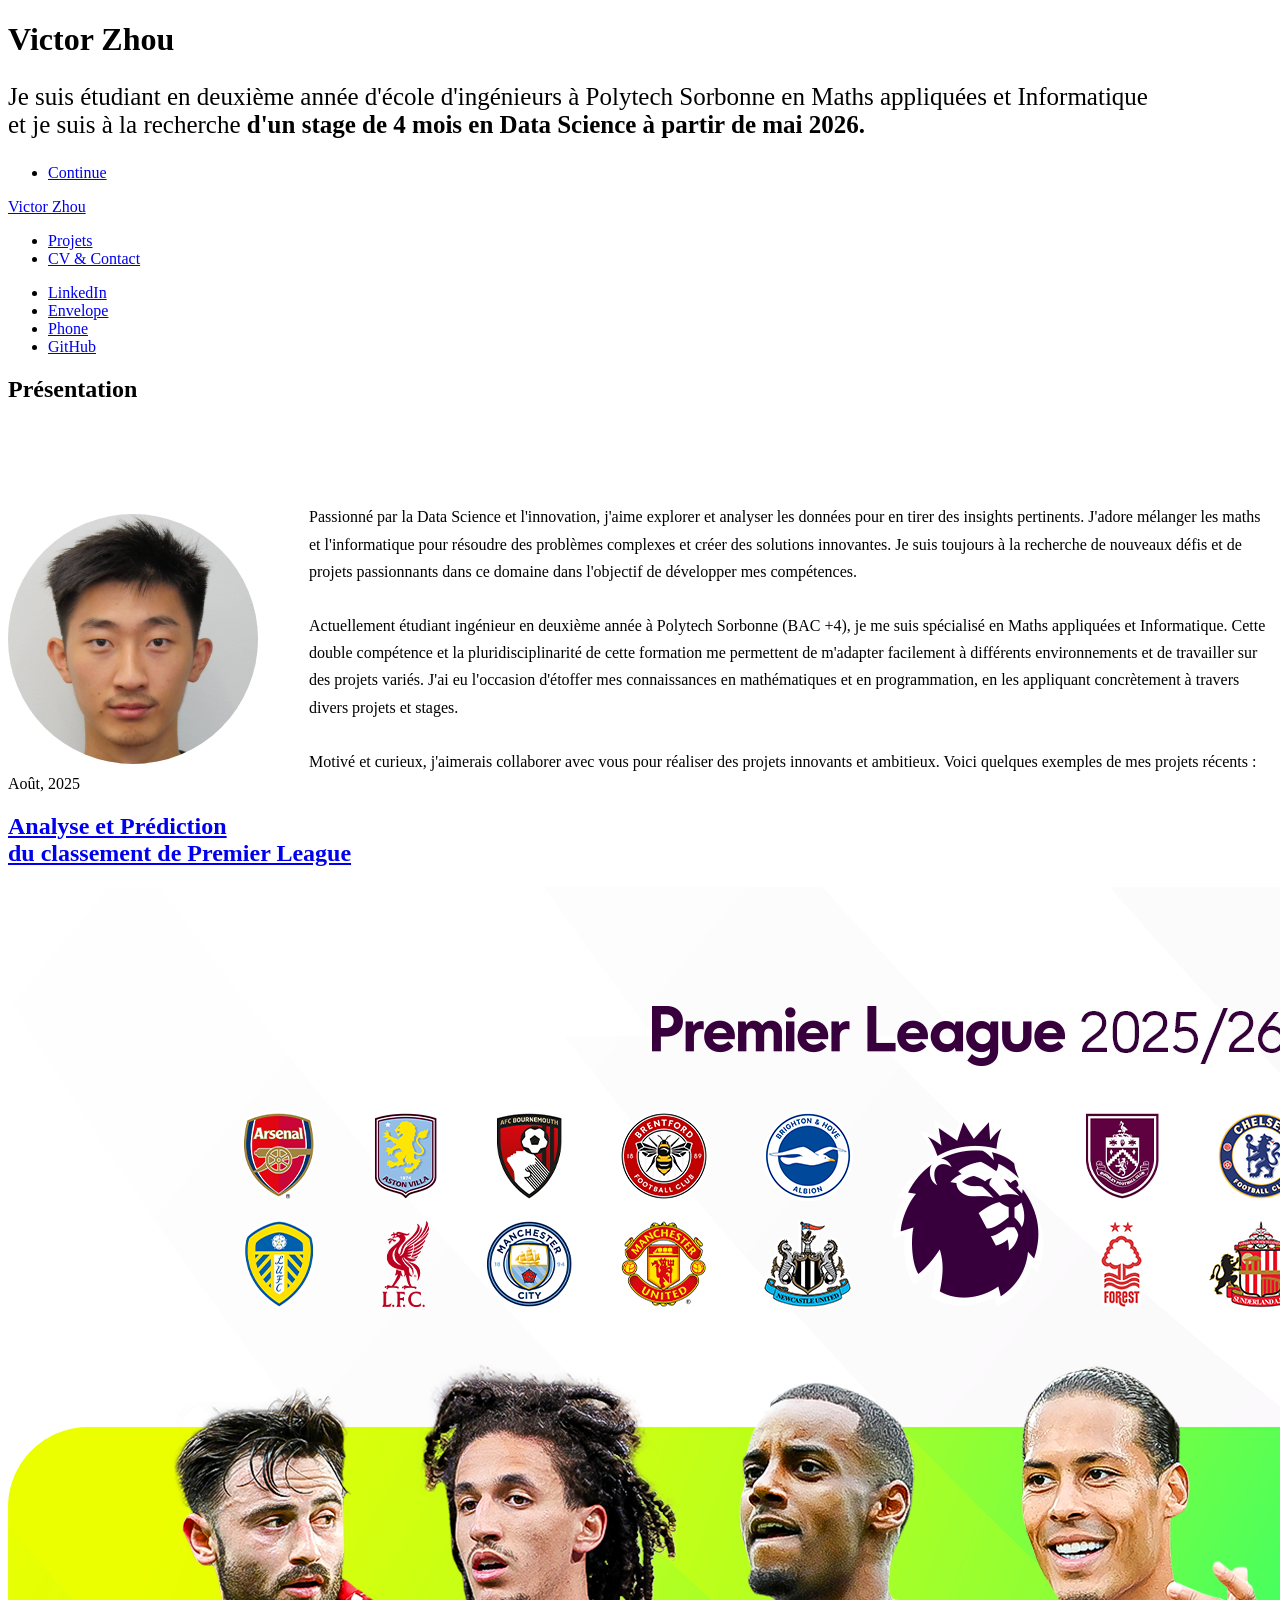
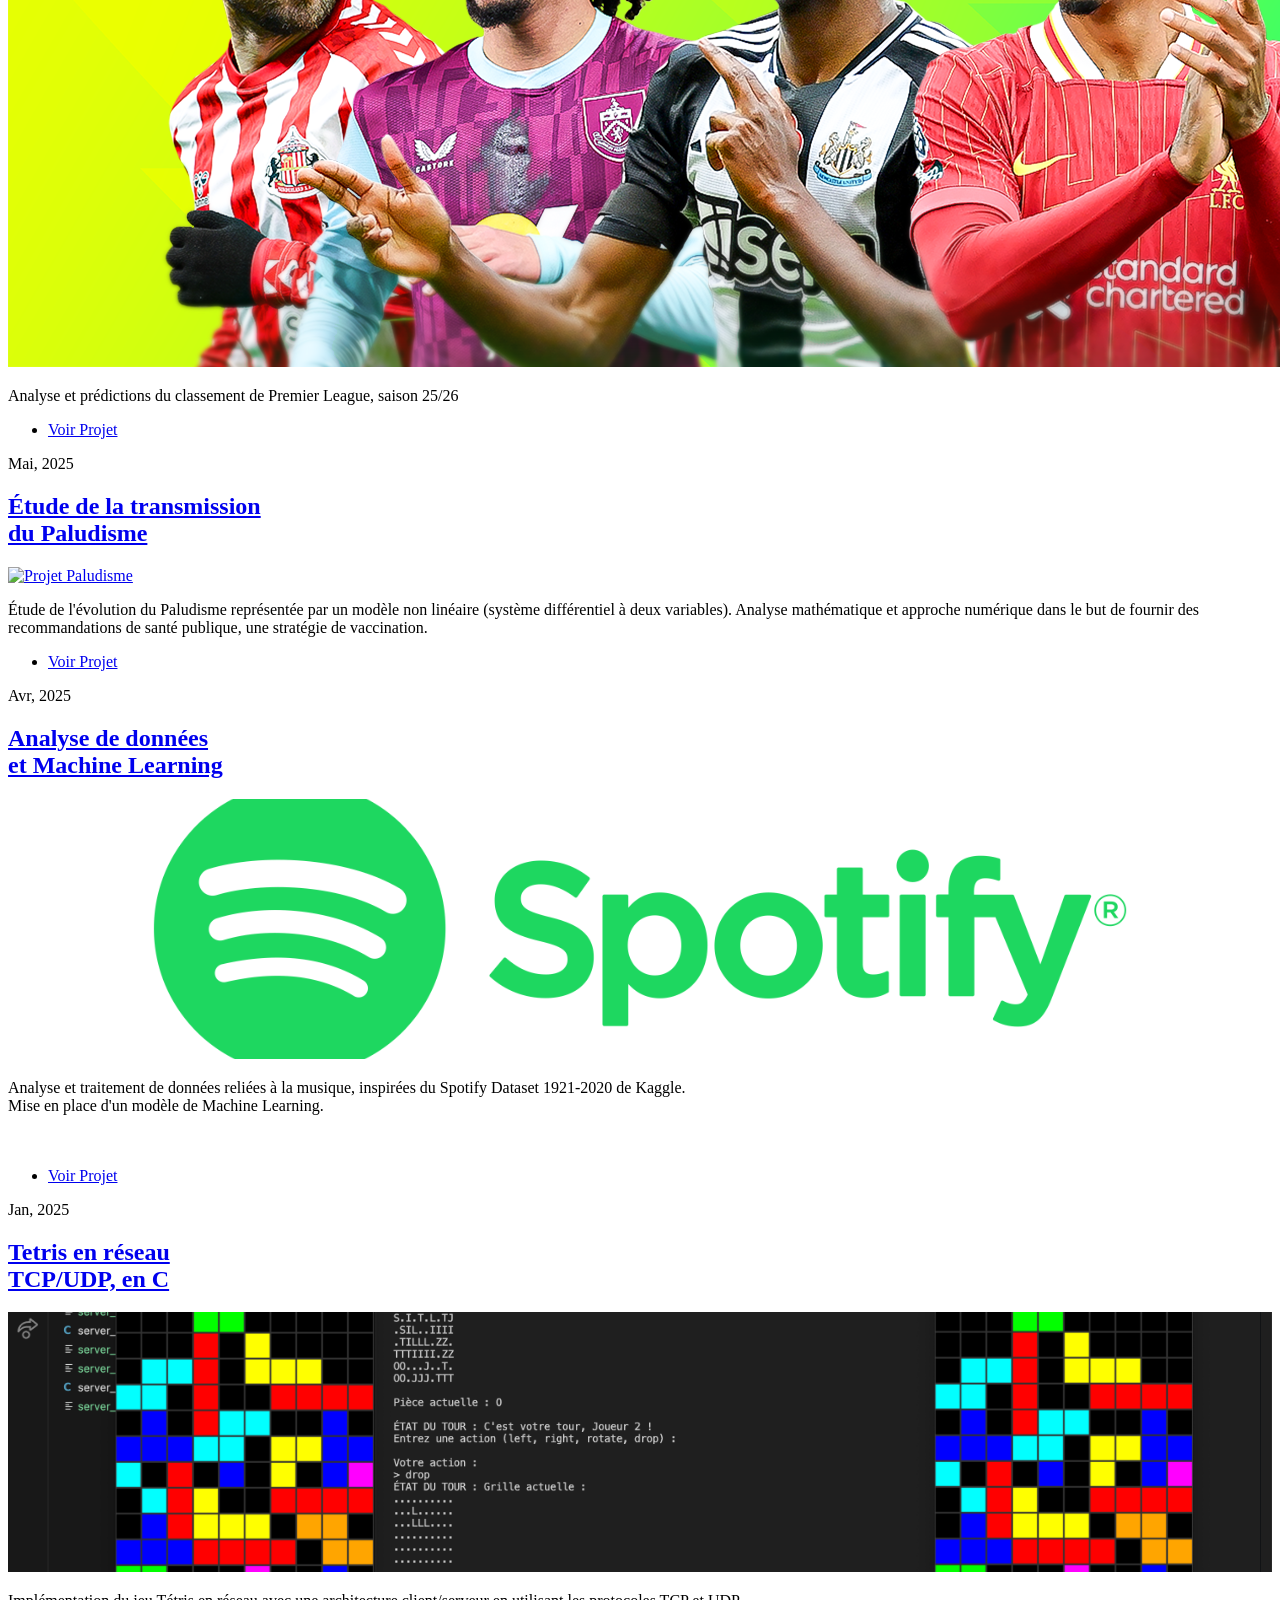
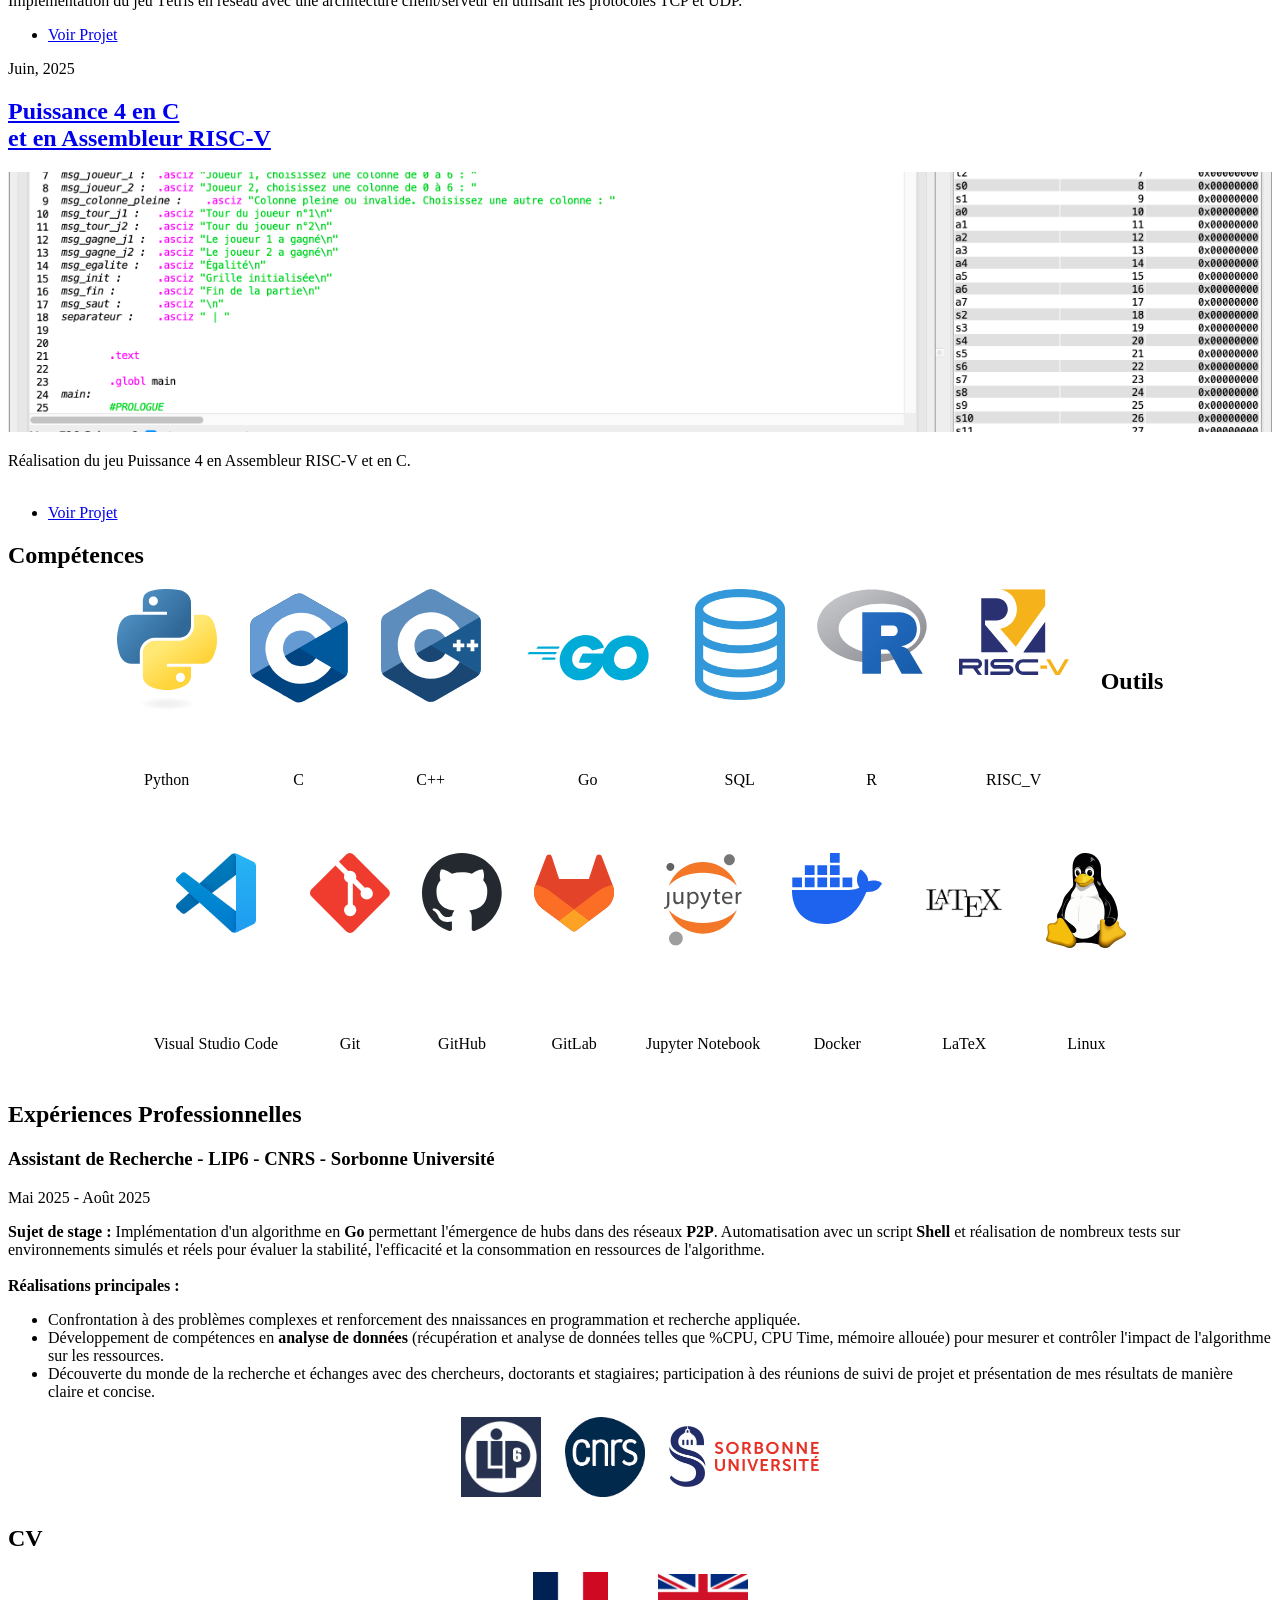
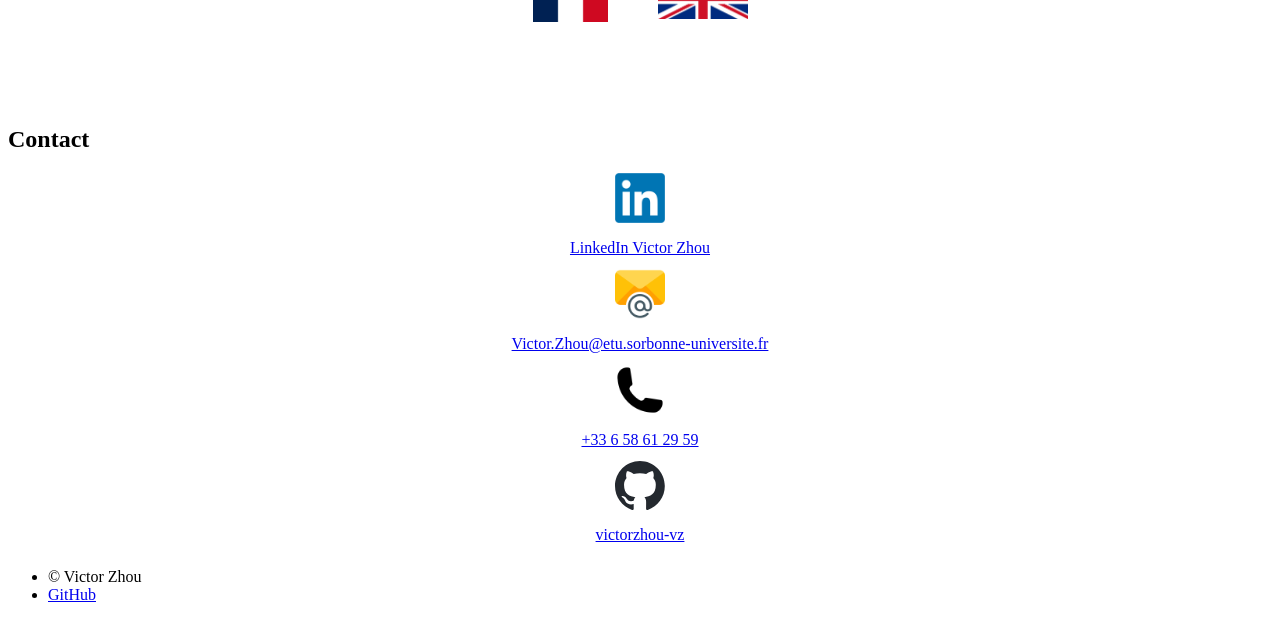
==== index.html @ a54f9f50 "Add files via upload" ====
<!DOCTYPE HTML>
<!--
	Massively by HTML5 UP
	html5up.net | @ajlkn
	Free for personal and commercial use under the CCA 3.0 license (html5up.net/license)
-->
<html>
	<head>
		<title>Victor Zhou</title>
		<meta charset="utf-8" />
		<meta name="viewport" content="width=device-width, initial-scale=1, user-scalable=no" />
		<link rel="stylesheet" href="assets/css/main.css" />
		<noscript><link rel="stylesheet" href="assets/css/noscript.css" /></noscript>
	</head>
	<body class="is-preload">

		<!-- Wrapper -->
			<div id="wrapper" class="fade-in">

				<!-- Intro -->
					<div id="intro">
						<h1>Victor Zhou<br />
						</h1>
						<p style="font-size: 25px;">Je suis étudiant en deuxième année d'école d'ingénieurs à Polytech Sorbonne en Maths appliquées et Informatique<br>
						et je suis à la recherche <strong>d'un stage de 4 mois en Data Science à partir de mai 2026.</strong></p>
						<ul class="actions">
							<li><a href="#header" class="button icon solid solo fa-arrow-down scrolly">Continue</a></li>
						</ul>
					</div>

				<!-- Header -->
					<header id="header">
						<a href="index.html" class="logo">Victor Zhou</a>
					</header>

				<!-- Nav -->
					<nav id="nav">
						<ul class="links">
							<li class="active"><a href="index.html">Projets</a></li>
							<li><a href="generic.html">CV & Contact</a></li>

						</ul>
						<ul class="icons">
							<li><a href="https://www.linkedin.com/in/-victor-zhou/" class="icon brands fa-linkedin"><span class="label">LinkedIn</span></a></li>
							<li><a href="mailto:Victor.Zhou@etu.sorbonne-universite.fr" class="icon solid fa-envelope"><span class="label">Envelope</span></a></li>
							<li><a href="tel:+33658612959" class="icon solid fa-phone"><span class="label">Phone</span></a></li>
							<li><a href="https://github.com/victorzhou-vz" class="icon brands fa-github"><span class="label">GitHub</span></a></li>
						</ul>
					</nav>

				<!-- Main -->
					<div id="main">

						<!-- Featured Post -->
							<article class="post featured">
								<header class="major">

									<h2 style="margin-bottom: 100px;">Présentation</h2>
									<div style="display: flex; align-items: center;">
										<img src="images/photo_VZ.jpeg" alt="Photo de Victor Zhou" style="width:250px; height:250px; border-radius:50%; object-fit:cover; margin-right:51px;">
										<p style="margin: 0; line-height: 1.7;">Passionné par la Data Science et l'innovation, j'aime explorer et analyser les données pour en tirer des insights pertinents.
											J'adore mélanger les maths et l'informatique pour résoudre des problèmes complexes et créer des solutions innovantes.
											Je suis toujours à la recherche de nouveaux défis et de projets passionnants dans ce domaine dans l'objectif de développer mes compétences.
											<br>
											<br>
											Actuellement étudiant ingénieur en deuxième année à Polytech Sorbonne (BAC +4), je me suis spécialisé en Maths appliquées et Informatique. Cette double compétence et la 
											pluridisciplinarité de cette formation me permettent de m'adapter facilement à différents environnements et de travailler sur des projets variés. J'ai eu l'occasion d'étoffer 
											mes connaissances en mathématiques et en programmation, en les appliquant concrètement à travers divers projets et stages.
											<br>
											<br>
											Motivé et curieux, j'aimerais collaborer avec vous pour réaliser des projets innovants et ambitieux. Voici quelques exemples de mes projets récents :
										</p>
								</header>
								<header>
										<span class="date" style="margin-top: 170px;">Août, 2025 </span>
										<h2><a href="#">Analyse et Prédiction<br />
										du classement de Premier League</a></h2>
								</header>
								<a href="#" class="image main"><img src="images/logos/PL.png" alt="" /></a>
								<p>Analyse et prédictions du classement de Premier League, saison 25/26</p>
								<ul class="actions special">
									<li><a href="#" class="button large">Voir Projet</a></li>
								</ul>
							</article>

						<!-- Posts -->
							<section class="posts">
								<article>
									<header>
										<span class="date">Mai, 2025</span>
										<h2><a href="https://github.com/victorzhou-vz/Paludisme">Étude de la transmission<br />
										du Paludisme</a></h2>
									</header>
									<a href="https://github.com/victorzhou-vz/Paludisme" class="image fit"><img src="images/moustique.jpg" alt="Projet Paludisme" style="width:100%; height:260px; object-fit:cover;" /></a>
									<p>Étude de l'évolution du Paludisme représentée par un modèle non linéaire (système différentiel à deux variables). Analyse mathématique et approche numérique dans le but de fournir des recommandations de santé publique, une stratégie de vaccination.</p>
									<ul class="actions special">
										<li><a href="https://github.com/victorzhou-vz/Paludisme" class="button">Voir Projet</a></li>
									</ul>
								</article>
								<article>
									<header>
										<span class="date">Avr, 2025</span>
										<h2><a href="https://github.com/victorzhou-vz/Data_Project_Spotify">Analyse de données <br />
										et Machine Learning</a></h2>
									</header>
									<a href="https://github.com/victorzhou-vz/Data_Project_Spotify" class="image fit"><img src="images/logos/Spotify.png" alt="Projet Analyse de données et Machine Learning" style="width:100%; height:260px; object-fit:cover;"/></a>
									<p>Analyse et traitement de données reliées à la musique, inspirées du Spotify Dataset 1921-2020 de Kaggle.<br> Mise en place d'un modèle de Machine Learning.<br>
									<br>
									<br></p>
									<ul class="actions special">
										<li><a href="https://github.com/victorzhou-vz/Data_Project_Spotify" class="button">Voir Projet</a></li>
									</ul>
								</article>
								<article>
									<header>
										<span class="date">Jan, 2025</span>
										<h2><a href="https://github.com/victorzhou-vz/TETRIS">Tetris en réseau<br />
										TCP/UDP, en C</a></h2>
									</header>
									<a href="https://github.com/victorzhou-vz/TETRIS" class="image fit"><img src="images/Tetris_project.jpg" alt="Projet Tetris" style="width:100%; height:260px; object-fit:cover;"/></a>
									<p>Implémentation du jeu Tétris en réseau avec une architecture client/serveur en utilisant les protocoles TCP et UDP.</p>
									<ul class="actions special">
										<li><a href="https://github.com/victorzhou-vz/TETRIS" class="button">Voir Projet</a></li>
									</ul>
								</article>
								<article>
									<header>
										<span class="date">Juin, 2025</span>
										<h2><a href="https://github.com/victorzhou-vz/Puissance-4">Puissance 4 en C<br />
										et en Assembleur RISC-V</a></h2>
									</header>
									<a href="https://github.com/victorzhou-vz/Puissance-4" class="image fit"><img src="images/puissance4_project.png" alt="Projet Puissance4" style="width:100%; height:260px; object-fit:cover;"/></a>
									<p>Réalisation du jeu Puissance 4 en Assembleur RISC-V et en C.<br>
									<br></p>
									<ul class="actions special">
										<li><a href="https://github.com/victorzhou-vz/Puissance-4" class="button">Voir Projet</a></li>
									</ul>
								</article>
								
							</section>
						
						
							<!-- Compétences -->
							<section id="competences" class="skills-section" style="margin-bottom: 3em;">
								<header class="major">
									<h2>Compétences</h2>
								</header>
								<div style="display: flex; flex-wrap: wrap; gap: 32px; align-items: center; justify-content: center;">
									<div style="display:flex; flex-direction:column; align-items:center; height:200px;">
										<a href="https://www.python.org/" class="image"><img src="images/logos/python-logo.svg" alt="Python" style="width:100px; height:auto;"/></a>
										<div style="margin-top:auto;">Python</div>
									</div>
									<div style="display:flex; flex-direction:column; align-items:center; height:200px;">
										<a href="https://en.wikipedia.org/wiki/C_(programming_language)" class="image"><img src="images/logos/c-1.svg" alt="C" style="width:100px; height:auto;"/></a>
										<div style="margin-top:auto;">C</div>
									</div>
									<div style="display:flex; flex-direction:column; align-items:center; height:200px;">
										<a href="https://en.wikipedia.org/wiki/C%2B%2B" class="image"><img src="images/logos/c.svg" alt="C++" style="width:100px; height:auto;"/></a>
										<div style="margin-top:auto;">C++</div>
									</div>
									<div style="display:flex; flex-direction:column; align-items:center; height:200px;">
										<a href="https://go.dev/" class="image"><img src="images/logos/Go-Logo_Blue.svg" alt="Go" style="width:150px; height:auto;"/></a>
										<div style="margin-top:auto;"> Go</div>
									</div>
									<div style="display:flex; flex-direction:column; align-items:center; height:200px;">
										<a href="https://sql.sh/" class="image"><img src="images/logos/sql-server-icon-png-29.png" alt="SQL" style="width:90px; height:auto;"/></a>
										<div style="margin-top:auto;">SQL</div>
									</div>
									<div style="display:flex; flex-direction:column; align-items:center; height:200px;">
										<a href="https://www.r-project.org/" class="image"><img src="images/logos/Rlogo.svg" alt="R" style="width:110px; height:auto;"/></a>
										<div style="margin-top:auto;">R</div>
									</div>
									<div style="display:flex; flex-direction:column; align-items:center; height:200px;">
										<a href="https://riscv.org/" class="image"><img src="images/logos/RISC-V-logo-square.svg" alt="RISC-V" style="width:110px; height:auto;"/></a>
										<div style="margin-top:auto;">RISC_V</div>
									</div>

									<header class="major" style="margin-bottom: 15px">
									<h2>Outils</h2>
									</header>
									<div style="width: 100%; display: flex; flex-wrap: wrap; gap: 32px; align-items: center; justify-content: center; margin-bottom: auto;"></div>
									<div style="display:flex; flex-direction:column; align-items:center; height:200px;">
										<a href="https://code.visualstudio.com/" class="image"><img src="images/logos/vscode.png" alt="VS Code" style="width:80px; height:auto;"/></a>
										<div style="margin-top:auto;">Visual Studio Code</div>
									</div>
									<div style="display:flex; flex-direction:column; align-items:center; height:200px;">
										<a href="https://git-scm.com/" class="image"><img src="images/logos/Git-Icon.svg" alt="Git" style="width:80px; height:auto;"/></a>
										<div style="margin-top:auto;">Git</div>
									</div>
									<div style="display:flex; flex-direction:column; align-items:center; height:200px;">
										<a href="https://github.com/victorzhou-vz" class="image"><img src="images/logos/github-mark.svg" alt="GitHub" style="width:80px; height:auto;"/></a>
										<div style="margin-top:auto;">GitHub</div>
									</div>
									<div style="display:flex; flex-direction:column; align-items:center; height:200px;">
										<a href="https://gitlab.com/" class="image"><img src="images/logos/Gitlab3.svg" alt="GitLab" style="width:80px; height:auto;"/></a>
										<div style="margin-top:auto;">GitLab</div>
									</div>

									<div style="display:flex; flex-direction:column; align-items:center; height:200px;">
										<a href="https://jupyter.org/" class="image"><img src="images/logos/jupyter.svg" alt="Jupyter Notebook" style="width:80px; height:auto;"/></a>
										<div style="margin-top:auto;">Jupyter Notebook</div>
									</div>
									<div style="display:flex; flex-direction:column; align-items:center; height:200px;">
										<a href="https://www.docker.com/" class="image"><img src="images/logos/docker-mark-blue.svg" alt="Docker" style="width:90px; height:auto;"/></a>
										<div style="margin-top:auto;">Docker</div>
									</div>
									
									
									<div style="display:flex; flex-direction:column; align-items:center; height:200px;">
										<a href="https://www.latex-project.org/" class="image"><img src="images/logos/latex_logo.png" alt="LaTeX" style="width:100px; height:auto"/></a>
										<div style="margin-top:auto;">LaTeX</div>
									</div>
									<div style="display:flex; flex-direction:column; align-items:center; height:200px;">
										<a href="https://www.linux.org/" class="image"><img src="images/logos/Tux.svg" alt="Linux" style="width:80px; height:auto;"/></a>
										<div style="margin-top:auto;">Linux</div>
									</div>
									
									

									<!-- Ajoutez d'autres logos si besoin -->
								</div>
							</section>

							<!-- Expériences Professionnelles -->
							<section id="experiences" class="experience-section">
								<header class="major">
									<h2>Expériences Professionnelles</h2>
								</header>
								<div class="timeline">
									<div class="exp-item">
										<h3>Assistant de Recherche - LIP6 - CNRS - Sorbonne Université</h3>
										<span class="date">Mai 2025 - Août 2025</span>
										<p><strong>Sujet de stage :</strong> Implémentation d'un algorithme en <strong>Go</strong> permettant l'émergence de hubs dans des réseaux <strong>P2P</strong>. Automatisation avec un script <strong>Shell</strong> et réalisation de nombreux tests sur environnements simulés et réels
											 pour évaluer la stabilité, l'efficacité et la consommation en ressources de l'algorithme.
											 <br><br> <strong>Réalisations principales :</strong> 
											
											<ul>
												<li>Confrontation à des problèmes complexes et renforcement des nnaissances en programmation et recherche appliquée.</li>
												<li>Développement de compétences en <strong>analyse de données</strong> (récupération et analyse de données telles que %CPU, CPU Time, mémoire allouée) pour mesurer et contrôler l'impact de l'algorithme sur les ressources.</li>
												<li>Découverte du monde de la recherche et échanges avec des chercheurs, doctorants et stagiaires; participation à des réunions de suivi de projet et présentation de mes résultats de manière claire et concise.</li>
												
										</ul>
									
									</p>

									</div>
									<div class="exp-logos" style="display: flex; justify-content: center; gap: 24px; align-items: center; margin: 12px 0 24px 0;">
										<a href="https://www.lip6.fr/" class="image"><img src="images/logos/LIP6.jpg" alt="LIP6" style="width: 80px; height:auto;"></a>
										<a href="https://www.cnrs.fr" class="image"><img src="images/logos/cnrs.png" alt="CNRS" style="width: 80px; height:auto;"></a>
										<a href="https://www.sorbonne-universite.fr/" class="image"><img src="images/logos/Sorbonne.png" alt="Sorbonne Université" style="width: 150px; height:auto;"></a>
									</div>
									
									<!-- Ajoutez d'autres expériences si besoin -->
								</div>
							</section>

							<section id="CV" class="cv-section">
								<header class="major">
									<h2>CV</h2>
								</header>
								<div class="exp-logos" style="display: flex; justify-content: center; gap: 50px; align-items: center; text-align: center; margin: 12px 0 100px 0;">

									<a href="#" class="image"><img src="images/logos/Flag_of_France.svg.png" alt="CVFR" style="width: auto; height:50px;"></a>
									<a href="#" class="image"><img src="images/logos/Flag_of_the_United_Kingdom.png" alt="CVEN" style="width: auto; height:45px;"></a>

								</div>
								<section>

							<section id="Contact" class="contact-section">
								<header class="major">
									<h2>Contact</h2>
								</header>
								<div class="exp-logos" style="display: flex; flex-direction: column; justify-content: center; gap: 12px; align-items: center; text-align: center; margin: 12px 0 24px 0;">
										<a href="https://www.linkedin.com/in/-victor-zhou/" class="image"><img src="images/logos/LinkedIn_logo_initials.png" alt="LinkedIn" style="width: 50px; height:auto;"></a>
										<a href="https://www.linkedin.com/in/-victor-zhou/" class="image"><span>LinkedIn Victor Zhou</span></a>
										<a href="mailto:Victor.Zhou@etu.sorbonne-universite.fr" class="image"><img src="images/logos/email.png" alt="Mail" style="width: 50px; height:auto;"></a>
										<a href="mailto:Victor.Zhou@etu.sorbonne-universite.fr" class="image"><span>Victor.Zhou@etu.sorbonne-universite.fr</span></a>
										<a href="tel:+33658612959" class="image"><img src="images/logos/telephone.png" alt="Telephone" style="width: 50px; height:auto;"></a>
										<a href="tel:+33658612959" class="image"><span>+33 6 58 61 29 59</span></a>
										<a href="https://github.com/victorzhou-vz" class="image"><img src="images/logos/github-mark.svg" alt="GitHub" style="width: 50px; height:auto;"></a>
										<a href="https://github.com/victorzhou-vz" class="image"><span>victorzhou-vz</span></a>
								</div>
							<section>


							


						<!-- Footer -->
							

					</div>

				<!-- Footer -->
					

				<!-- Copyright -->
					<div id="copyright">
						<ul><li>&copy; Victor Zhou</li><li><a href="https://github.com/victorzhou-vz">GitHub</a></li></ul>
					</div>

			</div>

		<!-- Scripts -->
			<script src="assets/js/jquery.min.js"></script>
			<script src="assets/js/jquery.scrollex.min.js"></script>
			<script src="assets/js/jquery.scrolly.min.js"></script>
			<script src="assets/js/browser.min.js"></script>
			<script src="assets/js/breakpoints.min.js"></script>
			<script src="assets/js/util.js"></script>
			<script src="assets/js/main.js"></script>

	</body>
</html>
---- assets/css/main.css ----
@import url(fontawesome-all.min.css);
@import url("https://fonts.googleapis.com/css?family=Merriweather:300,700,300italic,700italic|Source+Sans+Pro:900");

/*
	Massively by HTML5 UP
	html5up.net | @ajlkn
	Free for personal and commercial use under the CCA 3.0 license (html5up.net/license)
*/

html, body, div, span, applet, object,
iframe, h1, h2, h3, h4, h5, h6, p, blockquote,
pre, a, abbr, acronym, address, big, cite,
code, del, dfn, em, img, ins, kbd, q, s, samp,
small, strike, strong, sub, sup, tt, var, b,
u, i, center, dl, dt, dd, ol, ul, li, fieldset,
form, label, legend, table, caption, tbody,
tfoot, thead, tr, th, td, article, aside,
canvas, details, embed, figure, figcaption,
footer, header, hgroup, menu, nav, output, ruby,
section, summary, time, mark, audio, video {
	margin: 0;
	padding: 0;
	border: 0;
	font-size: 100%;
	font: inherit;
	vertical-align: baseline;}

article, aside, details, figcaption, figure,
footer, header, hgroup, menu, nav, section {
	display: block;}

body {
	line-height: 1;
}

ol, ul {
	list-style: none;
}

blockquote, q {
	quotes: none;
}

	blockquote:before, blockquote:after, q:before, q:after {
		content: '';
		content: none;
	}

table {
	border-collapse: collapse;
	border-spacing: 0;
}

body {
	-webkit-text-size-adjust: none;
}

mark {
	background-color: transparent;
	color: inherit;
}

input::-moz-focus-inner {
	border: 0;
	padding: 0;
}

input, select, textarea {
	-moz-appearance: none;
	-webkit-appearance: none;
	-ms-appearance: none;
	appearance: none;
}

/* Basic */

	@-ms-viewport {
		width: device-width;
	}

	body {
		-ms-overflow-style: scrollbar;
	}

	@media screen and (max-width: 480px) {

		html, body {
			min-width: 320px;
		}

	}

	html {
		box-sizing: border-box;
	}

	*, *:before, *:after {
		box-sizing: inherit;
	}

	body {
		background-color: #1e252d;
	}

		body.is-preload *, body.is-preload *:before, body.is-preload *:after {
			-moz-animation: none !important;
			-webkit-animation: none !important;
			-ms-animation: none !important;
			animation: none !important;
			-moz-transition: none !important;
			-webkit-transition: none !important;
			-ms-transition: none !important;
			transition: none !important;
		}

/* Type */

	html {
		font-size: 16pt;
	}

		@media screen and (max-width: 1680px) {

			html {
				font-size: 12pt;
			}

		}

		@media screen and (max-width: 1280px) {

			html {
				font-size: 11pt;
			}

		}

		@media screen and (max-width: 360px) {

			html {
				font-size: 10pt;
			}

		}

	body {
		color: #212931;
	}

	body, input, select, textarea {
		font-family: "Merriweather", Georgia, serif;
		font-weight: 300;
		font-size: 1rem;
		line-height: 2.375;
	}

	a {
		-moz-transition: color 0.2s ease-in-out, background-color 0.2s ease-in-out, border-color 0.2s ease-in-out, box-shadow 0.2s ease-in-out;
		-webkit-transition: color 0.2s ease-in-out, background-color 0.2s ease-in-out, border-color 0.2s ease-in-out, box-shadow 0.2s ease-in-out;
		-ms-transition: color 0.2s ease-in-out, background-color 0.2s ease-in-out, border-color 0.2s ease-in-out, box-shadow 0.2s ease-in-out;
		transition: color 0.2s ease-in-out, background-color 0.2s ease-in-out, border-color 0.2s ease-in-out, box-shadow 0.2s ease-in-out;
		border-bottom: dotted 1px;
		text-decoration: none;
	}

		a:hover {
			border-bottom-color: transparent;
		}

	strong, b {
		font-weight: 600;
	}

	em, i {
		font-style: italic;
	}

	p {
		text-align: justify;
		margin: 0 0 2rem 0;
	}

	h1, h2, h3, h4, h5, h6 {
		font-family: "Source Sans Pro", Helvetica, sans-serif;
		font-weight: 900;
		line-height: 1.5;
		letter-spacing: 0.075em;
		text-transform: uppercase;
		margin: 0 0 1rem 0;
	}

		h1 a, h2 a, h3 a, h4 a, h5 a, h6 a {
			border-bottom: 0;
			color: inherit;
			text-decoration: none;
		}

	h1 {
		font-size: 4rem;
		line-height: 1.1;
		margin: 0 0 2rem 0;
	}

	h2 {
		font-size: 1.75rem;
		line-height: 1.3;
		margin: 0 0 1.5rem 0;
	}

	h3 {
		font-size: 1.25rem;
		margin: 0 0 1.5rem 0;
	}

	h4 {
		font-size: 1rem;
	}

	h5 {
		font-size: 0.9rem;
	}

	h6 {
		font-size: 0.8rem;
	}

	sub {
		font-size: 0.8rem;
		position: relative;
		top: 0.5rem;
	}

	sup {
		font-size: 0.8rem;
		position: relative;
		top: -0.5rem;
	}

	blockquote {
		border-left: solid 4px;
		font-style: italic;
		margin: 0 0 2rem 0;
		padding: 0.5rem 0 0.5rem 2rem;
	}

	code {
		border: solid 2px;
		font-family: "Courier New", monospace;
		font-size: 0.9rem;
		margin: 0 0.25rem;
		padding: 0.25rem 0.65rem;
	}

	pre {
		-webkit-overflow-scrolling: touch;
		font-family: "Courier New", monospace;
		font-size: 0.9rem;
		margin: 0 0 2rem 0;
	}

		pre code {
			display: block;
			line-height: 1.75;
			padding: 1rem 1.5rem;
			overflow-x: auto;
		}

	hr {
		border: 0;
		border-bottom: solid 2px;
		margin: 3rem 0;
	}

		hr.major {
			margin: 5rem 0;
		}

	.align-left {
		text-align: left;
	}

	.align-center {
		text-align: center;
	}

	.align-right {
		text-align: right;
	}

	input, select, textarea {
		color: #212931;
	}

	a {
		color: #212931;
		border-bottom-color: rgba(33, 41, 49, 0.5);
	}

		a:hover {
			border-bottom-color: transparent;
			color: #18bfef !important;
		}

	strong, b {
		color: #212931;
	}

	h1, h2, h3, h4, h5, h6 {
		color: #212931;
	}

	blockquote {
		border-left-color: #eeeeee;
	}

	code {
		background: rgba(220, 220, 220, 0.25);
		border-color: #eeeeee;
	}

	hr {
		border-bottom-color: #eeeeee;
	}

/* Row */

	.row {
		display: flex;
		flex-wrap: wrap;
		box-sizing: border-box;
		align-items: stretch;
	}

		.row > * {
			box-sizing: border-box;
		}

		.row.gtr-uniform > * > :last-child {
			margin-bottom: 0;
		}

		.row.aln-left {
			justify-content: flex-start;
		}

		.row.aln-center {
			justify-content: center;
		}

		.row.aln-right {
			justify-content: flex-end;
		}

		.row.aln-top {
			align-items: flex-start;
		}

		.row.aln-middle {
			align-items: center;
		}

		.row.aln-bottom {
			align-items: flex-end;
		}

		.row > .imp {
			order: -1;
		}

		.row > .col-1 {
			width: 8.33333%;
		}

		.row > .off-1 {
			margin-left: 8.33333%;
		}

		.row > .col-2 {
			width: 16.66667%;
		}

		.row > .off-2 {
			margin-left: 16.66667%;
		}

		.row > .col-3 {
			width: 25%;
		}

		.row > .off-3 {
			margin-left: 25%;
		}

		.row > .col-4 {
			width: 33.33333%;
		}

		.row > .off-4 {
			margin-left: 33.33333%;
		}

		.row > .col-5 {
			width: 41.66667%;
		}

		.row > .off-5 {
			margin-left: 41.66667%;
		}

		.row > .col-6 {
			width: 50%;
		}

		.row > .off-6 {
			margin-left: 50%;
		}

		.row > .col-7 {
			width: 58.33333%;
		}

		.row > .off-7 {
			margin-left: 58.33333%;
		}

		.row > .col-8 {
			width: 66.66667%;
		}

		.row > .off-8 {
			margin-left: 66.66667%;
		}

		.row > .col-9 {
			width: 75%;
		}

		.row > .off-9 {
			margin-left: 75%;
		}

		.row > .col-10 {
			width: 83.33333%;
		}

		.row > .off-10 {
			margin-left: 83.33333%;
		}

		.row > .col-11 {
			width: 91.66667%;
		}

		.row > .off-11 {
			margin-left: 91.66667%;
		}

		.row > .col-12 {
			width: 100%;
		}

		.row > .off-12 {
			margin-left: 100%;
		}

		.row.gtr-0 {
			margin-top: 0;
			margin-left: 0rem;
		}

			.row.gtr-0 > * {
				padding: 0 0 0 0rem;
			}

			.row.gtr-0.gtr-uniform {
				margin-top: 0rem;
			}

				.row.gtr-0.gtr-uniform > * {
					padding-top: 0rem;
				}

		.row.gtr-25 {
			margin-top: 0;
			margin-left: -0.375rem;
		}

			.row.gtr-25 > * {
				padding: 0 0 0 0.375rem;
			}

			.row.gtr-25.gtr-uniform {
				margin-top: -0.375rem;
			}

				.row.gtr-25.gtr-uniform > * {
					padding-top: 0.375rem;
				}

		.row.gtr-50 {
			margin-top: 0;
			margin-left: -0.75rem;
		}

			.row.gtr-50 > * {
				padding: 0 0 0 0.75rem;
			}

			.row.gtr-50.gtr-uniform {
				margin-top: -0.75rem;
			}

				.row.gtr-50.gtr-uniform > * {
					padding-top: 0.75rem;
				}

		.row {
			margin-top: 0;
			margin-left: -1.5rem;
		}

			.row > * {
				padding: 0 0 0 1.5rem;
			}

			.row.gtr-uniform {
				margin-top: -1.5rem;
			}

				.row.gtr-uniform > * {
					padding-top: 1.5rem;
				}

		.row.gtr-150 {
			margin-top: 0;
			margin-left: -2.25rem;
		}

			.row.gtr-150 > * {
				padding: 0 0 0 2.25rem;
			}

			.row.gtr-150.gtr-uniform {
				margin-top: -2.25rem;
			}

				.row.gtr-150.gtr-uniform > * {
					padding-top: 2.25rem;
				}

		.row.gtr-200 {
			margin-top: 0;
			margin-left: -3rem;
		}

			.row.gtr-200 > * {
				padding: 0 0 0 3rem;
			}

			.row.gtr-200.gtr-uniform {
				margin-top: -3rem;
			}

				.row.gtr-200.gtr-uniform > * {
					padding-top: 3rem;
				}

		@media screen and (max-width: 1680px) {

			.row {
				display: flex;
				flex-wrap: wrap;
				box-sizing: border-box;
				align-items: stretch;
			}

				.row > * {
					box-sizing: border-box;
				}

				.row.gtr-uniform > * > :last-child {
					margin-bottom: 0;
				}

				.row.aln-left {
					justify-content: flex-start;
				}

				.row.aln-center {
					justify-content: center;
				}

				.row.aln-right {
					justify-content: flex-end;
				}

				.row.aln-top {
					align-items: flex-start;
				}

				.row.aln-middle {
					align-items: center;
				}

				.row.aln-bottom {
					align-items: flex-end;
				}

				.row > .imp-xlarge {
					order: -1;
				}

				.row > .col-1-xlarge {
					width: 8.33333%;
				}

				.row > .off-1-xlarge {
					margin-left: 8.33333%;
				}

				.row > .col-2-xlarge {
					width: 16.66667%;
				}

				.row > .off-2-xlarge {
					margin-left: 16.66667%;
				}

				.row > .col-3-xlarge {
					width: 25%;
				}

				.row > .off-3-xlarge {
					margin-left: 25%;
				}

				.row > .col-4-xlarge {
					width: 33.33333%;
				}

				.row > .off-4-xlarge {
					margin-left: 33.33333%;
				}

				.row > .col-5-xlarge {
					width: 41.66667%;
				}

				.row > .off-5-xlarge {
					margin-left: 41.66667%;
				}

				.row > .col-6-xlarge {
					width: 50%;
				}

				.row > .off-6-xlarge {
					margin-left: 50%;
				}

				.row > .col-7-xlarge {
					width: 58.33333%;
				}

				.row > .off-7-xlarge {
					margin-left: 58.33333%;
				}

				.row > .col-8-xlarge {
					width: 66.66667%;
				}

				.row > .off-8-xlarge {
					margin-left: 66.66667%;
				}

				.row > .col-9-xlarge {
					width: 75%;
				}

				.row > .off-9-xlarge {
					margin-left: 75%;
				}

				.row > .col-10-xlarge {
					width: 83.33333%;
				}

				.row > .off-10-xlarge {
					margin-left: 83.33333%;
				}

				.row > .col-11-xlarge {
					width: 91.66667%;
				}

				.row > .off-11-xlarge {
					margin-left: 91.66667%;
				}

				.row > .col-12-xlarge {
					width: 100%;
				}

				.row > .off-12-xlarge {
					margin-left: 100%;
				}

				.row.gtr-0 {
					margin-top: 0;
					margin-left: 0rem;
				}

					.row.gtr-0 > * {
						padding: 0 0 0 0rem;
					}

					.row.gtr-0.gtr-uniform {
						margin-top: 0rem;
					}

						.row.gtr-0.gtr-uniform > * {
							padding-top: 0rem;
						}

				.row.gtr-25 {
					margin-top: 0;
					margin-left: -0.375rem;
				}

					.row.gtr-25 > * {
						padding: 0 0 0 0.375rem;
					}

					.row.gtr-25.gtr-uniform {
						margin-top: -0.375rem;
					}

						.row.gtr-25.gtr-uniform > * {
							padding-top: 0.375rem;
						}

				.row.gtr-50 {
					margin-top: 0;
					margin-left: -0.75rem;
				}

					.row.gtr-50 > * {
						padding: 0 0 0 0.75rem;
					}

					.row.gtr-50.gtr-uniform {
						margin-top: -0.75rem;
					}

						.row.gtr-50.gtr-uniform > * {
							padding-top: 0.75rem;
						}

				.row {
					margin-top: 0;
					margin-left: -1.5rem;
				}

					.row > * {
						padding: 0 0 0 1.5rem;
					}

					.row.gtr-uniform {
						margin-top: -1.5rem;
					}

						.row.gtr-uniform > * {
							padding-top: 1.5rem;
						}

				.row.gtr-150 {
					margin-top: 0;
					margin-left: -2.25rem;
				}

					.row.gtr-150 > * {
						padding: 0 0 0 2.25rem;
					}

					.row.gtr-150.gtr-uniform {
						margin-top: -2.25rem;
					}

						.row.gtr-150.gtr-uniform > * {
							padding-top: 2.25rem;
						}

				.row.gtr-200 {
					margin-top: 0;
					margin-left: -3rem;
				}

					.row.gtr-200 > * {
						padding: 0 0 0 3rem;
					}

					.row.gtr-200.gtr-uniform {
						margin-top: -3rem;
					}

						.row.gtr-200.gtr-uniform > * {
							padding-top: 3rem;
						}

		}

		@media screen and (max-width: 1280px) {

			.row {
				display: flex;
				flex-wrap: wrap;
				box-sizing: border-box;
				align-items: stretch;
			}

				.row > * {
					box-sizing: border-box;
				}

				.row.gtr-uniform > * > :last-child {
					margin-bottom: 0;
				}

				.row.aln-left {
					justify-content: flex-start;
				}

				.row.aln-center {
					justify-content: center;
				}

				.row.aln-right {
					justify-content: flex-end;
				}

				.row.aln-top {
					align-items: flex-start;
				}

				.row.aln-middle {
					align-items: center;
				}

				.row.aln-bottom {
					align-items: flex-end;
				}

				.row > .imp-large {
					order: -1;
				}

				.row > .col-1-large {
					width: 8.33333%;
				}

				.row > .off-1-large {
					margin-left: 8.33333%;
				}

				.row > .col-2-large {
					width: 16.66667%;
				}

				.row > .off-2-large {
					margin-left: 16.66667%;
				}

				.row > .col-3-large {
					width: 25%;
				}

				.row > .off-3-large {
					margin-left: 25%;
				}

				.row > .col-4-large {
					width: 33.33333%;
				}

				.row > .off-4-large {
					margin-left: 33.33333%;
				}

				.row > .col-5-large {
					width: 41.66667%;
				}

				.row > .off-5-large {
					margin-left: 41.66667%;
				}

				.row > .col-6-large {
					width: 50%;
				}

				.row > .off-6-large {
					margin-left: 50%;
				}

				.row > .col-7-large {
					width: 58.33333%;
				}

				.row > .off-7-large {
					margin-left: 58.33333%;
				}

				.row > .col-8-large {
					width: 66.66667%;
				}

				.row > .off-8-large {
					margin-left: 66.66667%;
				}

				.row > .col-9-large {
					width: 75%;
				}

				.row > .off-9-large {
					margin-left: 75%;
				}

				.row > .col-10-large {
					width: 83.33333%;
				}

				.row > .off-10-large {
					margin-left: 83.33333%;
				}

				.row > .col-11-large {
					width: 91.66667%;
				}

				.row > .off-11-large {
					margin-left: 91.66667%;
				}

				.row > .col-12-large {
					width: 100%;
				}

				.row > .off-12-large {
					margin-left: 100%;
				}

				.row.gtr-0 {
					margin-top: 0;
					margin-left: 0rem;
				}

					.row.gtr-0 > * {
						padding: 0 0 0 0rem;
					}

					.row.gtr-0.gtr-uniform {
						margin-top: 0rem;
					}

						.row.gtr-0.gtr-uniform > * {
							padding-top: 0rem;
						}

				.row.gtr-25 {
					margin-top: 0;
					margin-left: -0.375rem;
				}

					.row.gtr-25 > * {
						padding: 0 0 0 0.375rem;
					}

					.row.gtr-25.gtr-uniform {
						margin-top: -0.375rem;
					}

						.row.gtr-25.gtr-uniform > * {
							padding-top: 0.375rem;
						}

				.row.gtr-50 {
					margin-top: 0;
					margin-left: -0.75rem;
				}

					.row.gtr-50 > * {
						padding: 0 0 0 0.75rem;
					}

					.row.gtr-50.gtr-uniform {
						margin-top: -0.75rem;
					}

						.row.gtr-50.gtr-uniform > * {
							padding-top: 0.75rem;
						}

				.row {
					margin-top: 0;
					margin-left: -1.5rem;
				}

					.row > * {
						padding: 0 0 0 1.5rem;
					}

					.row.gtr-uniform {
						margin-top: -1.5rem;
					}

						.row.gtr-uniform > * {
							padding-top: 1.5rem;
						}

				.row.gtr-150 {
					margin-top: 0;
					margin-left: -2.25rem;
				}

					.row.gtr-150 > * {
						padding: 0 0 0 2.25rem;
					}

					.row.gtr-150.gtr-uniform {
						margin-top: -2.25rem;
					}

						.row.gtr-150.gtr-uniform > * {
							padding-top: 2.25rem;
						}

				.row.gtr-200 {
					margin-top: 0;
					margin-left: -3rem;
				}

					.row.gtr-200 > * {
						padding: 0 0 0 3rem;
					}

					.row.gtr-200.gtr-uniform {
						margin-top: -3rem;
					}

						.row.gtr-200.gtr-uniform > * {
							padding-top: 3rem;
						}

		}

		@media screen and (max-width: 980px) {

			.row {
				display: flex;
				flex-wrap: wrap;
				box-sizing: border-box;
				align-items: stretch;
			}

				.row > * {
					box-sizing: border-box;
				}

				.row.gtr-uniform > * > :last-child {
					margin-bottom: 0;
				}

				.row.aln-left {
					justify-content: flex-start;
				}

				.row.aln-center {
					justify-content: center;
				}

				.row.aln-right {
					justify-content: flex-end;
				}

				.row.aln-top {
					align-items: flex-start;
				}

				.row.aln-middle {
					align-items: center;
				}

				.row.aln-bottom {
					align-items: flex-end;
				}

				.row > .imp-medium {
					order: -1;
				}

				.row > .col-1-medium {
					width: 8.33333%;
				}

				.row > .off-1-medium {
					margin-left: 8.33333%;
				}

				.row > .col-2-medium {
					width: 16.66667%;
				}

				.row > .off-2-medium {
					margin-left: 16.66667%;
				}

				.row > .col-3-medium {
					width: 25%;
				}

				.row > .off-3-medium {
					margin-left: 25%;
				}

				.row > .col-4-medium {
					width: 33.33333%;
				}

				.row > .off-4-medium {
					margin-left: 33.33333%;
				}

				.row > .col-5-medium {
					width: 41.66667%;
				}

				.row > .off-5-medium {
					margin-left: 41.66667%;
				}

				.row > .col-6-medium {
					width: 50%;
				}

				.row > .off-6-medium {
					margin-left: 50%;
				}

				.row > .col-7-medium {
					width: 58.33333%;
				}

				.row > .off-7-medium {
					margin-left: 58.33333%;
				}

				.row > .col-8-medium {
					width: 66.66667%;
				}

				.row > .off-8-medium {
					margin-left: 66.66667%;
				}

				.row > .col-9-medium {
					width: 75%;
				}

				.row > .off-9-medium {
					margin-left: 75%;
				}

				.row > .col-10-medium {
					width: 83.33333%;
				}

				.row > .off-10-medium {
					margin-left: 83.33333%;
				}

				.row > .col-11-medium {
					width: 91.66667%;
				}

				.row > .off-11-medium {
					margin-left: 91.66667%;
				}

				.row > .col-12-medium {
					width: 100%;
				}

				.row > .off-12-medium {
					margin-left: 100%;
				}

				.row.gtr-0 {
					margin-top: 0;
					margin-left: 0rem;
				}

					.row.gtr-0 > * {
						padding: 0 0 0 0rem;
					}

					.row.gtr-0.gtr-uniform {
						margin-top: 0rem;
					}

						.row.gtr-0.gtr-uniform > * {
							padding-top: 0rem;
						}

				.row.gtr-25 {
					margin-top: 0;
					margin-left: -0.375rem;
				}

					.row.gtr-25 > * {
						padding: 0 0 0 0.375rem;
					}

					.row.gtr-25.gtr-uniform {
						margin-top: -0.375rem;
					}

						.row.gtr-25.gtr-uniform > * {
							padding-top: 0.375rem;
						}

				.row.gtr-50 {
					margin-top: 0;
					margin-left: -0.75rem;
				}

					.row.gtr-50 > * {
						padding: 0 0 0 0.75rem;
					}

					.row.gtr-50.gtr-uniform {
						margin-top: -0.75rem;
					}

						.row.gtr-50.gtr-uniform > * {
							padding-top: 0.75rem;
						}

				.row {
					margin-top: 0;
					margin-left: -1.5rem;
				}

					.row > * {
						padding: 0 0 0 1.5rem;
					}

					.row.gtr-uniform {
						margin-top: -1.5rem;
					}

						.row.gtr-uniform > * {
							padding-top: 1.5rem;
						}

				.row.gtr-150 {
					margin-top: 0;
					margin-left: -2.25rem;
				}

					.row.gtr-150 > * {
						padding: 0 0 0 2.25rem;
					}

					.row.gtr-150.gtr-uniform {
						margin-top: -2.25rem;
					}

						.row.gtr-150.gtr-uniform > * {
							padding-top: 2.25rem;
						}

				.row.gtr-200 {
					margin-top: 0;
					margin-left: -3rem;
				}

					.row.gtr-200 > * {
						padding: 0 0 0 3rem;
					}

					.row.gtr-200.gtr-uniform {
						margin-top: -3rem;
					}

						.row.gtr-200.gtr-uniform > * {
							padding-top: 3rem;
						}

		}

		@media screen and (max-width: 736px) {

			.row {
				display: flex;
				flex-wrap: wrap;
				box-sizing: border-box;
				align-items: stretch;
			}

				.row > * {
					box-sizing: border-box;
				}

				.row.gtr-uniform > * > :last-child {
					margin-bottom: 0;
				}

				.row.aln-left {
					justify-content: flex-start;
				}

				.row.aln-center {
					justify-content: center;
				}

				.row.aln-right {
					justify-content: flex-end;
				}

				.row.aln-top {
					align-items: flex-start;
				}

				.row.aln-middle {
					align-items: center;
				}

				.row.aln-bottom {
					align-items: flex-end;
				}

				.row > .imp-small {
					order: -1;
				}

				.row > .col-1-small {
					width: 8.33333%;
				}

				.row > .off-1-small {
					margin-left: 8.33333%;
				}

				.row > .col-2-small {
					width: 16.66667%;
				}

				.row > .off-2-small {
					margin-left: 16.66667%;
				}

				.row > .col-3-small {
					width: 25%;
				}

				.row > .off-3-small {
					margin-left: 25%;
				}

				.row > .col-4-small {
					width: 33.33333%;
				}

				.row > .off-4-small {
					margin-left: 33.33333%;
				}

				.row > .col-5-small {
					width: 41.66667%;
				}

				.row > .off-5-small {
					margin-left: 41.66667%;
				}

				.row > .col-6-small {
					width: 50%;
				}

				.row > .off-6-small {
					margin-left: 50%;
				}

				.row > .col-7-small {
					width: 58.33333%;
				}

				.row > .off-7-small {
					margin-left: 58.33333%;
				}

				.row > .col-8-small {
					width: 66.66667%;
				}

				.row > .off-8-small {
					margin-left: 66.66667%;
				}

				.row > .col-9-small {
					width: 75%;
				}

				.row > .off-9-small {
					margin-left: 75%;
				}

				.row > .col-10-small {
					width: 83.33333%;
				}

				.row > .off-10-small {
					margin-left: 83.33333%;
				}

				.row > .col-11-small {
					width: 91.66667%;
				}

				.row > .off-11-small {
					margin-left: 91.66667%;
				}

				.row > .col-12-small {
					width: 100%;
				}

				.row > .off-12-small {
					margin-left: 100%;
				}

				.row.gtr-0 {
					margin-top: 0;
					margin-left: 0rem;
				}

					.row.gtr-0 > * {
						padding: 0 0 0 0rem;
					}

					.row.gtr-0.gtr-uniform {
						margin-top: 0rem;
					}

						.row.gtr-0.gtr-uniform > * {
							padding-top: 0rem;
						}

				.row.gtr-25 {
					margin-top: 0;
					margin-left: -0.375rem;
				}

					.row.gtr-25 > * {
						padding: 0 0 0 0.375rem;
					}

					.row.gtr-25.gtr-uniform {
						margin-top: -0.375rem;
					}

						.row.gtr-25.gtr-uniform > * {
							padding-top: 0.375rem;
						}

				.row.gtr-50 {
					margin-top: 0;
					margin-left: -0.75rem;
				}

					.row.gtr-50 > * {
						padding: 0 0 0 0.75rem;
					}

					.row.gtr-50.gtr-uniform {
						margin-top: -0.75rem;
					}

						.row.gtr-50.gtr-uniform > * {
							padding-top: 0.75rem;
						}

				.row {
					margin-top: 0;
					margin-left: -1.5rem;
				}

					.row > * {
						padding: 0 0 0 1.5rem;
					}

					.row.gtr-uniform {
						margin-top: -1.5rem;
					}

						.row.gtr-uniform > * {
							padding-top: 1.5rem;
						}

				.row.gtr-150 {
					margin-top: 0;
					margin-left: -2.25rem;
				}

					.row.gtr-150 > * {
						padding: 0 0 0 2.25rem;
					}

					.row.gtr-150.gtr-uniform {
						margin-top: -2.25rem;
					}

						.row.gtr-150.gtr-uniform > * {
							padding-top: 2.25rem;
						}

				.row.gtr-200 {
					margin-top: 0;
					margin-left: -3rem;
				}

					.row.gtr-200 > * {
						padding: 0 0 0 3rem;
					}

					.row.gtr-200.gtr-uniform {
						margin-top: -3rem;
					}

						.row.gtr-200.gtr-uniform > * {
							padding-top: 3rem;
						}

		}

		@media screen and (max-width: 480px) {

			.row {
				display: flex;
				flex-wrap: wrap;
				box-sizing: border-box;
				align-items: stretch;
			}

				.row > * {
					box-sizing: border-box;
				}

				.row.gtr-uniform > * > :last-child {
					margin-bottom: 0;
				}

				.row.aln-left {
					justify-content: flex-start;
				}

				.row.aln-center {
					justify-content: center;
				}

				.row.aln-right {
					justify-content: flex-end;
				}

				.row.aln-top {
					align-items: flex-start;
				}

				.row.aln-middle {
					align-items: center;
				}

				.row.aln-bottom {
					align-items: flex-end;
				}

				.row > .imp-xsmall {
					order: -1;
				}

				.row > .col-1-xsmall {
					width: 8.33333%;
				}

				.row > .off-1-xsmall {
					margin-left: 8.33333%;
				}

				.row > .col-2-xsmall {
					width: 16.66667%;
				}

				.row > .off-2-xsmall {
					margin-left: 16.66667%;
				}

				.row > .col-3-xsmall {
					width: 25%;
				}

				.row > .off-3-xsmall {
					margin-left: 25%;
				}

				.row > .col-4-xsmall {
					width: 33.33333%;
				}

				.row > .off-4-xsmall {
					margin-left: 33.33333%;
				}

				.row > .col-5-xsmall {
					width: 41.66667%;
				}

				.row > .off-5-xsmall {
					margin-left: 41.66667%;
				}

				.row > .col-6-xsmall {
					width: 50%;
				}

				.row > .off-6-xsmall {
					margin-left: 50%;
				}

				.row > .col-7-xsmall {
					width: 58.33333%;
				}

				.row > .off-7-xsmall {
					margin-left: 58.33333%;
				}

				.row > .col-8-xsmall {
					width: 66.66667%;
				}

				.row > .off-8-xsmall {
					margin-left: 66.66667%;
				}

				.row > .col-9-xsmall {
					width: 75%;
				}

				.row > .off-9-xsmall {
					margin-left: 75%;
				}

				.row > .col-10-xsmall {
					width: 83.33333%;
				}

				.row > .off-10-xsmall {
					margin-left: 83.33333%;
				}

				.row > .col-11-xsmall {
					width: 91.66667%;
				}

				.row > .off-11-xsmall {
					margin-left: 91.66667%;
				}

				.row > .col-12-xsmall {
					width: 100%;
				}

				.row > .off-12-xsmall {
					margin-left: 100%;
				}

				.row.gtr-0 {
					margin-top: 0;
					margin-left: 0rem;
				}

					.row.gtr-0 > * {
						padding: 0 0 0 0rem;
					}

					.row.gtr-0.gtr-uniform {
						margin-top: 0rem;
					}

						.row.gtr-0.gtr-uniform > * {
							padding-top: 0rem;
						}

				.row.gtr-25 {
					margin-top: 0;
					margin-left: -0.375rem;
				}

					.row.gtr-25 > * {
						padding: 0 0 0 0.375rem;
					}

					.row.gtr-25.gtr-uniform {
						margin-top: -0.375rem;
					}

						.row.gtr-25.gtr-uniform > * {
							padding-top: 0.375rem;
						}

				.row.gtr-50 {
					margin-top: 0;
					margin-left: -0.75rem;
				}

					.row.gtr-50 > * {
						padding: 0 0 0 0.75rem;
					}

					.row.gtr-50.gtr-uniform {
						margin-top: -0.75rem;
					}

						.row.gtr-50.gtr-uniform > * {
							padding-top: 0.75rem;
						}

				.row {
					margin-top: 0;
					margin-left: -1.5rem;
				}

					.row > * {
						padding: 0 0 0 1.5rem;
					}

					.row.gtr-uniform {
						margin-top: -1.5rem;
					}

						.row.gtr-uniform > * {
							padding-top: 1.5rem;
						}

				.row.gtr-150 {
					margin-top: 0;
					margin-left: -2.25rem;
				}

					.row.gtr-150 > * {
						padding: 0 0 0 2.25rem;
					}

					.row.gtr-150.gtr-uniform {
						margin-top: -2.25rem;
					}

						.row.gtr-150.gtr-uniform > * {
							padding-top: 2.25rem;
						}

				.row.gtr-200 {
					margin-top: 0;
					margin-left: -3rem;
				}

					.row.gtr-200 > * {
						padding: 0 0 0 3rem;
					}

					.row.gtr-200.gtr-uniform {
						margin-top: -3rem;
					}

						.row.gtr-200.gtr-uniform > * {
							padding-top: 3rem;
						}

		}

		@media screen and (max-width: 360px) {

			.row {
				display: flex;
				flex-wrap: wrap;
				box-sizing: border-box;
				align-items: stretch;
			}

				.row > * {
					box-sizing: border-box;
				}

				.row.gtr-uniform > * > :last-child {
					margin-bottom: 0;
				}

				.row.aln-left {
					justify-content: flex-start;
				}

				.row.aln-center {
					justify-content: center;
				}

				.row.aln-right {
					justify-content: flex-end;
				}

				.row.aln-top {
					align-items: flex-start;
				}

				.row.aln-middle {
					align-items: center;
				}

				.row.aln-bottom {
					align-items: flex-end;
				}

				.row > .imp-xxsmall {
					order: -1;
				}

				.row > .col-1-xxsmall {
					width: 8.33333%;
				}

				.row > .off-1-xxsmall {
					margin-left: 8.33333%;
				}

				.row > .col-2-xxsmall {
					width: 16.66667%;
				}

				.row > .off-2-xxsmall {
					margin-left: 16.66667%;
				}

				.row > .col-3-xxsmall {
					width: 25%;
				}

				.row > .off-3-xxsmall {
					margin-left: 25%;
				}

				.row > .col-4-xxsmall {
					width: 33.33333%;
				}

				.row > .off-4-xxsmall {
					margin-left: 33.33333%;
				}

				.row > .col-5-xxsmall {
					width: 41.66667%;
				}

				.row > .off-5-xxsmall {
					margin-left: 41.66667%;
				}

				.row > .col-6-xxsmall {
					width: 50%;
				}

				.row > .off-6-xxsmall {
					margin-left: 50%;
				}

				.row > .col-7-xxsmall {
					width: 58.33333%;
				}

				.row > .off-7-xxsmall {
					margin-left: 58.33333%;
				}

				.row > .col-8-xxsmall {
					width: 66.66667%;
				}

				.row > .off-8-xxsmall {
					margin-left: 66.66667%;
				}

				.row > .col-9-xxsmall {
					width: 75%;
				}

				.row > .off-9-xxsmall {
					margin-left: 75%;
				}

				.row > .col-10-xxsmall {
					width: 83.33333%;
				}

				.row > .off-10-xxsmall {
					margin-left: 83.33333%;
				}

				.row > .col-11-xxsmall {
					width: 91.66667%;
				}

				.row > .off-11-xxsmall {
					margin-left: 91.66667%;
				}

				.row > .col-12-xxsmall {
					width: 100%;
				}

				.row > .off-12-xxsmall {
					margin-left: 100%;
				}

				.row.gtr-0 {
					margin-top: 0;
					margin-left: 0rem;
				}

					.row.gtr-0 > * {
						padding: 0 0 0 0rem;
					}

					.row.gtr-0.gtr-uniform {
						margin-top: 0rem;
					}

						.row.gtr-0.gtr-uniform > * {
							padding-top: 0rem;
						}

				.row.gtr-25 {
					margin-top: 0;
					margin-left: -0.375rem;
				}

					.row.gtr-25 > * {
						padding: 0 0 0 0.375rem;
					}

					.row.gtr-25.gtr-uniform {
						margin-top: -0.375rem;
					}

						.row.gtr-25.gtr-uniform > * {
							padding-top: 0.375rem;
						}

				.row.gtr-50 {
					margin-top: 0;
					margin-left: -0.75rem;
				}

					.row.gtr-50 > * {
						padding: 0 0 0 0.75rem;
					}

					.row.gtr-50.gtr-uniform {
						margin-top: -0.75rem;
					}

						.row.gtr-50.gtr-uniform > * {
							padding-top: 0.75rem;
						}

				.row {
					margin-top: 0;
					margin-left: -1.5rem;
				}

					.row > * {
						padding: 0 0 0 1.5rem;
					}

					.row.gtr-uniform {
						margin-top: -1.5rem;
					}

						.row.gtr-uniform > * {
							padding-top: 1.5rem;
						}

				.row.gtr-150 {
					margin-top: 0;
					margin-left: -2.25rem;
				}

					.row.gtr-150 > * {
						padding: 0 0 0 2.25rem;
					}

					.row.gtr-150.gtr-uniform {
						margin-top: -2.25rem;
					}

						.row.gtr-150.gtr-uniform > * {
							padding-top: 2.25rem;
						}

				.row.gtr-200 {
					margin-top: 0;
					margin-left: -3rem;
				}

					.row.gtr-200 > * {
						padding: 0 0 0 3rem;
					}

					.row.gtr-200.gtr-uniform {
						margin-top: -3rem;
					}

						.row.gtr-200.gtr-uniform > * {
							padding-top: 3rem;
						}

		}

/* Box */

	.box {
		border: solid 2px;
		margin-bottom: 2rem;
		padding: 1.5rem;
	}

		.box > :last-child,
		.box > :last-child > :last-child,
		.box > :last-child > :last-child > :last-child {
			margin-bottom: 0;
		}

		.box.alt {
			border: 0;
			border-radius: 0;
			padding: 0;
		}

	.box {
		border-color: #eeeeee;
	}

/* Button */

	input[type="submit"],
	input[type="reset"],
	input[type="button"],
	button,
	.button {
		-moz-appearance: none;
		-webkit-appearance: none;
		-ms-appearance: none;
		appearance: none;
		-moz-transition: background-color 0.2s ease-in-out, box-shadow 0.2s ease-in-out, color 0.2s ease-in-out;
		-webkit-transition: background-color 0.2s ease-in-out, box-shadow 0.2s ease-in-out, color 0.2s ease-in-out;
		-ms-transition: background-color 0.2s ease-in-out, box-shadow 0.2s ease-in-out, color 0.2s ease-in-out;
		transition: background-color 0.2s ease-in-out, box-shadow 0.2s ease-in-out, color 0.2s ease-in-out;
		border: 0;
		border-radius: 0;
		cursor: pointer;
		display: inline-block;
		font-family: "Source Sans Pro", Helvetica, sans-serif;
		font-size: 0.8rem;
		font-weight: 900;
		letter-spacing: 0.075em;
		height: 3rem;
		line-height: 3rem;
		padding: 0 2rem;
		text-align: center;
		text-decoration: none;
		text-transform: uppercase;
		white-space: nowrap;
	}

		input[type="submit"].icon:before,
		input[type="reset"].icon:before,
		input[type="button"].icon:before,
		button.icon:before,
		.button.icon:before {
			margin-right: 0.5rem;
		}

		input[type="submit"].icon.solo,
		input[type="reset"].icon.solo,
		input[type="button"].icon.solo,
		button.icon.solo,
		.button.icon.solo {
			position: relative;
			width: 4rem;
			height: 4rem;
			line-height: 4rem;
			border-radius: 4rem;
			text-indent: 4rem;
			overflow: hidden;
			padding: 0;
			white-space: nowrap;
		}

			input[type="submit"].icon.solo:before,
			input[type="reset"].icon.solo:before,
			input[type="button"].icon.solo:before,
			button.icon.solo:before,
			.button.icon.solo:before {
				position: absolute;
				display: block;
				top: 0;
				left: 0;
				width: inherit;
				height: inherit;
				line-height: inherit;
				font-size: 1.25rem;
				margin-right: 0;
				text-align: center;
				text-indent: 0;
			}

		input[type="submit"].fit,
		input[type="reset"].fit,
		input[type="button"].fit,
		button.fit,
		.button.fit {
			width: 100%;
		}

		input[type="submit"].small,
		input[type="reset"].small,
		input[type="button"].small,
		button.small,
		.button.small {
			font-size: 0.7rem;
			height: 2.5rem;
			line-height: 2.5rem;
			padding: 0 1.5rem;
		}

		input[type="submit"].large,
		input[type="reset"].large,
		input[type="button"].large,
		button.large,
		.button.large {
			font-size: 0.9rem;
			height: 3.5rem;
			line-height: 3.5rem;
			padding: 0 2.75rem;
		}

		@media screen and (max-width: 980px) {

			input[type="submit"],
			input[type="reset"],
			input[type="button"],
			button,
			.button {
				font-size: 0.9rem;
				height: 3.25rem;
				line-height: 3.25rem;
			}

				input[type="submit"].large,
				input[type="reset"].large,
				input[type="button"].large,
				button.large,
				.button.large {
					font-size: 1rem;
					height: 3.75rem;
					line-height: 3.75rem;
				}

		}

		input[type="submit"].disabled, input[type="submit"]:disabled,
		input[type="reset"].disabled,
		input[type="reset"]:disabled,
		input[type="button"].disabled,
		input[type="button"]:disabled,
		button.disabled,
		button:disabled,
		.button.disabled,
		.button:disabled {
			pointer-events: none;
			opacity: 0.25;
		}

	input[type="submit"],
	input[type="reset"],
	input[type="button"],
	button,
	.button {
		background-color: transparent;
		box-shadow: inset 0 0 0 2px #212931;
		color: #212931 !important;
	}

		input[type="submit"]:hover,
		input[type="reset"]:hover,
		input[type="button"]:hover,
		button:hover,
		.button:hover {
			box-shadow: inset 0 0 0 2px #18bfef;
			color: #18bfef !important;
		}

		input[type="submit"].primary,
		input[type="reset"].primary,
		input[type="button"].primary,
		button.primary,
		.button.primary {
			background-color: #212931;
			box-shadow: none;
			color: #ffffff !important;
		}

			input[type="submit"].primary:hover,
			input[type="reset"].primary:hover,
			input[type="button"].primary:hover,
			button.primary:hover,
			.button.primary:hover {
				background-color: #18bfef;
			}

/* Form */

	form {
		margin: 0 0 2rem 0;
	}

		form > :last-child {
			margin-bottom: 0;
		}

		form > .fields {
			display: -moz-flex;
			display: -webkit-flex;
			display: -ms-flex;
			display: flex;
			-moz-flex-wrap: wrap;
			-webkit-flex-wrap: wrap;
			-ms-flex-wrap: wrap;
			flex-wrap: wrap;
			width: calc(100% + 3rem);
			margin: -1.5rem 0 2rem -1.5rem;
		}

			form > .fields > .field {
				-moz-flex-grow: 0;
				-webkit-flex-grow: 0;
				-ms-flex-grow: 0;
				flex-grow: 0;
				-moz-flex-shrink: 0;
				-webkit-flex-shrink: 0;
				-ms-flex-shrink: 0;
				flex-shrink: 0;
				padding: 1.5rem 0 0 1.5rem;
				width: calc(100% - 1.5rem);
			}

				form > .fields > .field.half {
					width: calc(50% - 0.75rem);
				}

				form > .fields > .field.third {
					width: calc(100%/3 - 0.5rem);
				}

				form > .fields > .field.quarter {
					width: calc(25% - 0.375rem);
				}

		@media screen and (max-width: 480px) {

			form > .fields {
				width: calc(100% + 3rem);
				margin: -1.5rem 0 2rem -1.5rem;
			}

				form > .fields > .field {
					padding: 1.5rem 0 0 1.5rem;
					width: calc(100% - 1.5rem);
				}

					form > .fields > .field.half {
						width: calc(100% - 1.5rem);
					}

					form > .fields > .field.third {
						width: calc(100% - 1.5rem);
					}

					form > .fields > .field.quarter {
						width: calc(100% - 1.5rem);
					}

		}

	label {
		display: block;
		font-family: "Source Sans Pro", Helvetica, sans-serif;
		font-weight: 900;
		line-height: 1.5;
		letter-spacing: 0.075em;
		font-size: 0.8rem;
		text-transform: uppercase;
		margin: 0 0 0.75rem 0;
	}

		@media screen and (max-width: 980px) {

			label {
				font-size: 0.9rem;
			}

		}

	input[type="text"],
	input[type="password"],
	input[type="email"],
	select,
	textarea {
		-moz-appearance: none;
		-webkit-appearance: none;
		-ms-appearance: none;
		appearance: none;
		background: transparent;
		border-radius: 0;
		border: solid 2px;
		color: inherit;
		display: block;
		outline: 0;
		padding: 0 1rem;
		text-decoration: none;
		width: 100%;
	}

		input[type="text"]:invalid,
		input[type="password"]:invalid,
		input[type="email"]:invalid,
		select:invalid,
		textarea:invalid {
			box-shadow: none;
		}

	select {
		background-size: 1.25rem;
		background-repeat: no-repeat;
		background-position: calc(100% - 1rem) center;
		height: 3rem;
		padding-right: 3rem;
		text-overflow: ellipsis;
	}

		select:focus::-ms-value {
			background-color: transparent;
		}

		select::-ms-expand {
			display: none;
		}

	input[type="text"],
	input[type="password"],
	input[type="email"],
	select {
		height: 3rem;
	}

	textarea {
		padding: 0.75rem 1rem;
	}

	input[type="checkbox"],
	input[type="radio"] {
		-moz-appearance: none;
		-webkit-appearance: none;
		-ms-appearance: none;
		appearance: none;
		display: block;
		float: left;
		margin-right: -2rem;
		opacity: 0;
		width: 1rem;
		z-index: -1;
	}

		input[type="checkbox"] + label,
		input[type="radio"] + label {
			text-decoration: none;
			cursor: pointer;
			display: inline-block;
			font-size: 1rem;
			letter-spacing: 0;
			font-family: "Merriweather", Georgia, serif;
			text-transform: none;
			font-weight: 300;
			padding-left: 2.8rem;
			padding-right: 1rem;
			position: relative;
		}

			input[type="checkbox"] + label:before,
			input[type="radio"] + label:before {
				-moz-osx-font-smoothing: grayscale;
				-webkit-font-smoothing: antialiased;
				display: inline-block;
				font-style: normal;
				font-variant: normal;
				text-rendering: auto;
				line-height: 1;
				text-transform: none !important;
				font-family: 'Font Awesome 5 Free';
				font-weight: 900;
			}

			input[type="checkbox"] + label:before,
			input[type="radio"] + label:before {
				border-radius: 0;
				border: solid 2px;
				content: '';
				display: inline-block;
				font-size: 0.8rem;
				height: 1.8rem;
				left: 0;
				line-height: 1.65rem;
				position: absolute;
				text-align: center;
				top: -0.125rem;
				width: 1.8rem;
			}

		input[type="checkbox"]:checked + label:before,
		input[type="radio"]:checked + label:before {
			content: '\f00c';
		}

	input[type="checkbox"] + label:before {
		border-radius: 0;
	}

	input[type="radio"] + label:before {
		border-radius: 100%;
	}

	::-webkit-input-placeholder {
		opacity: 1.0;
	}

	:-moz-placeholder {
		opacity: 1.0;
	}

	::-moz-placeholder {
		opacity: 1.0;
	}

	:-ms-input-placeholder {
		opacity: 1.0;
	}

	label {
		color: #212931;
	}

	input[type="text"],
	input[type="password"],
	input[type="email"],
	select,
	textarea {
		border-color: #eeeeee;
	}

		input[type="text"]:focus,
		input[type="password"]:focus,
		input[type="email"]:focus,
		select:focus,
		textarea:focus {
			border-color: #18bfef;
		}

	select {
		background-image: url("data:image/svg+xml;charset=utf8,%3Csvg xmlns='http://www.w3.org/2000/svg' width='40' height='40' preserveAspectRatio='none' viewBox='0 0 40 40'%3E%3Cpath d='M9.4,12.3l10.4,10.4l10.4-10.4c0.2-0.2,0.5-0.4,0.9-0.4c0.3,0,0.6,0.1,0.9,0.4l3.3,3.3c0.2,0.2,0.4,0.5,0.4,0.9 c0,0.4-0.1,0.6-0.4,0.9L20.7,31.9c-0.2,0.2-0.5,0.4-0.9,0.4c-0.3,0-0.6-0.1-0.9-0.4L4.3,17.3c-0.2-0.2-0.4-0.5-0.4-0.9 c0-0.4,0.1-0.6,0.4-0.9l3.3-3.3c0.2-0.2,0.5-0.4,0.9-0.4S9.1,12.1,9.4,12.3z' fill='%23eeeeee' /%3E%3C/svg%3E");
	}

		select option {
			background-color: #ffffff;
			color: #212931;
		}

	.select-wrapper:before {
		color: #eeeeee;
	}

	input[type="checkbox"] + label,
	input[type="radio"] + label {
		color: #212931;
	}

		input[type="checkbox"] + label:before,
		input[type="radio"] + label:before {
			border-color: #eeeeee;
		}

	input[type="checkbox"]:checked + label:before,
	input[type="radio"]:checked + label:before {
		background-color: #212931;
		border-color: #212931;
		color: #ffffff;
	}

	input[type="checkbox"]:focus + label:before,
	input[type="radio"]:focus + label:before {
		border-color: #18bfef;
	}

	::-webkit-input-placeholder {
		color: #909498 !important;
	}

	:-moz-placeholder {
		color: #909498 !important;
	}

	::-moz-placeholder {
		color: #909498 !important;
	}

	:-ms-input-placeholder {
		color: #909498 !important;
	}

	.formerize-placeholder {
		color: #909498 !important;
	}

/* Icon */

	.icon {
		text-decoration: none;
		border-bottom: none;
		position: relative;
	}

		.icon:before {
			-moz-osx-font-smoothing: grayscale;
			-webkit-font-smoothing: antialiased;
			display: inline-block;
			font-style: normal;
			font-variant: normal;
			text-rendering: auto;
			line-height: 1;
			text-transform: none !important;
			font-family: 'Font Awesome 5 Free';
			font-weight: 400;
		}

		.icon > .label {
			display: none;
		}

		.icon:before {
			line-height: inherit;
		}

		.icon.solid:before {
			font-weight: 900;
		}

		.icon.brands:before {
			font-family: 'Font Awesome 5 Brands';
		}

/* Image */

	.image {
		border: 0;
		display: inline-block;
		position: relative;
	}

		.image img {
			display: block;
		}

		.image.left, .image.right {
			max-width: 40%;
		}

			.image.left img, .image.right img {
				width: 100%;
			}

		.image.left {
			float: left;
			margin: 0 2rem 2rem 0;
			top: 0.75rem;
		}

		.image.right {
			float: right;
			margin: 0 0 2rem 2rem;
			top: 0.75rem;
		}

		.image.fit {
			display: block;
			margin: 2.5rem 0;
			width: 100%;
		}

			.image.fit:first-child {
				margin-top: 0;
			}

			.image.fit img {
				width: 100%;
			}

		.image.main {
			display: block;
			margin: 4rem 0;
			width: 100%;
		}

			.image.main:first-child {
				margin-top: 0;
			}

			.image.main img {
				width: 100%;
			}

		@media screen and (max-width: 736px) {

			.image.fit {
				margin: 2rem 0;
			}

			.image.main {
				margin: 2rem 0;
			}

		}

	a.image {
		overflow: hidden;
	}

		a.image img {
			-moz-transition: -moz-transform 0.2s ease-out;
			-webkit-transition: -webkit-transform 0.2s ease-out;
			-ms-transition: -ms-transform 0.2s ease-out;
			transition: transform 0.2s ease-out;
		}

		a.image:hover img {
			-moz-transform: scale(1.05);
			-webkit-transform: scale(1.05);
			-ms-transform: scale(1.05);
			transform: scale(1.05);
		}

/* Actions */

	ul.actions {
		display: -moz-flex;
		display: -webkit-flex;
		display: -ms-flex;
		display: flex;
		cursor: default;
		list-style: none;
		margin-left: -1rem;
		padding-left: 0;
	}

		ul.actions li {
			padding: 0 0 0 1rem;
			vertical-align: middle;
		}

		ul.actions.special {
			-moz-justify-content: center;
			-webkit-justify-content: center;
			-ms-justify-content: center;
			justify-content: center;
			width: 100%;
			margin-left: 0;
		}

			ul.actions.special li:first-child {
				padding-left: 0;
			}

		ul.actions.stacked {
			-moz-flex-direction: column;
			-webkit-flex-direction: column;
			-ms-flex-direction: column;
			flex-direction: column;
			margin-left: 0;
		}

			ul.actions.stacked li {
				padding: 1.3rem 0 0 0;
			}

				ul.actions.stacked li:first-child {
					padding-top: 0;
				}

		ul.actions.fit {
			width: calc(100% + 1rem);
		}

			ul.actions.fit li {
				-moz-flex-grow: 1;
				-webkit-flex-grow: 1;
				-ms-flex-grow: 1;
				flex-grow: 1;
				-moz-flex-shrink: 1;
				-webkit-flex-shrink: 1;
				-ms-flex-shrink: 1;
				flex-shrink: 1;
				width: 100%;
			}

				ul.actions.fit li > * {
					width: 100%;
				}

			ul.actions.fit.stacked {
				width: 100%;
			}

		@media screen and (max-width: 480px) {

			ul.actions:not(.fixed) {
				-moz-flex-direction: column;
				-webkit-flex-direction: column;
				-ms-flex-direction: column;
				flex-direction: column;
				margin-left: 0;
				width: 100% !important;
			}

				ul.actions:not(.fixed) li {
					-moz-flex-grow: 1;
					-webkit-flex-grow: 1;
					-ms-flex-grow: 1;
					flex-grow: 1;
					-moz-flex-shrink: 1;
					-webkit-flex-shrink: 1;
					-ms-flex-shrink: 1;
					flex-shrink: 1;
					padding: 1rem 0 0 0;
					text-align: center;
					width: 100%;
				}

					ul.actions:not(.fixed) li > * {
						width: 100%;
					}

					ul.actions:not(.fixed) li:first-child {
						padding-top: 0;
					}

					ul.actions:not(.fixed) li input[type="submit"],
					ul.actions:not(.fixed) li input[type="reset"],
					ul.actions:not(.fixed) li input[type="button"],
					ul.actions:not(.fixed) li button,
					ul.actions:not(.fixed) li .button {
						width: 100%;
					}

						ul.actions:not(.fixed) li input[type="submit"].icon:before,
						ul.actions:not(.fixed) li input[type="reset"].icon:before,
						ul.actions:not(.fixed) li input[type="button"].icon:before,
						ul.actions:not(.fixed) li button.icon:before,
						ul.actions:not(.fixed) li .button.icon:before {
							margin-left: -0.5rem;
						}

		}

/* Icons */

	ul.icons {
		cursor: default;
		list-style: none;
		padding-left: 0;
	}

		ul.icons li {
			display: inline-block;
			padding: 0 0.5rem 0 0;
			vertical-align: middle;
		}

			ul.icons li:last-child {
				padding-right: 0;
			}

			ul.icons li .icon:before {
				width: 2.25rem;
				height: 2.25rem;
				line-height: 2.25rem;
				display: inline-block;
				text-align: center;
				border-radius: 100%;
				font-size: 1.25rem;
			}

		ul.icons.alt li .icon:before {
			-moz-transition: color 0.2s ease-in-out, background-color 0.2s ease-in-out, border-color 0.2s ease-in-out, box-shadow 0.2s ease-in-out;
			-webkit-transition: color 0.2s ease-in-out, background-color 0.2s ease-in-out, border-color 0.2s ease-in-out, box-shadow 0.2s ease-in-out;
			-ms-transition: color 0.2s ease-in-out, background-color 0.2s ease-in-out, border-color 0.2s ease-in-out, box-shadow 0.2s ease-in-out;
			transition: color 0.2s ease-in-out, background-color 0.2s ease-in-out, border-color 0.2s ease-in-out, box-shadow 0.2s ease-in-out;
			font-size: 1rem;
		}

/* List */

	ol {
		list-style: decimal;
		margin: 0 0 2rem 0;
		padding-left: 1.25rem;
	}

		ol li {
			padding-left: 0.25rem;
		}

	ul {
		list-style: disc;
		margin: 0 0 2rem 0;
		padding-left: 1rem;
	}

		ul li {
			padding-left: 0.5rem;
		}

		ul.divided {
			list-style: none;
			padding-left: 0;
		}

			ul.divided li {
				border-top: solid 1px;
				padding: 0.5rem 0;
			}

				ul.divided li:first-child {
					border-top: 0;
					padding-top: 0;
				}

	dl {
		margin: 0 0 2rem 0;
	}

		dl dt {
			display: block;
			font-weight: 600;
			margin: 0 0 1rem 0;
		}

		dl dd {
			margin-left: 2rem;
		}

	ul.divided li {
		border-top-color: #eeeeee;
	}

	ul.icons li a.icon:hover:before {
		color: #18bfef;
	}

	ul.icons.alt li .icon:before {
		box-shadow: inset 0 0 0 2px #eeeeee;
	}

	ul.icons.alt li a.icon:hover:before {
		box-shadow: inset 0 0 0 2px #18bfef;
	}

/* Section/Article */

	section.special, article.special {
		text-align: center;
	}

	header {
		cursor: default;
	}

		header > .date {
			display: block;
			font-size: 0.8rem;
			height: 1;
			margin: 0 0 1rem 0;
			position: relative;
		}

		header > p {
			font-style: italic;
		}

		header > h1 + p {
			font-size: 1.1rem;
			margin-top: -0.5rem;
			line-height: 2;
		}

		header > h2 + p {
			font-size: 1rem;
			margin-top: -0.75rem;
		}

		header > h3 + p {
			font-size: 0.9rem;
			margin-top: -0.75rem;
		}

		header > h4 + p {
			font-size: 0.8rem;
			margin-top: -0.75rem;
		}

		header.major {
			margin: 0 0 4rem 0;
			text-align: center;
		}

			header.major > :last-child {
				margin-bottom: 0;
			}

			header.major > p {
				margin-top: 0;
				text-align: center;
			}

			header.major > .date {
				font-size: 1rem;
				margin: 0 0 4rem 0;
			}

				header.major > .date:before, header.major > .date:after {
					content: '';
					display: block;
					position: absolute;
					top: 50%;
					width: calc(50% - 6rem);
					border-top: solid 2px;
				}

				header.major > .date:before {
					left: 0;
				}

				header.major > .date:after {
					right: 0;
				}

		@media screen and (max-width: 980px) {

			header br {
				display: none;
			}

		}

		@media screen and (max-width: 736px) {

			header.major {
				margin: 0 0 2rem 0;
			}

		}

	header.major .date:before, header.major .date:after {
		border-top-color: #eeeeee;
	}

/* Table */

	.table-wrapper {
		-webkit-overflow-scrolling: touch;
		overflow-x: auto;
	}

	table {
		margin: 0 0 2rem 0;
		width: 100%;
	}

		table tbody tr {
			border: solid 1px;
			border-left: 0;
			border-right: 0;
		}

		table td {
			padding: 0.75rem 0.75rem;
		}

		table th {
			font-family: "Source Sans Pro", Helvetica, sans-serif;
			font-size: 0.8rem;
			font-weight: 900;
			letter-spacing: 0.075em;
			line-height: 1.5;
			padding: 0 0.75rem 0.75rem 0.75rem;
			text-align: left;
			text-transform: uppercase;
		}

			@media screen and (max-width: 980px) {

				table th {
					font-size: 0.9rem;
				}

			}

		table thead {
			border-bottom: solid 2px;
		}

		table tfoot {
			border-top: solid 2px;
		}

		table.alt {
			border-collapse: separate;
		}

			table.alt tbody tr td {
				border: solid 1px;
				border-left-width: 0;
				border-top-width: 0;
			}

				table.alt tbody tr td:first-child {
					border-left-width: 1px;
				}

			table.alt tbody tr:first-child td {
				border-top-width: 1px;
			}

			table.alt thead {
				border-bottom: 0;
			}

			table.alt tfoot {
				border-top: 0;
			}

	table tbody tr {
		border-color: #eeeeee;
	}

		table tbody tr:nth-child(2n + 1) {
			background-color: rgba(220, 220, 220, 0.25);
		}

	table th {
		color: #212931;
	}

	table thead {
		border-bottom-color: #eeeeee;
	}

	table tfoot {
		border-top-color: #eeeeee;
	}

	table.alt tbody tr td {
		border-color: #eeeeee;
	}

/* Pagination */

	.pagination {
		display: -moz-inline-flex;
		display: -webkit-inline-flex;
		display: -ms-inline-flex;
		display: inline-flex;
		-moz-user-select: none;
		-webkit-user-select: none;
		-ms-user-select: none;
		user-select: none;
		cursor: default;
		list-style: none;
		margin: 0 0 2rem 2px;
		padding: 0;
	}

		.pagination a, .pagination span {
			-moz-transition: background-color 0.2s ease-in-out, border-color 0.2s ease-in-out, box-shadow 0.2s ease-in-out, color 0.2s ease-in-out;
			-webkit-transition: background-color 0.2s ease-in-out, border-color 0.2s ease-in-out, box-shadow 0.2s ease-in-out, color 0.2s ease-in-out;
			-ms-transition: background-color 0.2s ease-in-out, border-color 0.2s ease-in-out, box-shadow 0.2s ease-in-out, color 0.2s ease-in-out;
			transition: background-color 0.2s ease-in-out, border-color 0.2s ease-in-out, box-shadow 0.2s ease-in-out, color 0.2s ease-in-out;
			border: solid 2px;
			display: inline-block;
			font-family: "Source Sans Pro", Helvetica, sans-serif;
			font-size: 0.8rem;
			font-weight: 900;
			height: 3rem;
			letter-spacing: 0.075em;
			line-height: calc(3rem - 4px);
			margin-left: -2px;
			min-width: 3rem;
			position: relative;
			text-align: center;
			text-decoration: none;
			text-transform: uppercase;
		}

		.pagination .next, .pagination .previous {
			text-decoration: none;
			padding: 0 1.75rem;
		}

			.pagination .next:before, .pagination .previous:before {
				-moz-osx-font-smoothing: grayscale;
				-webkit-font-smoothing: antialiased;
				display: inline-block;
				font-style: normal;
				font-variant: normal;
				text-rendering: auto;
				line-height: 1;
				text-transform: none !important;
				font-family: 'Font Awesome 5 Free';
				font-weight: 900;
			}

			.pagination .next:before, .pagination .previous:before {
				display: inline-block;
				color: inherit !important;
				line-height: inherit;
			}

		.pagination .previous:before {
			content: '\f104';
			margin-right: 0.9375em;
		}

		.pagination .next:before {
			content: '\f105';
			float: right;
			margin-left: 0.9375em;
		}

		@media screen and (max-width: 980px) {

			.pagination a, .pagination span {
				font-size: 0.9rem;
			}

		}

		@media screen and (max-width: 480px) {

			.pagination .page, .pagination .extra {
				display: none;
			}

		}

	.pagination a, .pagination span {
		border-color: #eeeeee;
	}

	.pagination a {
		color: #212931 !important;
	}

		.pagination a:hover {
			color: #18bfef !important;
			border-color: #18bfef;
			z-index: 1;
		}

			.pagination a:hover + a,
			.pagination a:hover + span {
				border-left-color: #18bfef;
			}

		.pagination a.active {
			background-color: #eeeeee;
		}

	.pagination span {
		color: #eeeeee;
	}

/* Wrapper */

	#wrapper {
		-moz-transition: opacity 0.5s ease;
		-webkit-transition: opacity 0.5s ease;
		-ms-transition: opacity 0.5s ease;
		transition: opacity 0.5s ease;
		position: relative;
		z-index: 1;
		overflow: hidden;
	}

		#wrapper > .bg {
			position: absolute;
			top: 0;
			left: 0;
			width: 100%;
			height: 100%;
			background-color: #212931;
			background-image: url("../../images/overlay.png"), linear-gradient(0deg, rgba(0, 0, 0, 0.1), rgba(0, 0, 0, 0.1)), url("../../images/bg.jpg");
			background-size: auto,								auto,														100% auto;
			background-position: center,								center,														top center;
			background-repeat: repeat,								no-repeat,													no-repeat;
			background-attachment: scroll,								scroll,														scroll;
			z-index: -1;
		}

			#wrapper > .bg.fixed {
				position: fixed;
				width: 100vw;
				height: 100vh;
			}

		#wrapper.fade-in:before {
			pointer-events: none;
			-moz-transition: opacity 1s ease-in-out;
			-webkit-transition: opacity 1s ease-in-out;
			-ms-transition: opacity 1s ease-in-out;
			transition: opacity 1s ease-in-out;
			-moz-transition-delay: 0.75s;
			-webkit-transition-delay: 0.75s;
			-ms-transition-delay: 0.75s;
			transition-delay: 0.75s;
			background: #1e252d;
			content: '';
			display: block;
			height: 100%;
			left: 0;
			opacity: 0;
			position: fixed;
			top: 0;
			width: 100%;
		}

		body.is-preload #wrapper.fade-in:before {
			opacity: 1;
		}

		@media screen and (orientation: portrait) {

			#wrapper > .bg {
				background-size: auto,								auto,														auto 175%;
			}

		}

/* Intro */

	#intro {
		color: #ffffff;
		padding: 8rem 4rem 6rem 4rem ;
		-moz-align-items: center;
		-webkit-align-items: center;
		-ms-align-items: center;
		align-items: center;
		display: -moz-flex;
		display: -webkit-flex;
		display: -ms-flex;
		display: flex;
		-moz-flex-direction: column;
		-webkit-flex-direction: column;
		-ms-flex-direction: column;
		flex-direction: column;
		-moz-justify-content: -moz-flex-end;
		-webkit-justify-content: -webkit-flex-end;
		-ms-justify-content: -ms-flex-end;
		justify-content: flex-end;
		-moz-transition: opacity 1s ease, -moz-transform 1s ease;
		-webkit-transition: opacity 1s ease, -webkit-transform 1s ease;
		-ms-transition: opacity 1s ease, -ms-transform 1s ease;
		transition: opacity 1s ease, transform 1s ease;
		position: relative;
		cursor: default;
		text-align: center;
		z-index: 1;
		min-height: 100vh;
	}

		#intro input, #intro select, #intro textarea {
			color: #ffffff;
		}

		#intro a {
			color: #ffffff;
			border-bottom-color: rgba(255, 255, 255, 0.5);
		}

			#intro a:hover {
				border-bottom-color: transparent;
				color: #18bfef !important;
			}

		#intro strong, #intro b {
			color: #ffffff;
		}

		#intro h1, #intro h2, #intro h3, #intro h4, #intro h5, #intro h6 {
			color: #ffffff;
		}

		#intro blockquote {
			border-left-color: #ffffff;
		}

		#intro code {
			background: rgba(255, 255, 255, 0.075);
			border-color: #ffffff;
		}

		#intro hr {
			border-bottom-color: #ffffff;
		}

		#intro input[type="submit"],
		#intro input[type="reset"],
		#intro input[type="button"],
		#intro button,
		#intro .button {
			background-color: transparent;
			box-shadow: inset 0 0 0 2px #ffffff;
			color: #ffffff !important;
		}

			#intro input[type="submit"]:hover,
			#intro input[type="reset"]:hover,
			#intro input[type="button"]:hover,
			#intro button:hover,
			#intro .button:hover {
				box-shadow: inset 0 0 0 2px #18bfef;
				color: #18bfef !important;
			}

			#intro input[type="submit"].primary,
			#intro input[type="reset"].primary,
			#intro input[type="button"].primary,
			#intro button.primary,
			#intro .button.primary {
				background-color: #ffffff;
				box-shadow: none;
				color: #1e252d !important;
			}

				#intro input[type="submit"].primary:hover,
				#intro input[type="reset"].primary:hover,
				#intro input[type="button"].primary:hover,
				#intro button.primary:hover,
				#intro .button.primary:hover {
					background-color: #18bfef;
				}

		#intro h1 {
			font-size: 5rem;
			line-height: 1;
		}

		#intro p {
			font-size: 1.25rem;
			font-style: italic;
			margin-top: -0.25rem;
			text-align: center;
		}

		#intro + #header {
			margin-top: -20rem;
		}

			#intro + #header .logo {
				-moz-transform: translateY(2rem);
				-webkit-transform: translateY(2rem);
				-ms-transform: translateY(2rem);
				transform: translateY(2rem);
				opacity: 0;
				visibility: hidden;
			}

		#intro.hidden {
			pointer-events: none;
			-moz-transform: translateY(2rem);
			-webkit-transform: translateY(2rem);
			-ms-transform: translateY(2rem);
			transform: translateY(2rem);
			-moz-transition: opacity 0.5s ease, -moz-transform 0.5s ease, visibility 0.5s;
			-webkit-transition: opacity 0.5s ease, -webkit-transform 0.5s ease, visibility 0.5s;
			-ms-transition: opacity 0.5s ease, -ms-transform 0.5s ease, visibility 0.5s;
			transition: opacity 0.5s ease, transform 0.5s ease, visibility 0.5s;
			opacity: 0;
			visibility: hidden;
		}

			#intro.hidden + #header .logo {
				-moz-transform: translateY(0);
				-webkit-transform: translateY(0);
				-ms-transform: translateY(0);
				transform: translateY(0);
				opacity: 1;
				visibility: visible;
			}

		body.is-preload #intro {
			-moz-transform: translateY(2rem);
			-webkit-transform: translateY(2rem);
			-ms-transform: translateY(2rem);
			transform: translateY(2rem);
			opacity: 0;
		}

			body.is-preload #intro:not(.hidden) + #header + #nav {
				-moz-transform: translateY(4rem);
				-webkit-transform: translateY(4rem);
				-ms-transform: translateY(4rem);
				transform: translateY(4rem);
				opacity: 0;
			}

		@media screen and (max-width: 980px) {

			#intro {
				padding: 4rem 4rem 2rem 4rem ;
				min-height: 90vh;
			}

				#intro p br {
					display: none;
				}

				#intro + #header {
					margin-top: -14rem;
				}

		}

		@media screen and (max-width: 736px) {

			#intro {
				padding: 3rem 2rem 1rem 2rem ;
				min-height: 80vh;
			}

				#intro h1 {
					font-size: 3.25rem;
					line-height: 1.1;
					margin-bottom: 1rem;
				}

				#intro p {
					font-size: 1rem;
					margin-top: 0rem;
				}

				#intro .actions {
					display: none;
				}

		}

/* Header */

	#header {
		color: #ffffff;
		-moz-align-items: center;
		-webkit-align-items: center;
		-ms-align-items: center;
		align-items: center;
		display: -moz-flex;
		display: -webkit-flex;
		display: -ms-flex;
		display: flex;
		-moz-flex-direction: column;
		-webkit-flex-direction: column;
		-ms-flex-direction: column;
		flex-direction: column;
		-moz-justify-content: -moz-flex-end;
		-webkit-justify-content: -webkit-flex-end;
		-ms-justify-content: -ms-flex-end;
		justify-content: flex-end;
		pointer-events: none;
		-moz-user-select: none;
		-webkit-user-select: none;
		-ms-user-select: none;
		user-select: none;
		height: 20rem;
		padding-bottom: 8rem;
		position: relative;
		text-align: center;
		z-index: 2;
	}

		#header input, #header select, #header textarea {
			color: #ffffff;
		}

		#header a {
			color: #ffffff;
			border-bottom-color: rgba(255, 255, 255, 0.5);
		}

			#header a:hover {
				border-bottom-color: transparent;
				color: #18bfef !important;
			}

		#header strong, #header b {
			color: #ffffff;
		}

		#header h1, #header h2, #header h3, #header h4, #header h5, #header h6 {
			color: #ffffff;
		}

		#header blockquote {
			border-left-color: #ffffff;
		}

		#header code {
			background: rgba(255, 255, 255, 0.075);
			border-color: #ffffff;
		}

		#header hr {
			border-bottom-color: #ffffff;
		}

		#header .logo {
			-moz-transition: border-color 0.2s ease-in-out, color 0.2s ease-in-out, opacity 0.5s ease, -moz-transform 0.5s ease, visibility 0.5s;
			-webkit-transition: border-color 0.2s ease-in-out, color 0.2s ease-in-out, opacity 0.5s ease, -webkit-transform 0.5s ease, visibility 0.5s;
			-ms-transition: border-color 0.2s ease-in-out, color 0.2s ease-in-out, opacity 0.5s ease, -ms-transform 0.5s ease, visibility 0.5s;
			transition: border-color 0.2s ease-in-out, color 0.2s ease-in-out, opacity 0.5s ease, transform 0.5s ease, visibility 0.5s;
			pointer-events: auto;
			border-style: solid;
			border-color: #ffffff;
			border-width: 5px !important;
			font-family: "Source Sans Pro", Helvetica, sans-serif;
			font-size: 2.25rem;
			font-weight: 900;
			letter-spacing: 0.075em;
			line-height: 1;
			padding: 1rem 1.75rem;
			text-transform: uppercase;
			visibility: visible;
		}

			#header .logo:hover {
				border-color: #18bfef !important;
				color: #18bfef !important;
			}

		@media screen and (max-width: 980px) {

			#header {
				height: 14rem;
				padding-bottom: 4rem;
			}

		}

		@media screen and (max-width: 736px) {

			#header {
				padding-bottom: 3rem;
			}

				#header .logo {
					font-size: 1.75rem;
					border-width: 3px !important;
				}

		}

/* Nav */

	#nav {
		color: #ffffff;
		display: -moz-flex;
		display: -webkit-flex;
		display: -ms-flex;
		display: flex;
		-moz-transition: -moz-transform 1s ease, opacity 1s ease;
		-webkit-transition: -webkit-transform 1s ease, opacity 1s ease;
		-ms-transition: -ms-transform 1s ease, opacity 1s ease;
		transition: transform 1s ease, opacity 1s ease;
		background: rgba(255, 255, 255, 0.175);
		height: 4rem;
		line-height: 4rem;
		margin: -4rem auto 0 auto;
		overflow: hidden;
		padding: 0 2rem 0 0;
		position: relative;
		width: calc(100% - 4rem);
		max-width: 72rem;
		z-index: 2;
	}

		#nav ul.divided li {
			border-top-color: #ffffff;
		}

		#nav ul.icons li a.icon:hover:before {
			color: #18bfef;
		}

		#nav ul.icons.alt li .icon:before {
			box-shadow: inset 0 0 0 2px #ffffff;
		}

		#nav ul.icons.alt li a.icon:hover:before {
			box-shadow: inset 0 0 0 2px #18bfef;
		}

		#nav input, #nav select, #nav textarea {
			color: #ffffff;
		}

		#nav a {
			color: #ffffff;
			border-bottom-color: rgba(255, 255, 255, 0.5);
		}

			#nav a:hover {
				border-bottom-color: transparent;
				color: #18bfef !important;
			}

		#nav strong, #nav b {
			color: #ffffff;
		}

		#nav h1, #nav h2, #nav h3, #nav h4, #nav h5, #nav h6 {
			color: #ffffff;
		}

		#nav blockquote {
			border-left-color: #ffffff;
		}

		#nav code {
			background: rgba(255, 255, 255, 0.075);
			border-color: #ffffff;
		}

		#nav hr {
			border-bottom-color: #ffffff;
		}

		#nav ul.links {
			display: -moz-flex;
			display: -webkit-flex;
			display: -ms-flex;
			display: flex;
			-moz-flex-grow: 1;
			-webkit-flex-grow: 1;
			-ms-flex-grow: 1;
			flex-grow: 1;
			-moz-flex-shrink: 1;
			-webkit-flex-shrink: 1;
			-ms-flex-shrink: 1;
			flex-shrink: 1;
			font-family: "Source Sans Pro", Helvetica, sans-serif;
			font-weight: 900;
			letter-spacing: 0.075em;
			list-style: none;
			margin-bottom: 0;
			padding-left: 0;
			text-transform: uppercase;
		}

			#nav ul.links li {
				display: block;
				padding-left: 0;
			}

				#nav ul.links li a {
					-moz-transition: background-color 0.2s ease-in-out, color 0.2s ease-in-out;
					-webkit-transition: background-color 0.2s ease-in-out, color 0.2s ease-in-out;
					-ms-transition: background-color 0.2s ease-in-out, color 0.2s ease-in-out;
					transition: background-color 0.2s ease-in-out, color 0.2s ease-in-out;
					display: block;
					font-size: 0.8rem;
					outline: none;
					padding: 0 2rem;
				}

					#nav ul.links li a:hover {
						color: inherit !important;
						background-color: rgba(255, 255, 255, 0.1);
					}

				#nav ul.links li.active {
					background-color: #ffffff;
				}

					#nav ul.links li.active a {
						color: #1e252d;
					}

						#nav ul.links li.active a:hover {
							color: #18bfef !important;
						}

		#nav ul.icons {
			-moz-flex-grow: 0;
			-webkit-flex-grow: 0;
			-ms-flex-grow: 0;
			flex-grow: 0;
			-moz-flex-shrink: 0;
			-webkit-flex-shrink: 0;
			-ms-flex-shrink: 0;
			flex-shrink: 0;
			margin-bottom: 0;
		}

		@media screen and (max-width: 980px) {

			#nav {
				display: none;
			}

		}

/* Main */

	#main {
		background-color: #ffffff;
		position: relative;
		margin: 0 auto;
		width: calc(100% - 4rem);
		max-width: 72rem;
		z-index: 2;
	}

		#main > * {
			padding: 4rem 4rem 2rem 4rem ;
			border-top: solid 2px #eeeeee;
			margin: 0;
		}

			#main > *:first-child {
				border-top: 0;
			}

		#main > footer {
			text-align: center;
		}

		#main > .post {
			padding: 8rem 8rem 6rem 8rem ;
		}

			#main > .post header.major > .date {
				margin-top: -2rem;
			}

			#main > .post header.major > h1, #main > .post header.major h2 {
				font-size: 4rem;
				line-height: 1.1;
				margin: 0 0 2rem 0;
			}

			#main > .post.featured {
				text-align: center;
			}

			@media screen and (max-width: 1280px) {

				#main > .post {
					padding: 6rem 4rem 4rem 4rem ;
				}

			}

			@media screen and (max-width: 736px) {

				#main > .post {
					padding: 4rem 2rem 2rem 2rem ;
				}

					#main > .post header.major > .date {
						margin-top: -1rem;
						margin-bottom: 2rem;
					}

					#main > .post header.major > h1, #main > .post header.major h2 {
						font-size: 2.5rem;
						line-height: 1.2;
						margin: 0 0 1.5rem 0;
					}

			}

		#main > .posts {
			display: -moz-flex;
			display: -webkit-flex;
			display: -ms-flex;
			display: flex;
			-moz-flex-wrap: wrap;
			-webkit-flex-wrap: wrap;
			-ms-flex-wrap: wrap;
			flex-wrap: wrap;
			-moz-align-items: -moz-stretch;
			-webkit-align-items: -webkit-stretch;
			-ms-align-items: -ms-stretch;
			align-items: stretch;
			text-align: center;
			width: 100%;
			padding: 0;
		}

			#main > .posts > * {
				-moz-flex-shrink: 1;
				-webkit-flex-shrink: 1;
				-ms-flex-shrink: 1;
				flex-shrink: 1;
				-moz-flex-grow: 0;
				-webkit-flex-grow: 0;
				-ms-flex-grow: 0;
				flex-grow: 0;
			}

			#main > .posts > * {
				width: 50%;
			}

			#main > .posts > * {
				padding: 4rem;
				width: 50%;
			}

			#main > .posts > article {
				border-color: #eeeeee;
				border-left-width: 2px;
				border-style: solid;
				border-top-width: 2px;
				text-align: center;
			}

				#main > .posts > article > :last-child {
					margin-bottom: 0;
				}

				#main > .posts > article:nth-child(2n - 1) {
					border-left-width: 0;
				}

				#main > .posts > article:nth-child(-n + 2) {
					border-top-width: 0;
				}

			@media screen and (max-width: 980px) {

				#main > .posts > * {
					width: 50%;
				}

				#main > .posts > * {
					padding: 2.5rem;
					width: 50%;
				}

			}

			@media screen and (max-width: 736px) {

				#main > .posts > * {
					width: 100%;
				}

				#main > .posts > * {
					padding: 2rem;
					width: 100%;
				}

				#main > .posts > article:nth-child(2n - 1) {
					border-left-width: 2px;
				}

				#main > .posts > article:nth-child(-n + 2) {
					border-top-width: 2px;
				}

				#main > .posts > article:nth-child(n) {
					border-left-width: 0;
				}

				#main > .posts > article:nth-child(-n + 1) {
					border-top-width: 0;
				}

				#main > .posts > article .image {
					max-width: 25rem;
					margin-left: auto;
					margin-right: auto;
				}

			}

		@media screen and (max-width: 736px) {

			#main > * {
				padding: 2rem 2rem 0.1rem 2rem ;
			}

		}

		@media screen and (max-width: 480px) {

			#main {
				width: 100%;
			}

		}

/* Footer */

	#footer {
		color: #717981;
		display: -moz-flex;
		display: -webkit-flex;
		display: -ms-flex;
		display: flex;
		background-color: #f5f5f5;
		color: #909498;
		cursor: default;
		position: relative;
		margin: 0 auto;
		width: calc(100% - 4rem);
		max-width: 72rem;
		z-index: 2;
	}

		#footer input, #footer select, #footer textarea {
			color: #717981;
		}

		#footer a {
			color: #717981;
			border-bottom-color: rgba(113, 121, 129, 0.5);
		}

			#footer a:hover {
				border-bottom-color: transparent;
				color: #18bfef !important;
			}

		#footer strong, #footer b {
			color: #717981;
		}

		#footer h1, #footer h2, #footer h3, #footer h4, #footer h5, #footer h6 {
			color: #717981;
		}

		#footer blockquote {
			border-left-color: #e2e2e2;
		}

		#footer code {
			background: rgba(220, 220, 220, 0.5);
			border-color: #e2e2e2;
		}

		#footer hr {
			border-bottom-color: #e2e2e2;
		}

		#footer .box {
			border-color: #e2e2e2;
		}

		#footer input[type="submit"],
		#footer input[type="reset"],
		#footer input[type="button"],
		#footer button,
		#footer .button {
			background-color: transparent;
			box-shadow: inset 0 0 0 2px #717981;
			color: #717981 !important;
		}

			#footer input[type="submit"]:hover,
			#footer input[type="reset"]:hover,
			#footer input[type="button"]:hover,
			#footer button:hover,
			#footer .button:hover {
				box-shadow: inset 0 0 0 2px #18bfef;
				color: #18bfef !important;
			}

			#footer input[type="submit"].primary,
			#footer input[type="reset"].primary,
			#footer input[type="button"].primary,
			#footer button.primary,
			#footer .button.primary {
				background-color: #717981;
				box-shadow: none;
				color: #f5f5f5 !important;
			}

				#footer input[type="submit"].primary:hover,
				#footer input[type="reset"].primary:hover,
				#footer input[type="button"].primary:hover,
				#footer button.primary:hover,
				#footer .button.primary:hover {
					background-color: #18bfef;
				}

		#footer label {
			color: #717981;
		}

		#footer input[type="text"],
		#footer input[type="password"],
		#footer input[type="email"],
		#footer select,
		#footer textarea {
			border-color: #e2e2e2;
		}

			#footer input[type="text"]:focus,
			#footer input[type="password"]:focus,
			#footer input[type="email"]:focus,
			#footer select:focus,
			#footer textarea:focus {
				border-color: #18bfef;
			}

		#footer select {
			background-image: url("data:image/svg+xml;charset=utf8,%3Csvg xmlns='http://www.w3.org/2000/svg' width='40' height='40' preserveAspectRatio='none' viewBox='0 0 40 40'%3E%3Cpath d='M9.4,12.3l10.4,10.4l10.4-10.4c0.2-0.2,0.5-0.4,0.9-0.4c0.3,0,0.6,0.1,0.9,0.4l3.3,3.3c0.2,0.2,0.4,0.5,0.4,0.9 c0,0.4-0.1,0.6-0.4,0.9L20.7,31.9c-0.2,0.2-0.5,0.4-0.9,0.4c-0.3,0-0.6-0.1-0.9-0.4L4.3,17.3c-0.2-0.2-0.4-0.5-0.4-0.9 c0-0.4,0.1-0.6,0.4-0.9l3.3-3.3c0.2-0.2,0.5-0.4,0.9-0.4S9.1,12.1,9.4,12.3z' fill='%23e2e2e2' /%3E%3C/svg%3E");
		}

			#footer select option {
				background-color: #f5f5f5;
				color: #717981;
			}

		#footer .select-wrapper:before {
			color: #e2e2e2;
		}

		#footer input[type="checkbox"] + label,
		#footer input[type="radio"] + label {
			color: #717981;
		}

			#footer input[type="checkbox"] + label:before,
			#footer input[type="radio"] + label:before {
				border-color: #e2e2e2;
			}

		#footer input[type="checkbox"]:checked + label:before,
		#footer input[type="radio"]:checked + label:before {
			background-color: #717981;
			border-color: #717981;
			color: #f5f5f5;
		}

		#footer input[type="checkbox"]:focus + label:before,
		#footer input[type="radio"]:focus + label:before {
			border-color: #18bfef;
		}

		#footer ::-webkit-input-placeholder {
			color: #b3b7bb !important;
		}

		#footer :-moz-placeholder {
			color: #b3b7bb !important;
		}

		#footer ::-moz-placeholder {
			color: #b3b7bb !important;
		}

		#footer :-ms-input-placeholder {
			color: #b3b7bb !important;
		}

		#footer .formerize-placeholder {
			color: #b3b7bb !important;
		}

		#footer ul.divided li {
			border-top-color: #e2e2e2;
		}

		#footer ul.icons li a.icon:hover:before {
			color: #18bfef;
		}

		#footer ul.icons.alt li .icon:before {
			box-shadow: inset 0 0 0 2px #e2e2e2;
		}

		#footer ul.icons.alt li a.icon:hover:before {
			box-shadow: inset 0 0 0 2px #18bfef;
		}

		#footer header.major .date:before, #footer header.major .date:after {
			border-top-color: #e2e2e2;
		}

		#footer table tbody tr {
			border-color: #e2e2e2;
		}

			#footer table tbody tr:nth-child(2n + 1) {
				background-color: rgba(220, 220, 220, 0.5);
			}

		#footer table th {
			color: #717981;
		}

		#footer table thead {
			border-bottom-color: #e2e2e2;
		}

		#footer table tfoot {
			border-top-color: #e2e2e2;
		}

		#footer table.alt tbody tr td {
			border-color: #e2e2e2;
		}

		#footer .pagination a, #footer .pagination span {
			border-color: #e2e2e2;
		}

		#footer .pagination a {
			color: #717981 !important;
		}

			#footer .pagination a:hover {
				color: #18bfef !important;
				border-color: #18bfef;
				z-index: 1;
			}

				#footer .pagination a:hover + a,
				#footer .pagination a:hover + span {
					border-left-color: #18bfef;
				}

			#footer .pagination a.active {
				background-color: #e2e2e2;
			}

		#footer .pagination span {
			color: #e2e2e2;
		}

		#footer > section {
			-moz-flex-basis: 50%;
			-webkit-flex-basis: 50%;
			-ms-flex-basis: 50%;
			flex-basis: 50%;
			-moz-flex-grow: 1;
			-webkit-flex-grow: 1;
			-ms-flex-grow: 1;
			flex-grow: 1;
			-moz-flex-shrink: 1;
			-webkit-flex-shrink: 1;
			-ms-flex-shrink: 1;
			flex-shrink: 1;
			padding: 4rem 4rem 2rem 4rem ;
			border-left: solid 2px #e2e2e2;
		}

			#footer > section:first-child {
				border-left: 0;
			}

			#footer > section.split {
				display: -moz-flex;
				display: -webkit-flex;
				display: -ms-flex;
				display: flex;
				-moz-flex-direction: column;
				-webkit-flex-direction: column;
				-ms-flex-direction: column;
				flex-direction: column;
				padding: 0;
			}

				#footer > section.split > section {
					padding: 3rem 4rem 1rem 4rem ;
					border-top: solid 2px #e2e2e2;
				}

					#footer > section.split > section:first-child {
						padding: 5rem 4rem 1rem 4rem ;
						border-top: 0;
					}

					#footer > section.split > section:last-child {
						padding: 3rem 4rem 3rem 4rem ;
					}

				#footer > section.split.contact > section {
					display: -moz-flex;
					display: -webkit-flex;
					display: -ms-flex;
					display: flex;
					-moz-align-items: center;
					-webkit-align-items: center;
					-ms-align-items: center;
					align-items: center;
					padding: 3.15rem 4rem;
				}

					#footer > section.split.contact > section > * {
						margin-bottom: 0;
					}

					#footer > section.split.contact > section > :first-child {
						-moz-flex-shrink: 0;
						-webkit-flex-shrink: 0;
						-ms-flex-shrink: 0;
						flex-shrink: 0;
						-moz-flex-grow: 0;
						-webkit-flex-grow: 0;
						-ms-flex-grow: 0;
						flex-grow: 0;
						width: 6rem;
					}

					#footer > section.split.contact > section > :last-child {
						-moz-flex-shrink: 1;
						-webkit-flex-shrink: 1;
						-ms-flex-shrink: 1;
						flex-shrink: 1;
						-moz-flex-grow: 1;
						-webkit-flex-grow: 1;
						-ms-flex-grow: 1;
						flex-grow: 1;
					}

					#footer > section.split.contact > section:first-child {
						padding: 4rem 4rem 3rem 4rem;
					}

					#footer > section.split.contact > section:last-child {
						padding: 3rem 4rem 4rem 4rem;
					}

					#footer > section.split.contact > section.alt {
						-moz-align-items: -moz-flex-start;
						-webkit-align-items: -webkit-flex-start;
						-ms-align-items: -ms-flex-start;
						align-items: flex-start;
					}

						#footer > section.split.contact > section.alt > :last-child {
							margin-top: -0.325rem;
						}

		#footer form label,
		#footer h3,
		#footer p {
			font-size: 0.8rem;
		}

		@media screen and (max-width: 980px) {

			#footer {
				display: block;
			}

				#footer > section {
					border-top: solid 2px #e2e2e2;
				}

					#footer > section:first-child {
						border-top: 0;
					}

					#footer > section.split > section {
						padding: 4rem 4rem 2rem 4rem ;
					}

						#footer > section.split > section:first-child {
							padding: 4rem 4rem 2rem 4rem ;
						}

						#footer > section.split > section:last-child {
							padding: 4rem 4rem 2rem 4rem ;
						}

					#footer > section.split.contact > section {
						padding: 4rem;
					}

						#footer > section.split.contact > section:first-child {
							padding: 4rem;
						}

						#footer > section.split.contact > section:last-child {
							padding: 4rem;
						}

				#footer form label,
				#footer h3,
				#footer p {
					font-size: 0.9rem;
				}

		}

		@media screen and (max-width: 736px) {

			#footer > section {
				padding: 2rem 2rem 0.1rem 2rem ;
			}

				#footer > section.split > section {
					padding: 2rem 2rem 0.1rem 2rem ;
				}

					#footer > section.split > section:first-child {
						padding: 2rem 2rem 0.1rem 2rem ;
					}

					#footer > section.split > section:last-child {
						padding: 2rem 2rem 0.1rem 2rem ;
					}

				#footer > section.split.contact > section {
					padding: 2rem;
				}

					#footer > section.split.contact > section:first-child {
						padding: 2rem;
					}

					#footer > section.split.contact > section:last-child {
						padding: 2rem;
					}

		}

		@media screen and (max-width: 480px) {

			#footer {
				width: 100%;
			}

		}

	#copyright {
		color: #ffffff;
		position: relative;
		color: rgba(255, 255, 255, 0.25);
		cursor: default;
		font-family: "Source Sans Pro", Helvetica, sans-serif;
		font-size: 0.8rem;
		font-weight: 900;
		letter-spacing: 0.075em;
		line-height: 1.5;
		text-align: center;
		text-transform: uppercase;
		margin: 4rem auto 8rem auto;
		width: calc(100% - 4rem);
		max-width: 72rem;
		z-index: 2;
	}

		#copyright input, #copyright select, #copyright textarea {
			color: #ffffff;
		}

		#copyright a {
			color: #ffffff;
			border-bottom-color: rgba(255, 255, 255, 0.5);
		}

			#copyright a:hover {
				border-bottom-color: transparent;
				color: #18bfef !important;
			}

		#copyright strong, #copyright b {
			color: #ffffff;
		}

		#copyright h1, #copyright h2, #copyright h3, #copyright h4, #copyright h5, #copyright h6 {
			color: #ffffff;
		}

		#copyright blockquote {
			border-left-color: #ffffff;
		}

		#copyright code {
			background: rgba(255, 255, 255, 0.075);
			border-color: #ffffff;
		}

		#copyright hr {
			border-bottom-color: #ffffff;
		}

		#copyright a {
			color: inherit;
			border-bottom-color: inherit;
		}

		#copyright ul {
			list-style: none;
			margin: 0;
			padding-left: 0;
		}

			#copyright ul li {
				border-left: solid 2px;
				display: inline-block;
				line-height: 1;
				margin-left: 1rem;
				padding-left: 1rem;
			}

				#copyright ul li:first-child {
					border-left: 0;
					margin-left: 0;
					padding-left: 0;
				}

		@media screen and (max-width: 1280px) {

			#copyright {
				margin: 4rem auto;
			}

		}

		@media screen and (max-width: 480px) {

			#copyright ul li {
				border-left: 0;
				margin: 1rem 0 0 0;
				padding-left: 0;
				display: block;
			}

				#copyright ul li:first-child {
					margin-top: 0;
				}

		}

/* Nav Panel */

	#navPanelToggle {
		text-decoration: none;
		-moz-transition: color 0.2s ease-in-out, background-color 0.2s ease-in-out, box-shadow 0.2s ease-in-out;
		-webkit-transition: color 0.2s ease-in-out, background-color 0.2s ease-in-out, box-shadow 0.2s ease-in-out;
		-ms-transition: color 0.2s ease-in-out, background-color 0.2s ease-in-out, box-shadow 0.2s ease-in-out;
		transition: color 0.2s ease-in-out, background-color 0.2s ease-in-out, box-shadow 0.2s ease-in-out;
		display: none;
		position: fixed;
		top: 0.75rem;
		right: 0.75rem;
		border: 0;
		color: #ffffff;
		font-family: "Source Sans Pro", Helvetica, sans-serif;
		font-size: 0.9rem;
		font-weight: 900;
		letter-spacing: 0.075em;
		padding: 0.375rem 1.25rem;
		text-transform: uppercase;
		z-index: 10001;
	}

		#navPanelToggle:before {
			-moz-osx-font-smoothing: grayscale;
			-webkit-font-smoothing: antialiased;
			display: inline-block;
			font-style: normal;
			font-variant: normal;
			text-rendering: auto;
			line-height: 1;
			text-transform: none !important;
			font-family: 'Font Awesome 5 Free';
			font-weight: 900;
		}

		#navPanelToggle:before {
			content: '\f0c9';
			margin-right: 0.5rem;
		}

		#navPanelToggle.alt {
			background-color: rgba(255, 255, 255, 0.875);
			box-shadow: 0 0.125rem 0.75rem 0 rgba(30, 37, 45, 0.25);
			color: #212931;
		}

			#navPanelToggle.alt:hover {
				background-color: #ffffff;
			}

		@media screen and (max-width: 980px) {

			#navPanelToggle {
				display: block;
			}

		}

		@media screen and (max-width: 736px) {

			#navPanelToggle {
				font-size: 0.8rem;
				padding: 0.25rem 1rem;
			}

		}

	#navPanel {
		-moz-transform: translateX(20rem);
		-webkit-transform: translateX(20rem);
		-ms-transform: translateX(20rem);
		transform: translateX(20rem);
		-moz-transition: -moz-transform 0.5s ease, box-shadow 0.5s ease, visibility 0.5s;
		-webkit-transition: -webkit-transform 0.5s ease, box-shadow 0.5s ease, visibility 0.5s;
		-ms-transition: -ms-transform 0.5s ease, box-shadow 0.5s ease, visibility 0.5s;
		transition: transform 0.5s ease, box-shadow 0.5s ease, visibility 0.5s;
		display: none;
		-webkit-overflow-scrolling: touch;
		background: #ffffff;
		box-shadow: none;
		color: #212931;
		height: 100%;
		max-width: 80%;
		overflow-y: auto;
		padding: 3rem 2rem;
		position: fixed;
		right: 0;
		top: 0;
		visibility: hidden;
		width: 20rem;
		z-index: 10002;
	}

		#navPanel .links {
			list-style: none;
			padding-left: 0;
		}

			#navPanel .links li {
				border-top: solid 2px #eeeeee;
			}

				#navPanel .links li a {
					border-bottom: 0;
					display: block;
					font-family: "Source Sans Pro", Helvetica, sans-serif;
					font-size: 0.9rem;
					font-size: 0.9rem;
					font-weight: 900;
					letter-spacing: 0.075em;
					padding: 0.75rem 0;
					text-transform: uppercase;
				}

				#navPanel .links li:first-child {
					border-top: 0;
				}

		#navPanel .close {
			text-decoration: none;
			-moz-transition: color 0.2s ease-in-out;
			-webkit-transition: color 0.2s ease-in-out;
			-ms-transition: color 0.2s ease-in-out;
			transition: color 0.2s ease-in-out;
			-webkit-tap-highlight-color: rgba(0, 0, 0, 0);
			border: 0;
			color: #909498;
			cursor: pointer;
			display: block;
			height: 3.25rem;
			line-height: 3.25rem;
			padding-right: 1.25rem;
			position: absolute;
			right: 0;
			text-align: right;
			top: 0;
			vertical-align: middle;
			width: 7rem;
		}

			#navPanel .close:before {
				-moz-osx-font-smoothing: grayscale;
				-webkit-font-smoothing: antialiased;
				display: inline-block;
				font-style: normal;
				font-variant: normal;
				text-rendering: auto;
				line-height: 1;
				text-transform: none !important;
				font-family: 'Font Awesome 5 Free';
				font-weight: 900;
			}

			#navPanel .close:before {
				content: '\f00d';
				font-size: 1.25rem;
			}

			#navPanel .close:hover {
				color: #212931;
			}

			@media screen and (max-width: 736px) {

				#navPanel .close {
					height: 4rem;
					line-height: 4rem;
				}

			}

		@media screen and (max-width: 980px) {

			#navPanel {
				display: block;
			}

		}

		@media screen and (max-width: 736px) {

			#navPanel {
				padding: 2.5rem 1.75rem;
			}

		}

	@media screen and (max-width: 980px) {

		body.is-navPanel-visible #wrapper {
			opacity: 0.5;
		}

		body.is-navPanel-visible #navPanel {
			-moz-transform: translateX(0);
			-webkit-transform: translateX(0);
			-ms-transform: translateX(0);
			transform: translateX(0);
			box-shadow: 0 0 1.5rem 0 rgba(0, 0, 0, 0.2);
			visibility: visible;
		}

	}
---- assets/css/noscript.css ----
@import url(font-awesome.min.css);

/*
	Massively by HTML5 UP
	html5up.net | @ajlkn
	Free for personal and commercial use under the CCA 3.0 license (html5up.net/license)
*/

/* Wrapper */

	#wrapper {
		background-color: #212931;
		background-image: url("../../images/overlay.png"), linear-gradient(0deg, rgba(0, 0, 0, 0.1), rgba(0, 0, 0, 0.1)), url("../../images/bg.jpg");
		background-size: auto,								auto,														100% auto;
		background-position: center,								center,														top center;
		background-repeat: repeat,								no-repeat,													no-repeat;
		background-attachment: fixed,								fixed,														fixed;
	}

		#wrapper.fade-in:before {
			display: none;
		}

/* Intro */

	body.is-preload #intro {
		opacity: 1;
	}

		body.is-preload #intro:not(.hidden) + #header + #nav {
			-moz-transform: none;
			-webkit-transform: none;
			-ms-transform: none;
			transform: none;
			opacity: 1;
		}
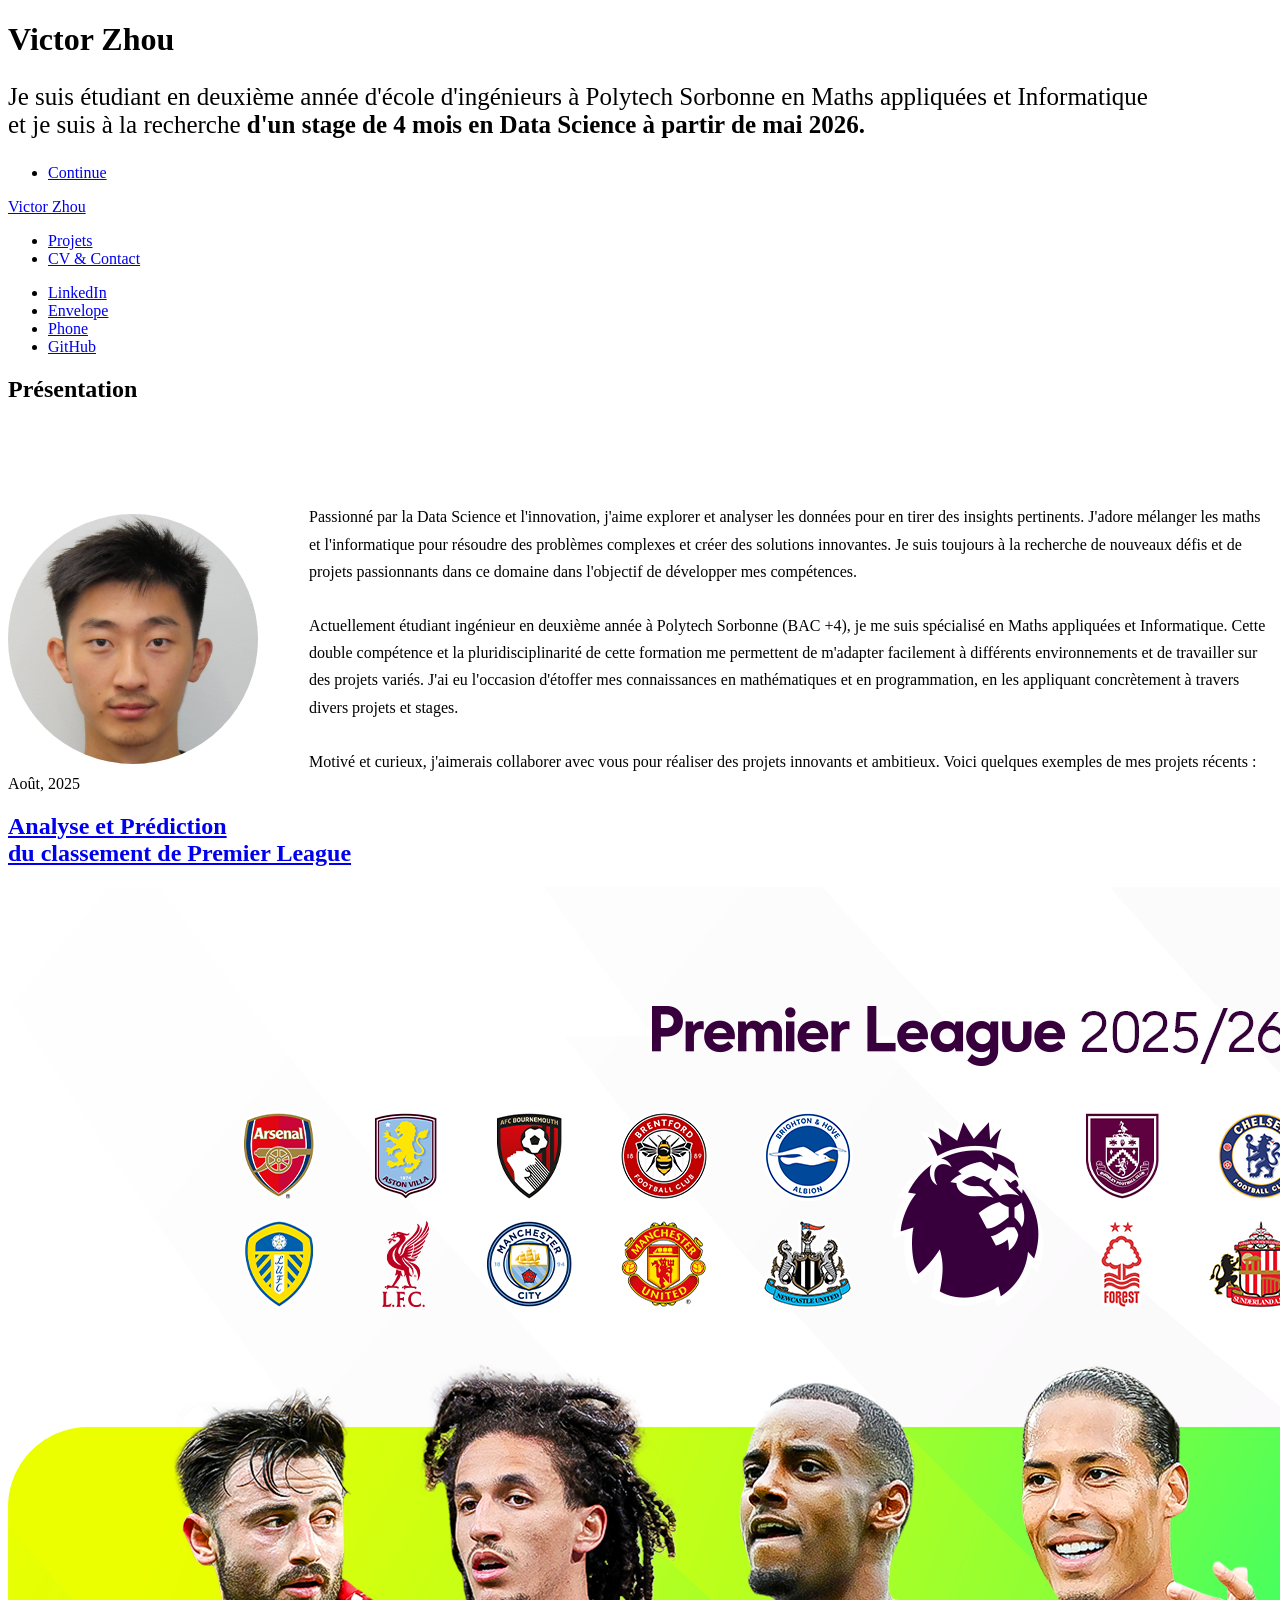
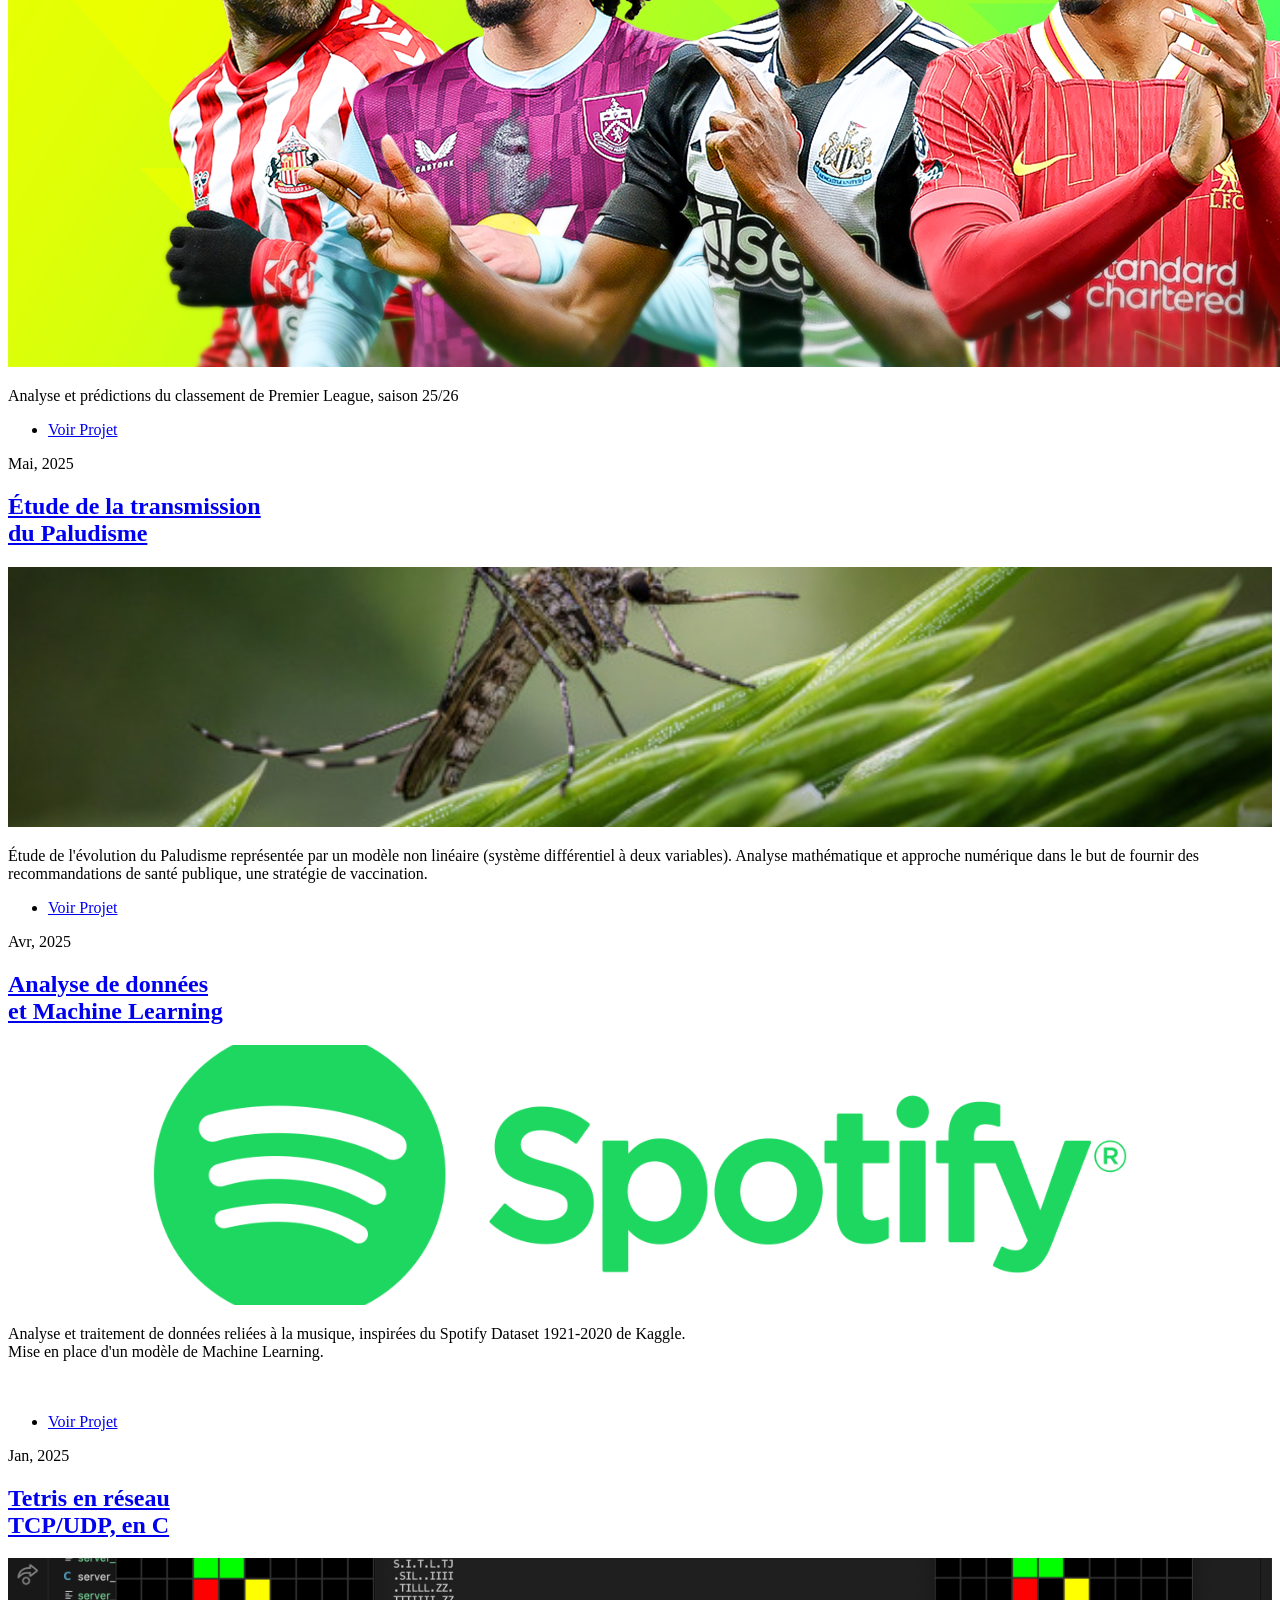
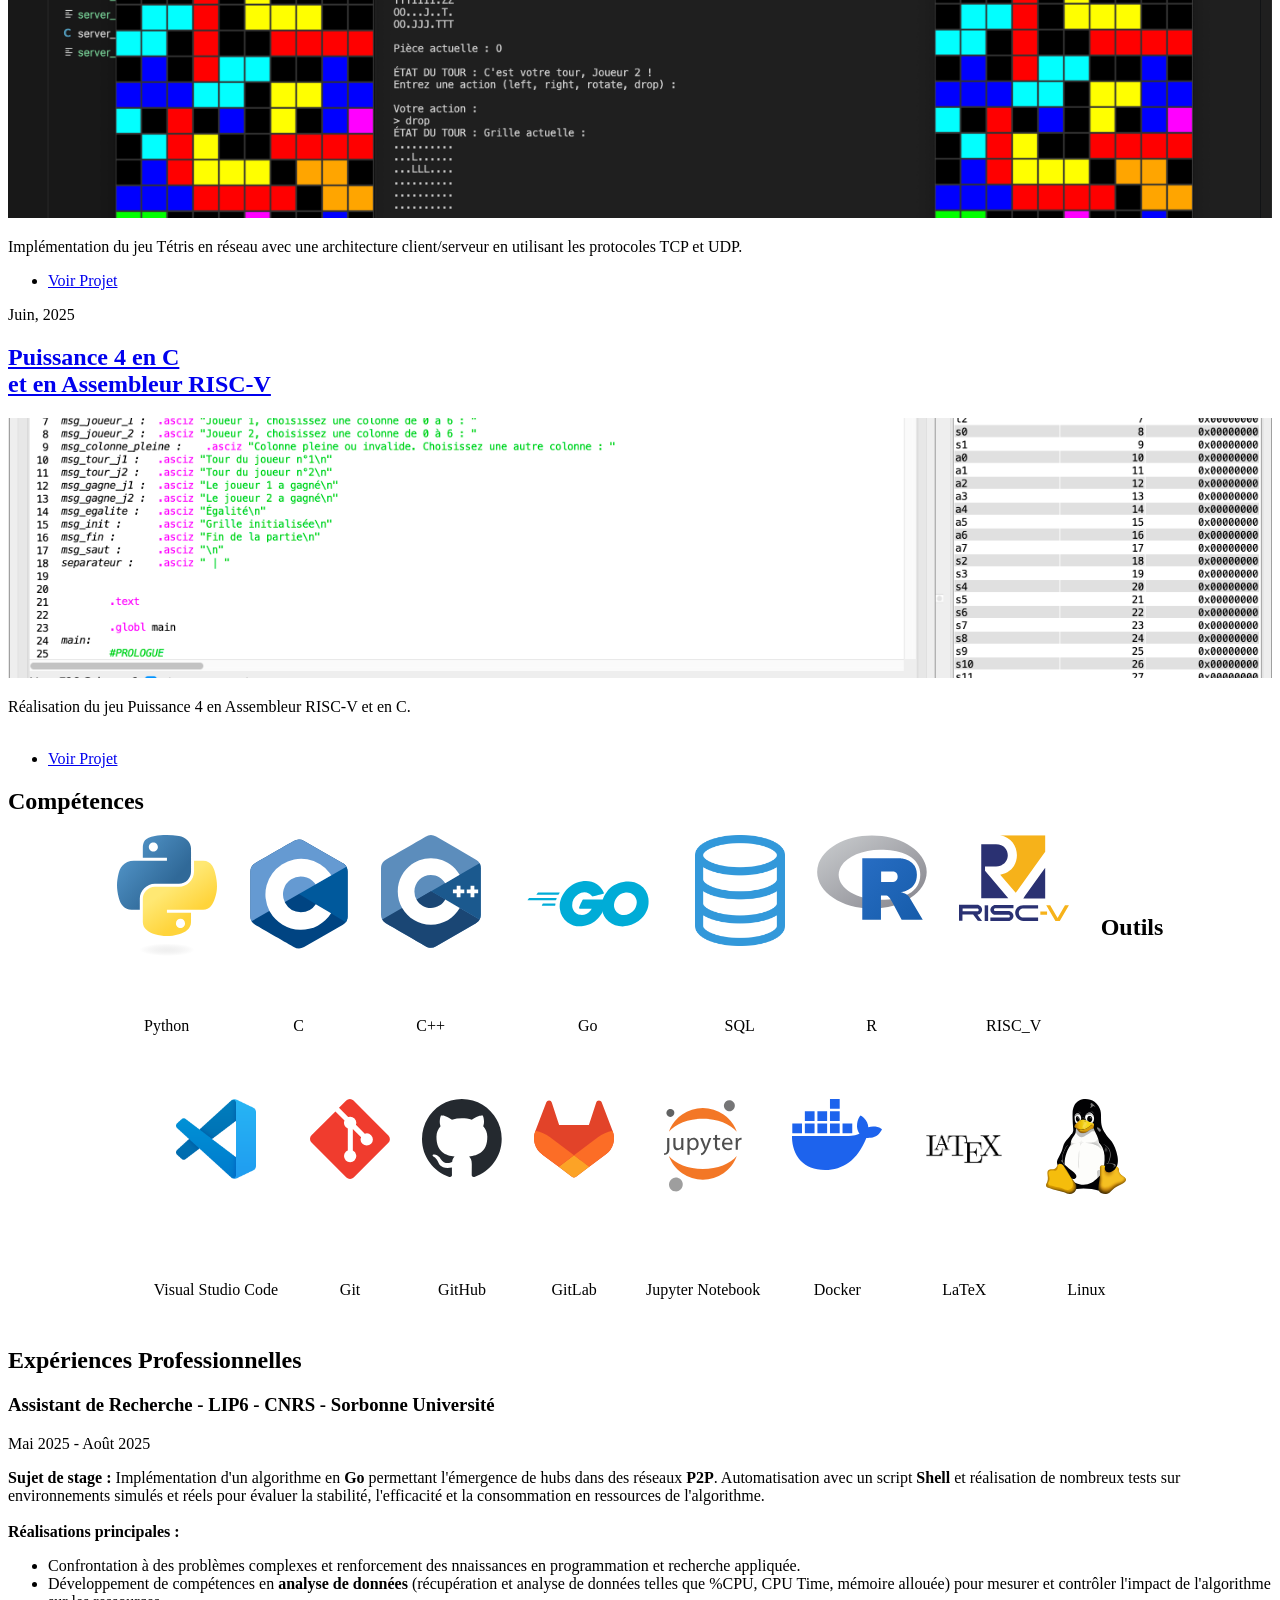
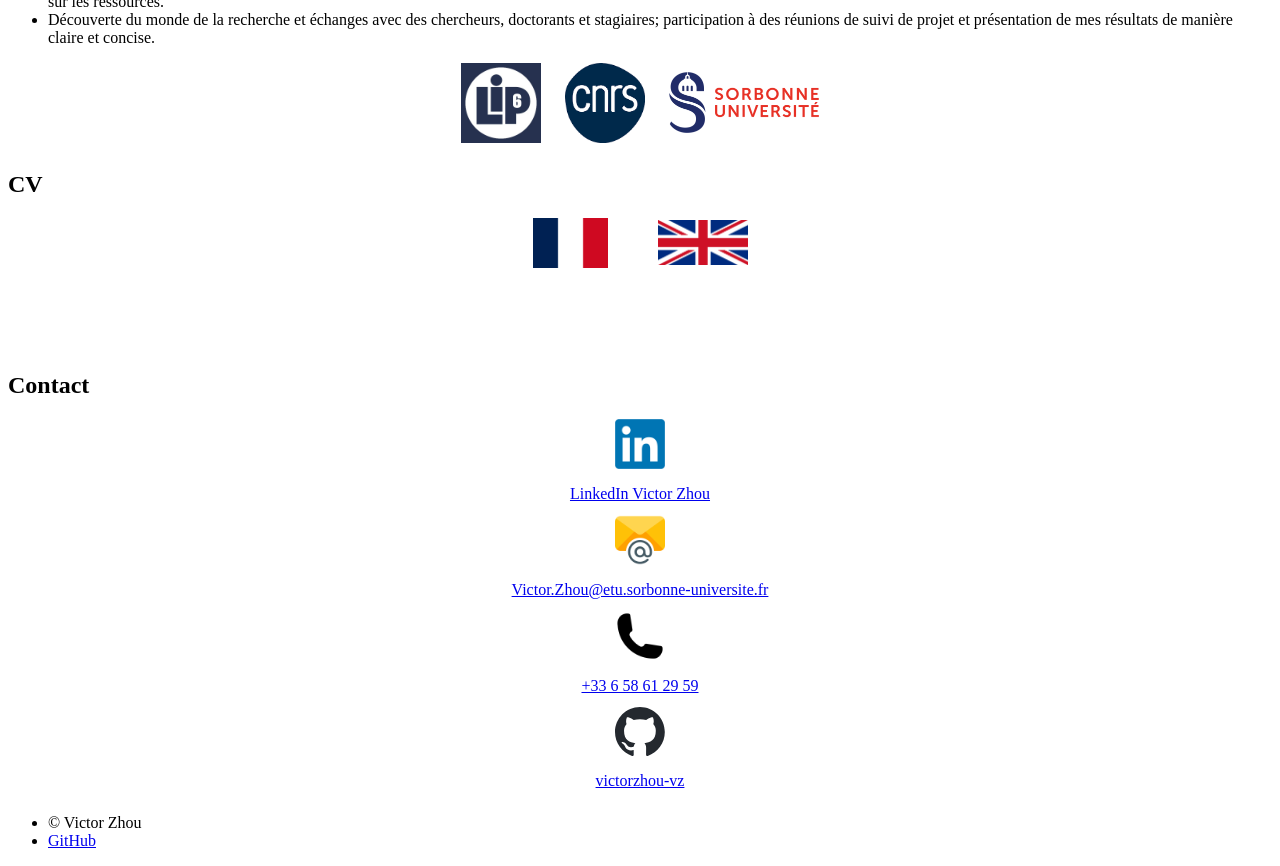
==== commit 7ef96743: "Update index.html" ====
--- a/index.html
+++ b/index.html
@@ -260,8 +260,8 @@
 								</header>
 								<div class="exp-logos" style="display: flex; justify-content: center; gap: 50px; align-items: center; text-align: center; margin: 12px 0 100px 0;">
 
-									<a href="#" class="image"><img src="images/logos/Flag_of_France.svg.png" alt="CVFR" style="width: auto; height:50px;"></a>
-									<a href="#" class="image"><img src="images/logos/Flag_of_the_United_Kingdom.png" alt="CVEN" style="width: auto; height:45px;"></a>
+									<a href="cv-resume/CV_ZHOU_Victor.pdf" target="_blank" class="image"><img src="images/logos/Flag_of_France.svg.png" alt="CVFR" style="width: auto; height:50px;"></a>
+									<a href="cv-resume/CV_ZHOU_Victor.pdf" target="_blank" class="image"><img src="images/logos/Flag_of_the_United_Kingdom.png" alt="CVEN" style="width: auto; height:45px;"></a>
 
 								</div>
 								<section>
@@ -311,4 +311,6 @@
 			<script src="assets/js/main.js"></script>
 
 	</body>
-</html>+
+</html>
+
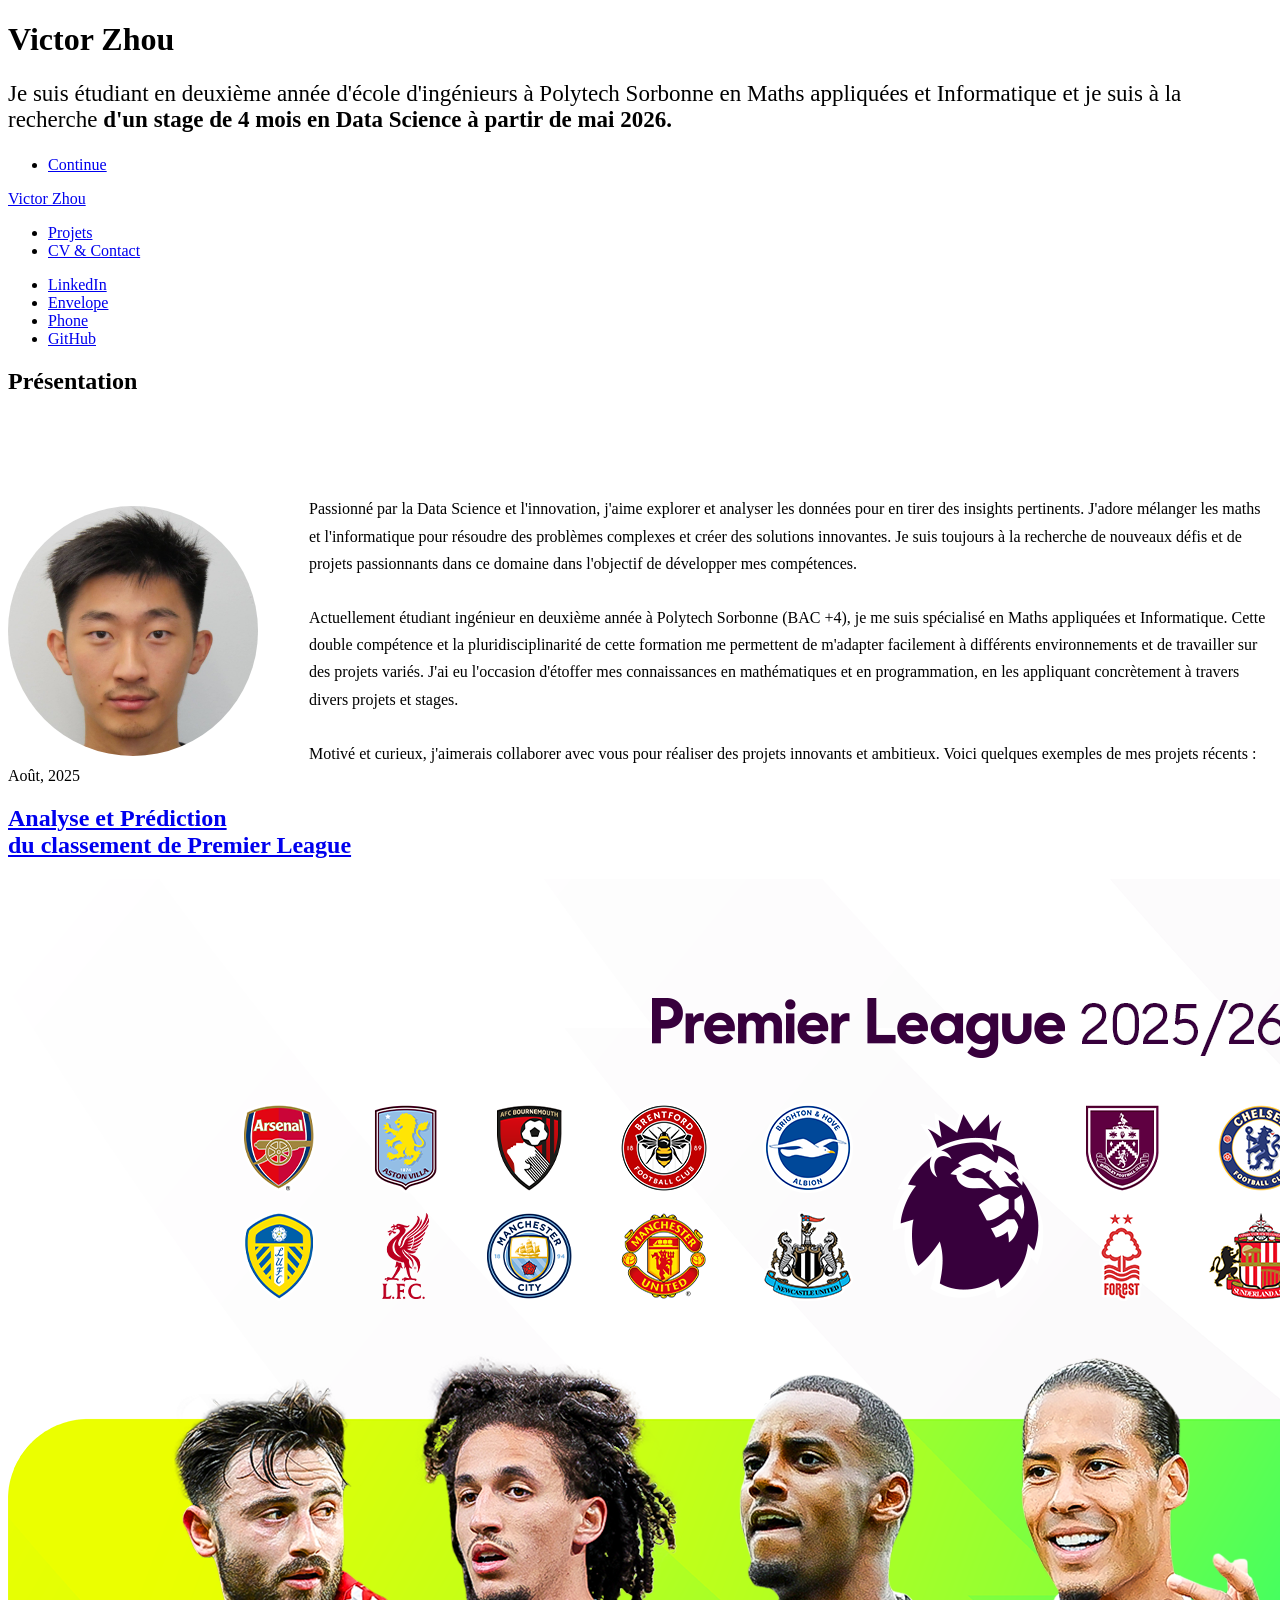
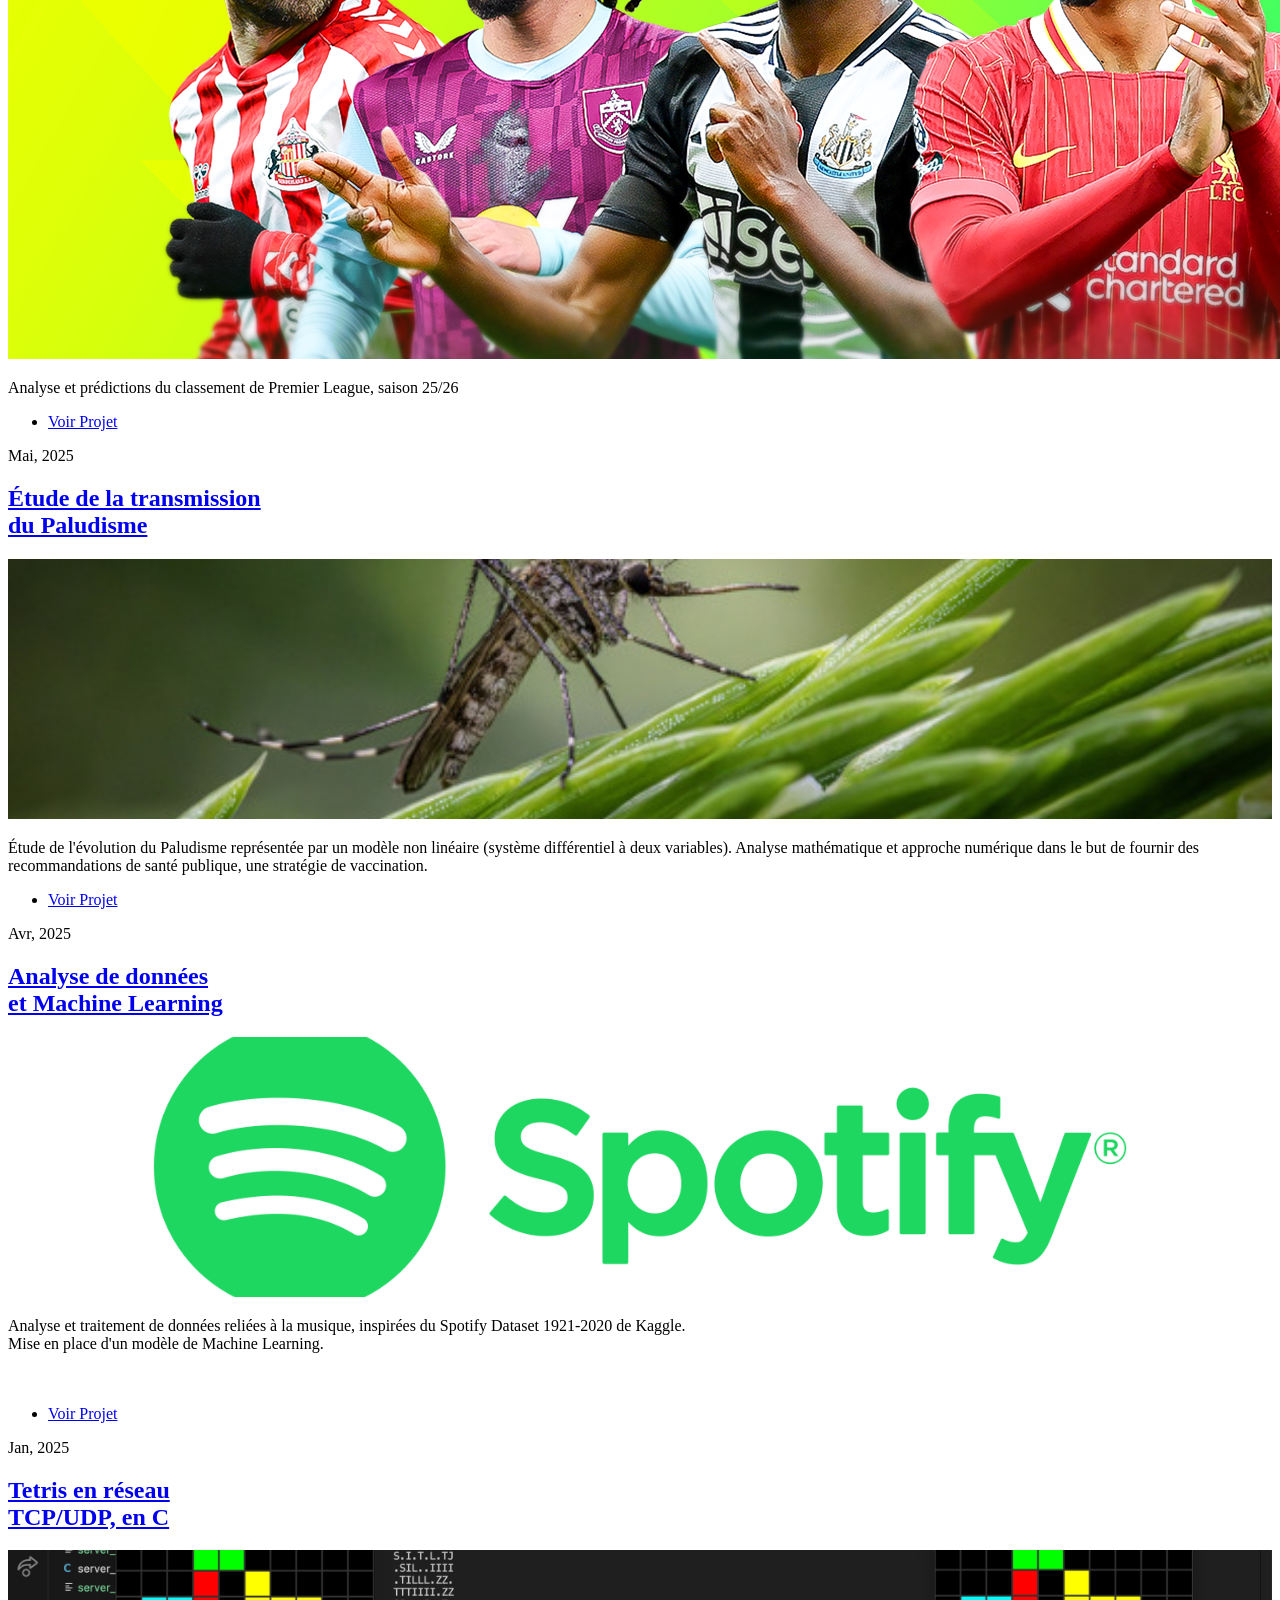
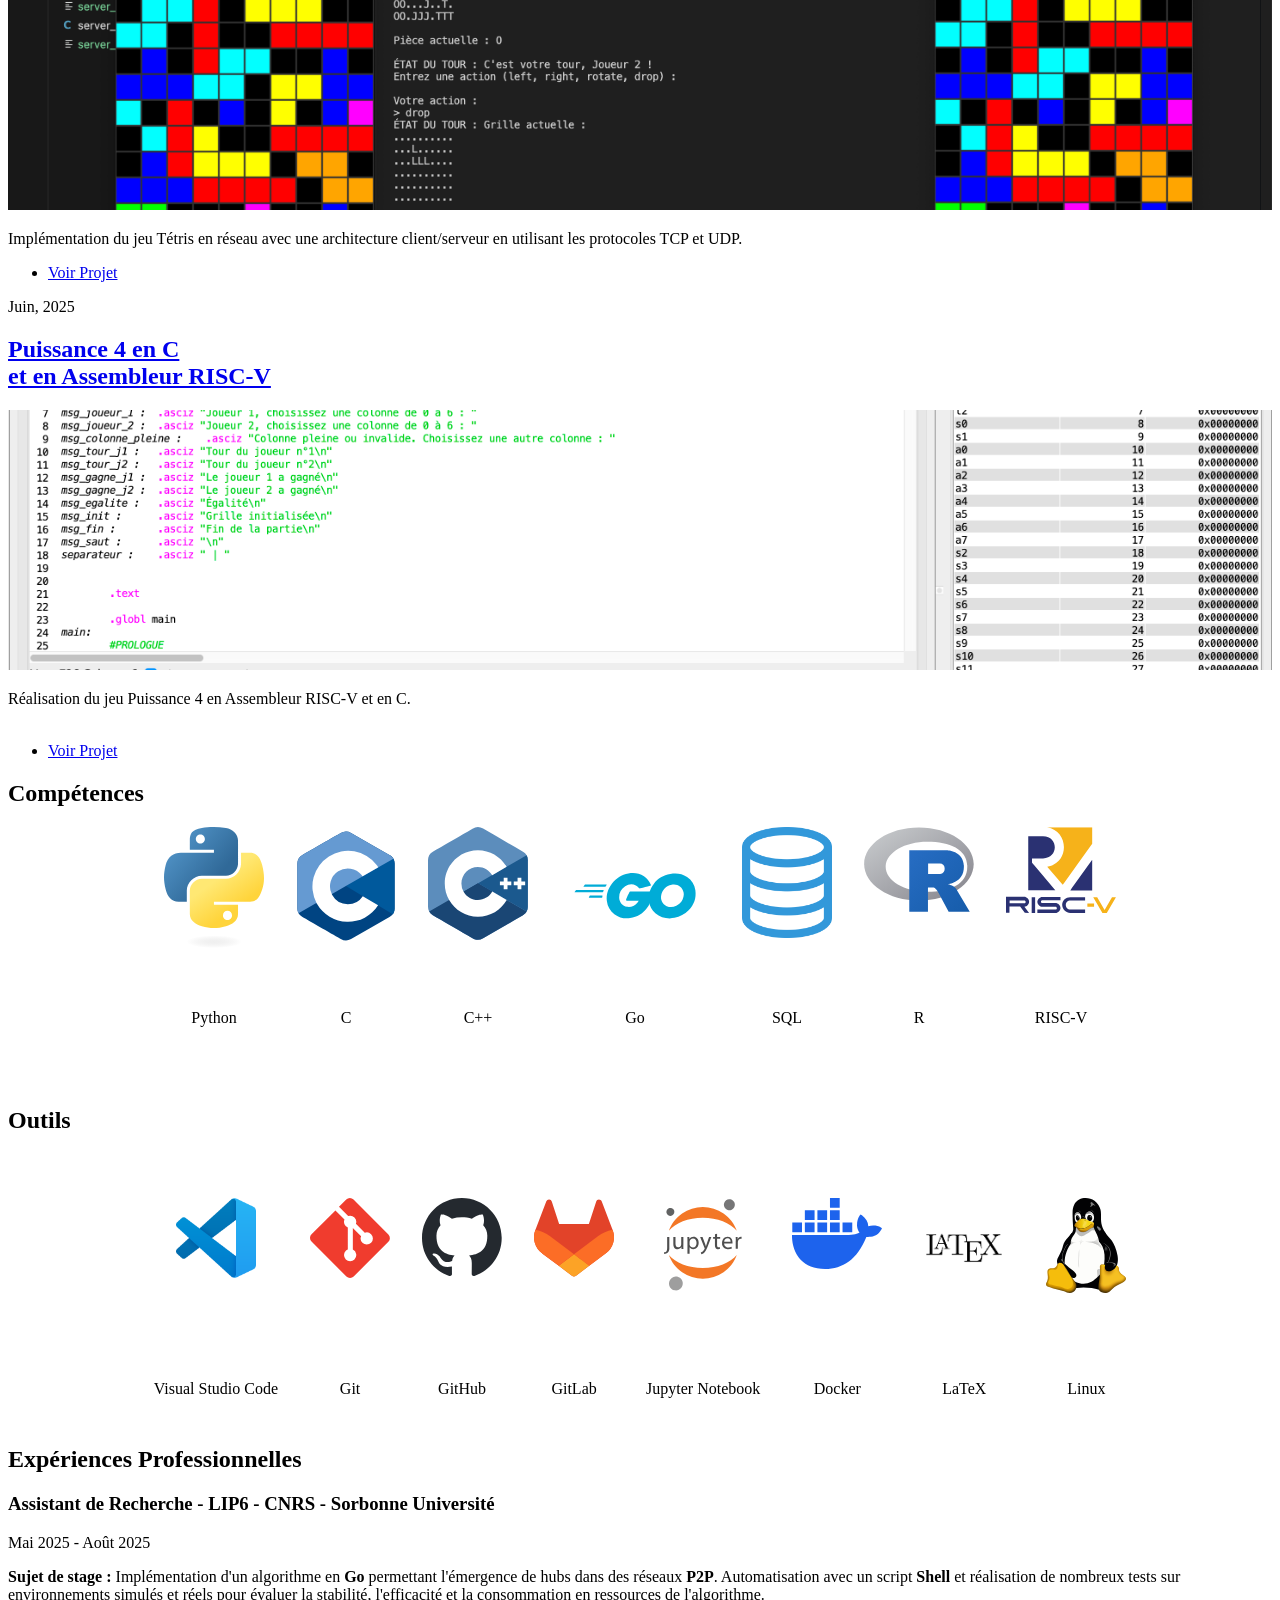
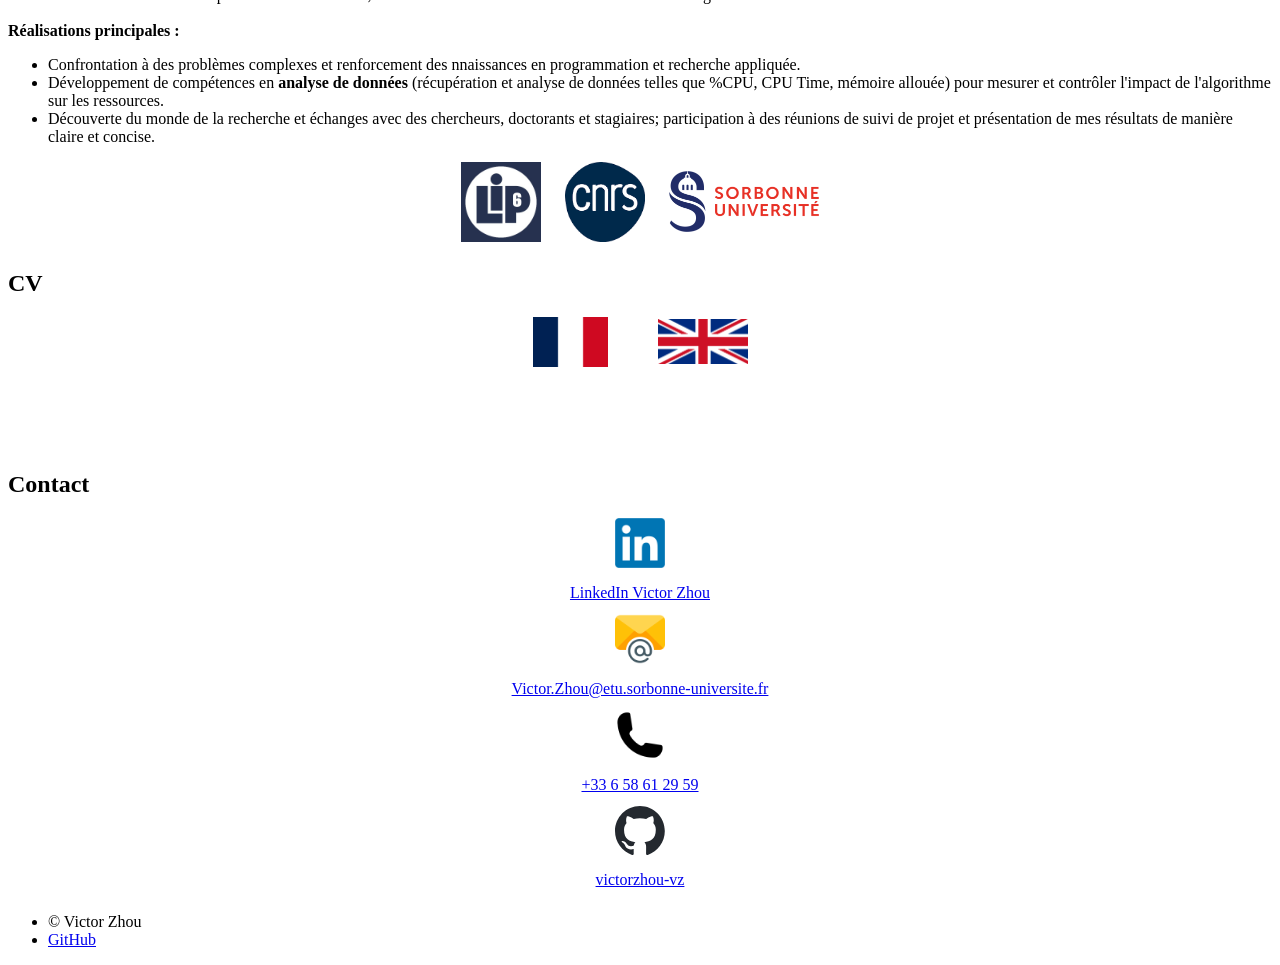
==== commit 28131bf9: "Add index.html changes good print on small devices" ====
--- a/index.html
+++ b/index.html
@@ -11,6 +11,21 @@
 		<meta name="viewport" content="width=device-width, initial-scale=1, user-scalable=no" />
 		<link rel="stylesheet" href="assets/css/main.css" />
 		<noscript><link rel="stylesheet" href="assets/css/noscript.css" /></noscript>
+
+		<style>
+		@media (max-width: 600px) {
+  		header.major > div {
+    		flex-direction: column !important;
+    		align-items: center !important;
+  		}
+  		header.major > div > img {
+    		margin-right: 0 !important;
+    		margin-bottom: 20px !important;
+    		width: 150px !important;
+    		height: 150px !important;
+  		}
+		}
+		</style>
 	</head>
 	<body class="is-preload">
 
@@ -21,7 +36,7 @@
 					<div id="intro">
 						<h1>Victor Zhou<br />
 						</h1>
-						<p style="font-size: 25px;">Je suis étudiant en deuxième année d'école d'ingénieurs à Polytech Sorbonne en Maths appliquées et Informatique<br>
+						<p style="font-size: 23px;">Je suis étudiant en deuxième année d'école d'ingénieurs à Polytech Sorbonne en Maths appliquées et Informatique
 						et je suis à la recherche <strong>d'un stage de 4 mois en Data Science à partir de mai 2026.</strong></p>
 						<ul class="actions">
 							<li><a href="#header" class="button icon solid solo fa-arrow-down scrolly">Continue</a></li>
@@ -172,13 +187,16 @@
 									</div>
 									<div style="display:flex; flex-direction:column; align-items:center; height:200px;">
 										<a href="https://riscv.org/" class="image"><img src="images/logos/RISC-V-logo-square.svg" alt="RISC-V" style="width:110px; height:auto;"/></a>
-										<div style="margin-top:auto;">RISC_V</div>
-									</div>
-
-									<header class="major" style="margin-bottom: 15px">
+										<div style="margin-top:auto;">RISC-V</div>
+									</div>
+								</div>
+							
+
+									<header class="major" style="margin-bottom: 4em; margin-top: 5em;">
+									
 									<h2>Outils</h2>
 									</header>
-									<div style="width: 100%; display: flex; flex-wrap: wrap; gap: 32px; align-items: center; justify-content: center; margin-bottom: auto;"></div>
+									<div style="width: 100%; display: flex; flex-wrap: wrap; gap: 32px; align-items: center; justify-content: center; margin-bottom: auto;">
 									<div style="display:flex; flex-direction:column; align-items:center; height:200px;">
 										<a href="https://code.visualstudio.com/" class="image"><img src="images/logos/vscode.png" alt="VS Code" style="width:80px; height:auto;"/></a>
 										<div style="margin-top:auto;">Visual Studio Code</div>
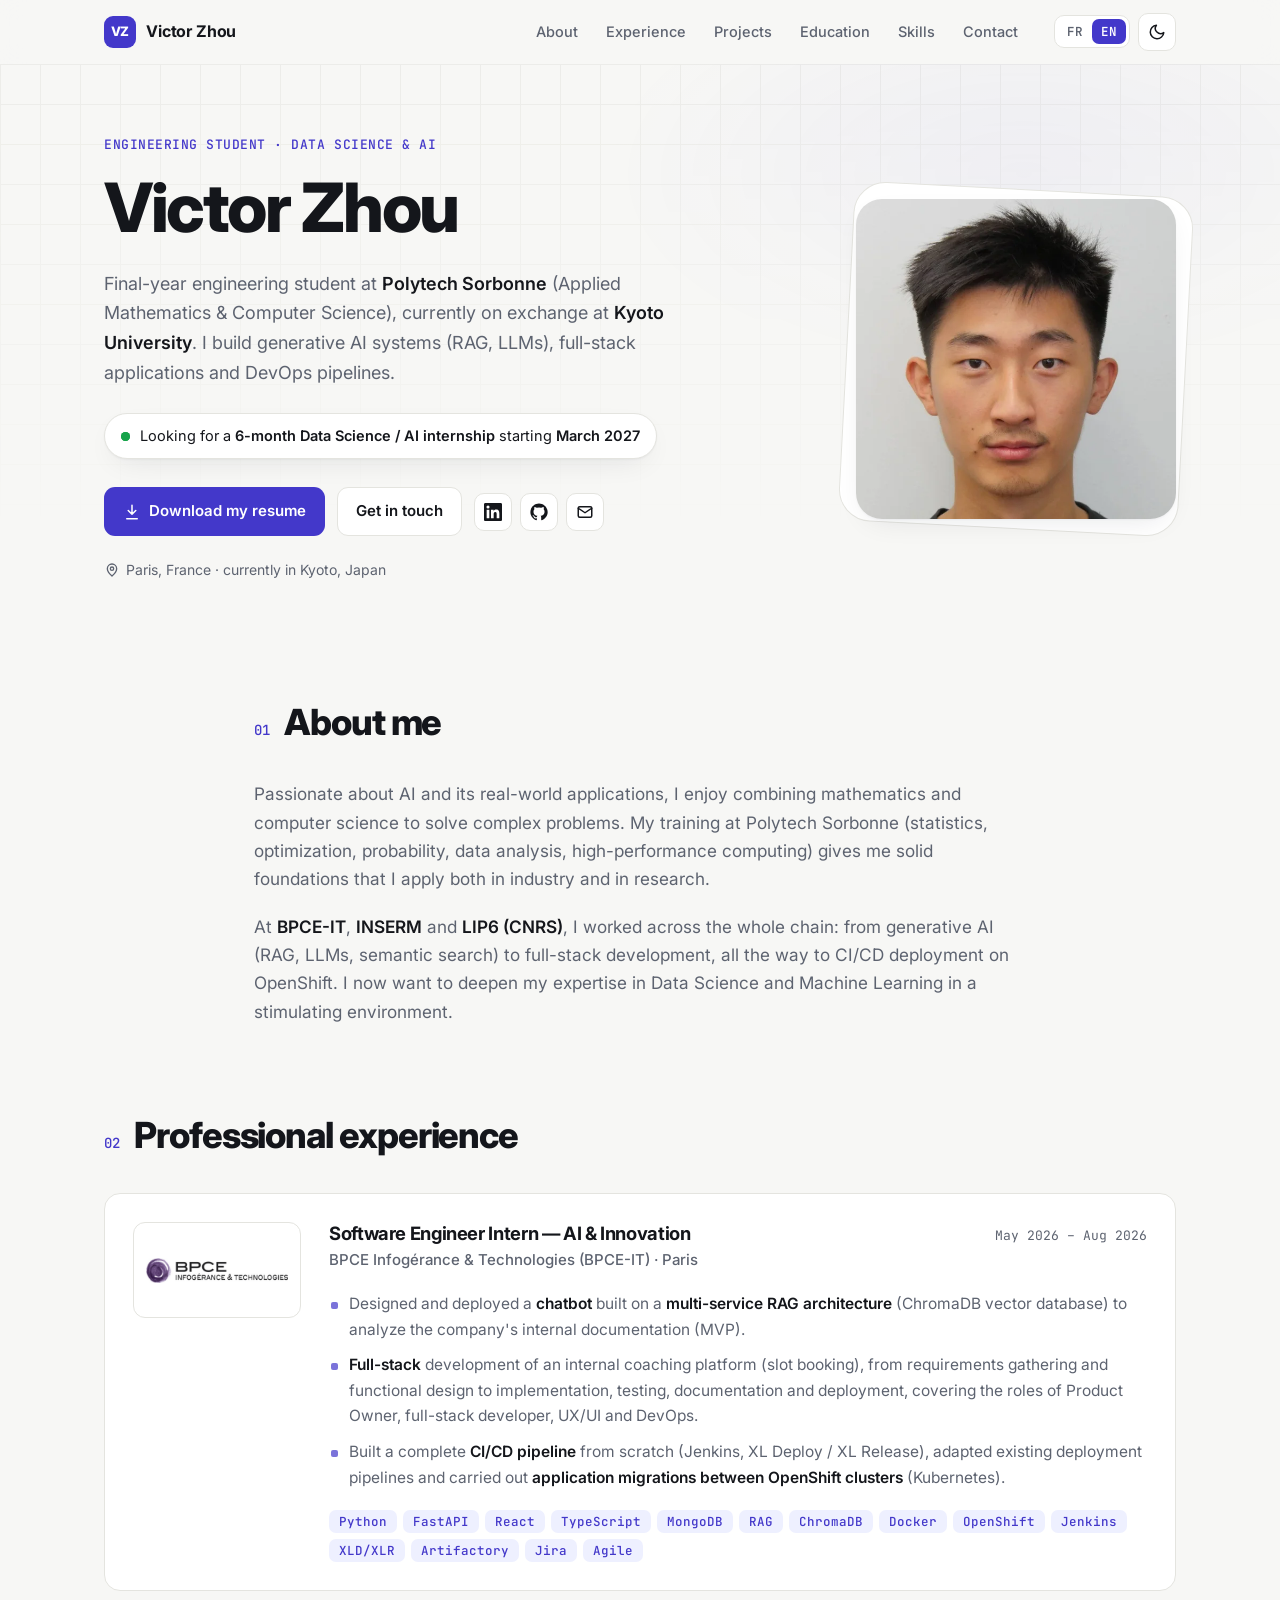
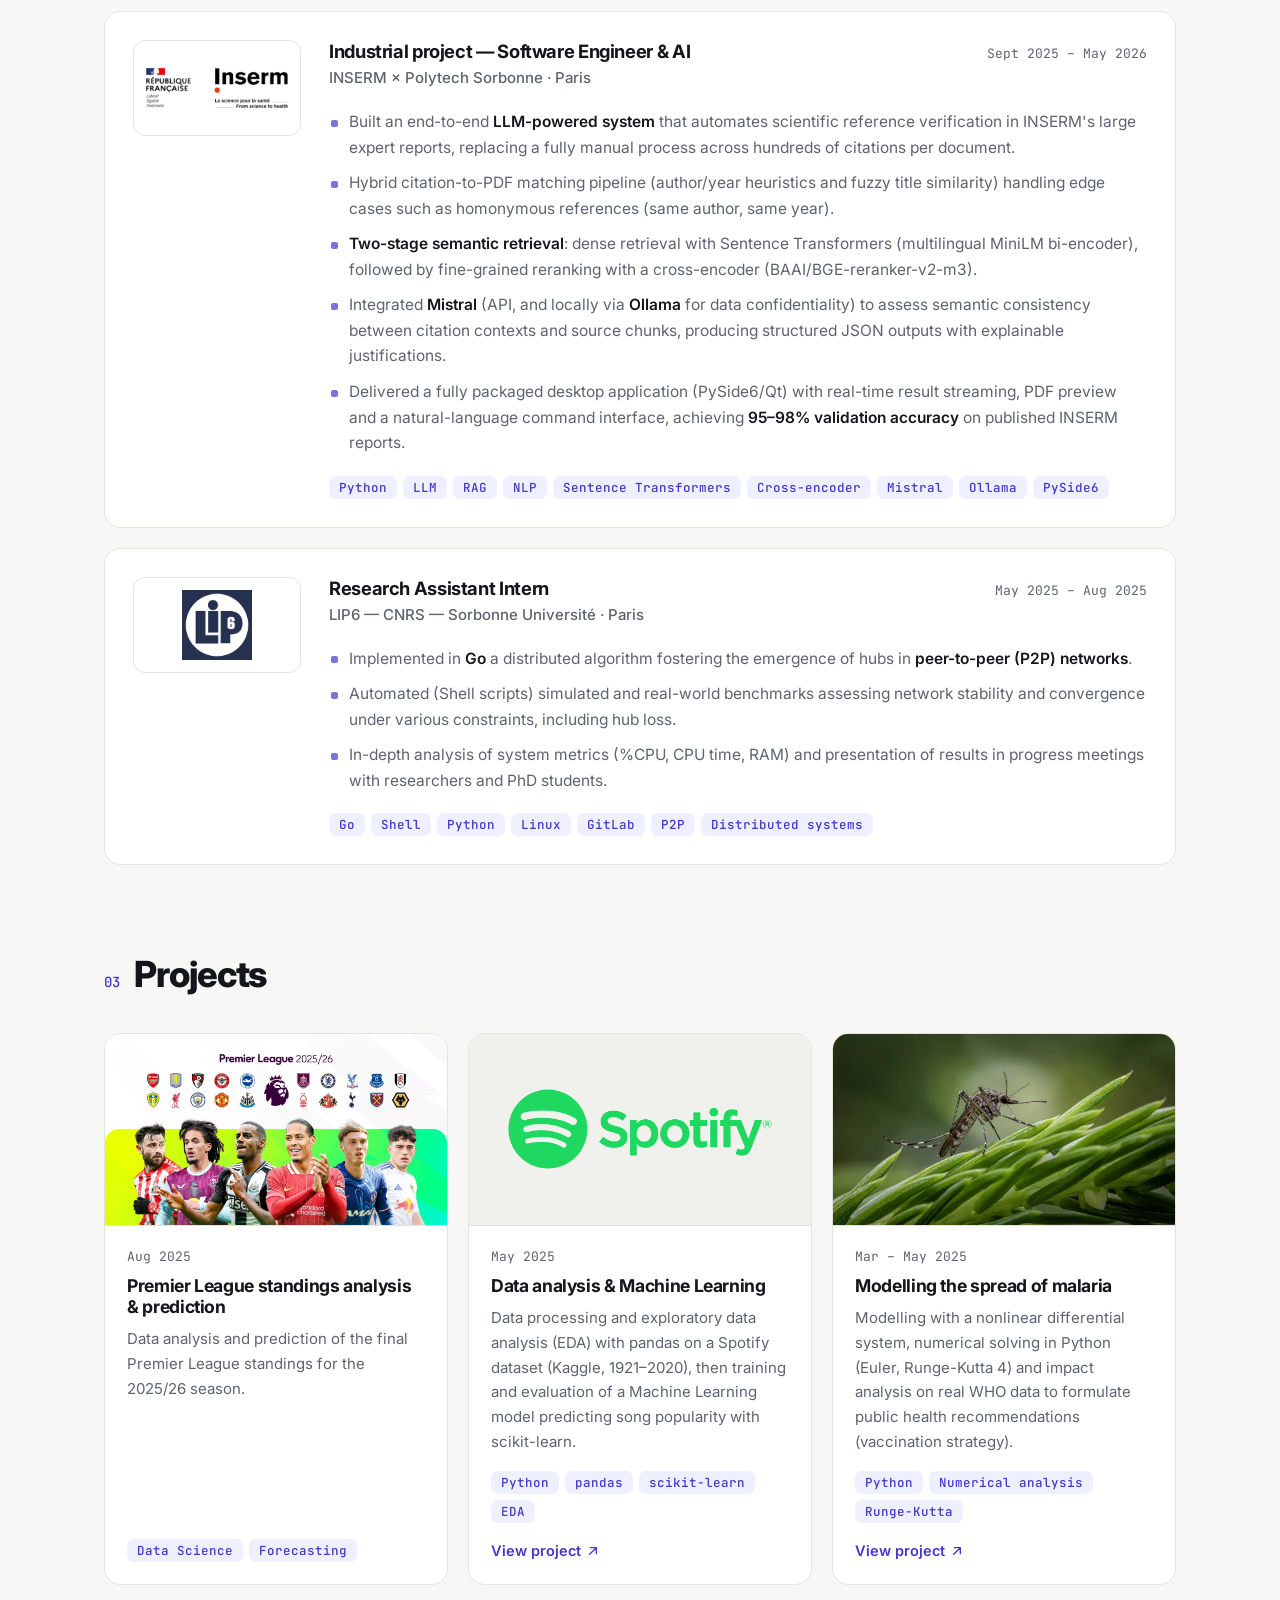
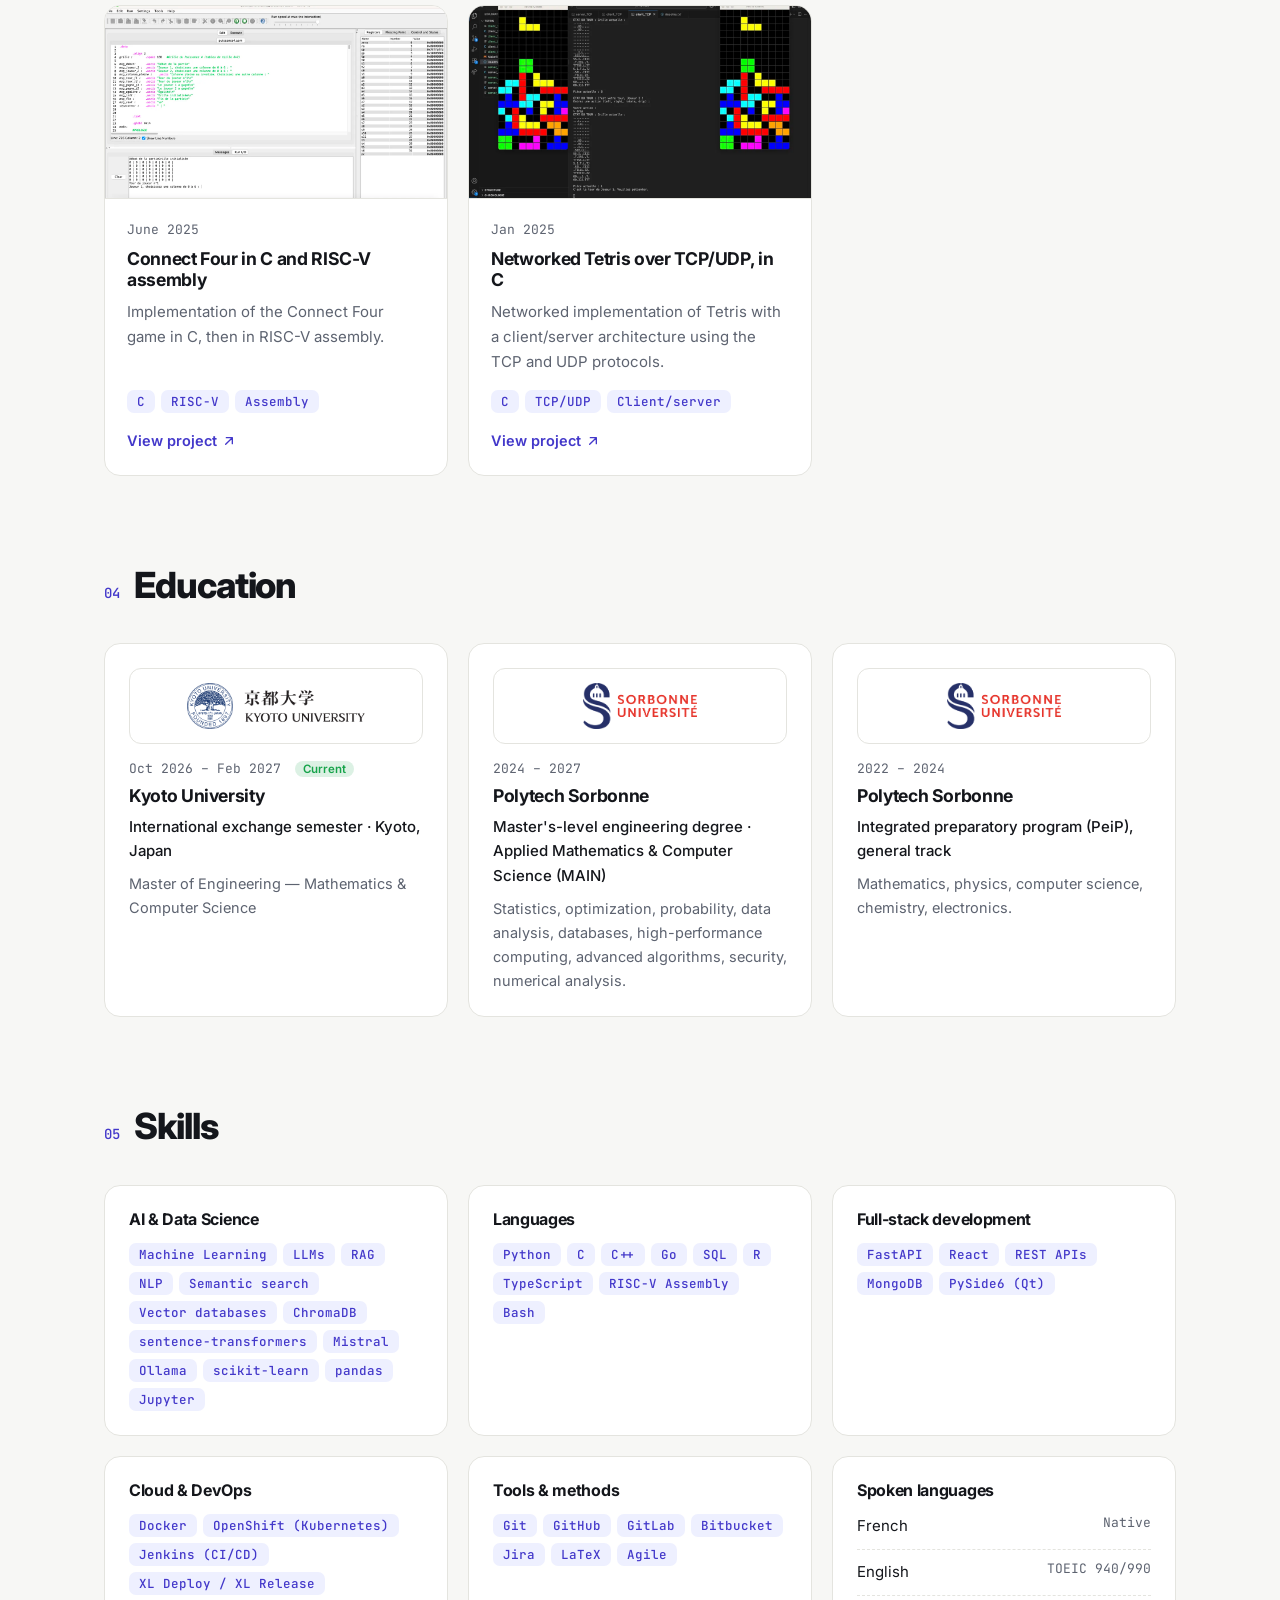
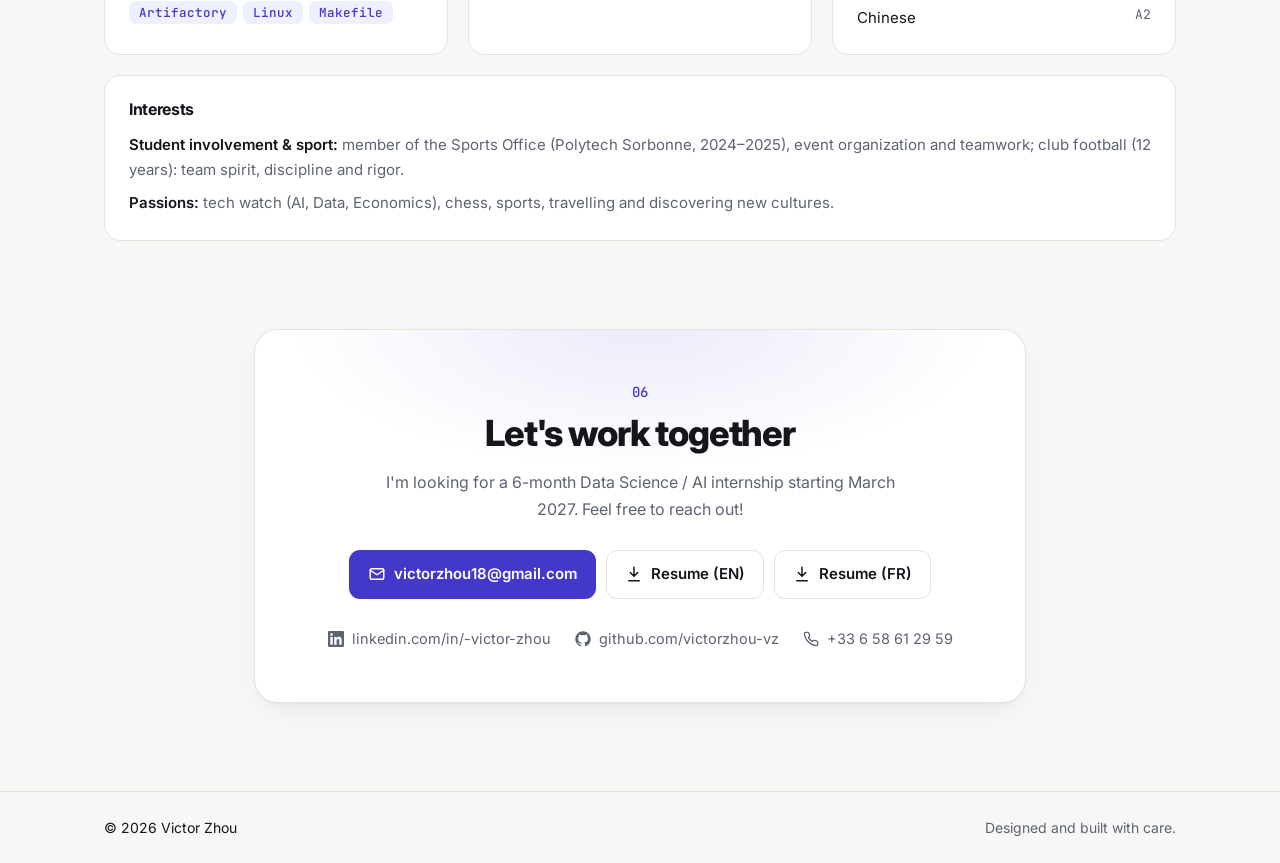
==== commit 276c3510: "Refonte du portfolio : nouveau design, contenu à jour, version anglaise - Nouveau site sans dépendan" ====
--- a/index.html
+++ b/index.html
@@ -1,334 +1,475 @@
-<!DOCTYPE HTML>
-<!--
-	Massively by HTML5 UP
-	html5up.net | @ajlkn
-	Free for personal and commercial use under the CCA 3.0 license (html5up.net/license)
--->
-<html>
-	<head>
-		<title>Victor Zhou</title>
-		<meta charset="utf-8" />
-		<meta name="viewport" content="width=device-width, initial-scale=1, user-scalable=no" />
-		<link rel="stylesheet" href="assets/css/main.css" />
-		<noscript><link rel="stylesheet" href="assets/css/noscript.css" /></noscript>
-
-		<style>
-		@media (max-width: 600px) {
-  		header.major > div {
-    		flex-direction: column !important;
-    		align-items: center !important;
-  		}
-  		header.major > div > img {
-    		margin-right: 0 !important;
-    		margin-bottom: 20px !important;
-    		width: 150px !important;
-    		height: 150px !important;
-  		}
-		}
-		</style>
-	</head>
-	<body class="is-preload">
-
-		<!-- Wrapper -->
-			<div id="wrapper" class="fade-in">
-
-				<!-- Intro -->
-					<div id="intro">
-						<h1>Victor Zhou<br />
-						</h1>
-						<p style="font-size: 23px;">Je suis étudiant en deuxième année d'école d'ingénieurs à Polytech Sorbonne en Maths appliquées et Informatique
-						et je suis à la recherche <strong>d'un stage de 4 mois en Data Science à partir de mai 2026.</strong></p>
-						<ul class="actions">
-							<li><a href="#header" class="button icon solid solo fa-arrow-down scrolly">Continue</a></li>
-						</ul>
-					</div>
-
-				<!-- Header -->
-					<header id="header">
-						<a href="index.html" class="logo">Victor Zhou</a>
-					</header>
-
-				<!-- Nav -->
-					<nav id="nav">
-						<ul class="links">
-							<li class="active"><a href="index.html">Projets</a></li>
-							<li><a href="generic.html">CV & Contact</a></li>
-
-						</ul>
-						<ul class="icons">
-							<li><a href="https://www.linkedin.com/in/-victor-zhou/" class="icon brands fa-linkedin"><span class="label">LinkedIn</span></a></li>
-							<li><a href="mailto:Victor.Zhou@etu.sorbonne-universite.fr" class="icon solid fa-envelope"><span class="label">Envelope</span></a></li>
-							<li><a href="tel:+33658612959" class="icon solid fa-phone"><span class="label">Phone</span></a></li>
-							<li><a href="https://github.com/victorzhou-vz" class="icon brands fa-github"><span class="label">GitHub</span></a></li>
-						</ul>
-					</nav>
-
-				<!-- Main -->
-					<div id="main">
-
-						<!-- Featured Post -->
-							<article class="post featured">
-								<header class="major">
-
-									<h2 style="margin-bottom: 100px;">Présentation</h2>
-									<div style="display: flex; align-items: center;">
-										<img src="images/photo_VZ.jpeg" alt="Photo de Victor Zhou" style="width:250px; height:250px; border-radius:50%; object-fit:cover; margin-right:51px;">
-										<p style="margin: 0; line-height: 1.7;">Passionné par la Data Science et l'innovation, j'aime explorer et analyser les données pour en tirer des insights pertinents.
-											J'adore mélanger les maths et l'informatique pour résoudre des problèmes complexes et créer des solutions innovantes.
-											Je suis toujours à la recherche de nouveaux défis et de projets passionnants dans ce domaine dans l'objectif de développer mes compétences.
-											<br>
-											<br>
-											Actuellement étudiant ingénieur en deuxième année à Polytech Sorbonne (BAC +4), je me suis spécialisé en Maths appliquées et Informatique. Cette double compétence et la 
-											pluridisciplinarité de cette formation me permettent de m'adapter facilement à différents environnements et de travailler sur des projets variés. J'ai eu l'occasion d'étoffer 
-											mes connaissances en mathématiques et en programmation, en les appliquant concrètement à travers divers projets et stages.
-											<br>
-											<br>
-											Motivé et curieux, j'aimerais collaborer avec vous pour réaliser des projets innovants et ambitieux. Voici quelques exemples de mes projets récents :
-										</p>
-								</header>
-								<header>
-										<span class="date" style="margin-top: 170px;">Août, 2025 </span>
-										<h2><a href="#">Analyse et Prédiction<br />
-										du classement de Premier League</a></h2>
-								</header>
-								<a href="#" class="image main"><img src="images/logos/PL.png" alt="" /></a>
-								<p>Analyse et prédictions du classement de Premier League, saison 25/26</p>
-								<ul class="actions special">
-									<li><a href="#" class="button large">Voir Projet</a></li>
-								</ul>
-							</article>
-
-						<!-- Posts -->
-							<section class="posts">
-								<article>
-									<header>
-										<span class="date">Mai, 2025</span>
-										<h2><a href="https://github.com/victorzhou-vz/Paludisme">Étude de la transmission<br />
-										du Paludisme</a></h2>
-									</header>
-									<a href="https://github.com/victorzhou-vz/Paludisme" class="image fit"><img src="images/moustique.jpg" alt="Projet Paludisme" style="width:100%; height:260px; object-fit:cover;" /></a>
-									<p>Étude de l'évolution du Paludisme représentée par un modèle non linéaire (système différentiel à deux variables). Analyse mathématique et approche numérique dans le but de fournir des recommandations de santé publique, une stratégie de vaccination.</p>
-									<ul class="actions special">
-										<li><a href="https://github.com/victorzhou-vz/Paludisme" class="button">Voir Projet</a></li>
-									</ul>
-								</article>
-								<article>
-									<header>
-										<span class="date">Avr, 2025</span>
-										<h2><a href="https://github.com/victorzhou-vz/Data_Project_Spotify">Analyse de données <br />
-										et Machine Learning</a></h2>
-									</header>
-									<a href="https://github.com/victorzhou-vz/Data_Project_Spotify" class="image fit"><img src="images/logos/Spotify.png" alt="Projet Analyse de données et Machine Learning" style="width:100%; height:260px; object-fit:cover;"/></a>
-									<p>Analyse et traitement de données reliées à la musique, inspirées du Spotify Dataset 1921-2020 de Kaggle.<br> Mise en place d'un modèle de Machine Learning.<br>
-									<br>
-									<br></p>
-									<ul class="actions special">
-										<li><a href="https://github.com/victorzhou-vz/Data_Project_Spotify" class="button">Voir Projet</a></li>
-									</ul>
-								</article>
-								<article>
-									<header>
-										<span class="date">Jan, 2025</span>
-										<h2><a href="https://github.com/victorzhou-vz/TETRIS">Tetris en réseau<br />
-										TCP/UDP, en C</a></h2>
-									</header>
-									<a href="https://github.com/victorzhou-vz/TETRIS" class="image fit"><img src="images/Tetris_project.jpg" alt="Projet Tetris" style="width:100%; height:260px; object-fit:cover;"/></a>
-									<p>Implémentation du jeu Tétris en réseau avec une architecture client/serveur en utilisant les protocoles TCP et UDP.</p>
-									<ul class="actions special">
-										<li><a href="https://github.com/victorzhou-vz/TETRIS" class="button">Voir Projet</a></li>
-									</ul>
-								</article>
-								<article>
-									<header>
-										<span class="date">Juin, 2025</span>
-										<h2><a href="https://github.com/victorzhou-vz/Puissance-4">Puissance 4 en C<br />
-										et en Assembleur RISC-V</a></h2>
-									</header>
-									<a href="https://github.com/victorzhou-vz/Puissance-4" class="image fit"><img src="images/puissance4_project.png" alt="Projet Puissance4" style="width:100%; height:260px; object-fit:cover;"/></a>
-									<p>Réalisation du jeu Puissance 4 en Assembleur RISC-V et en C.<br>
-									<br></p>
-									<ul class="actions special">
-										<li><a href="https://github.com/victorzhou-vz/Puissance-4" class="button">Voir Projet</a></li>
-									</ul>
-								</article>
-								
-							</section>
-						
-						
-							<!-- Compétences -->
-							<section id="competences" class="skills-section" style="margin-bottom: 3em;">
-								<header class="major">
-									<h2>Compétences</h2>
-								</header>
-								<div style="display: flex; flex-wrap: wrap; gap: 32px; align-items: center; justify-content: center;">
-									<div style="display:flex; flex-direction:column; align-items:center; height:200px;">
-										<a href="https://www.python.org/" class="image"><img src="images/logos/python-logo.svg" alt="Python" style="width:100px; height:auto;"/></a>
-										<div style="margin-top:auto;">Python</div>
-									</div>
-									<div style="display:flex; flex-direction:column; align-items:center; height:200px;">
-										<a href="https://en.wikipedia.org/wiki/C_(programming_language)" class="image"><img src="images/logos/c-1.svg" alt="C" style="width:100px; height:auto;"/></a>
-										<div style="margin-top:auto;">C</div>
-									</div>
-									<div style="display:flex; flex-direction:column; align-items:center; height:200px;">
-										<a href="https://en.wikipedia.org/wiki/C%2B%2B" class="image"><img src="images/logos/c.svg" alt="C++" style="width:100px; height:auto;"/></a>
-										<div style="margin-top:auto;">C++</div>
-									</div>
-									<div style="display:flex; flex-direction:column; align-items:center; height:200px;">
-										<a href="https://go.dev/" class="image"><img src="images/logos/Go-Logo_Blue.svg" alt="Go" style="width:150px; height:auto;"/></a>
-										<div style="margin-top:auto;"> Go</div>
-									</div>
-									<div style="display:flex; flex-direction:column; align-items:center; height:200px;">
-										<a href="https://sql.sh/" class="image"><img src="images/logos/sql-server-icon-png-29.png" alt="SQL" style="width:90px; height:auto;"/></a>
-										<div style="margin-top:auto;">SQL</div>
-									</div>
-									<div style="display:flex; flex-direction:column; align-items:center; height:200px;">
-										<a href="https://www.r-project.org/" class="image"><img src="images/logos/Rlogo.svg" alt="R" style="width:110px; height:auto;"/></a>
-										<div style="margin-top:auto;">R</div>
-									</div>
-									<div style="display:flex; flex-direction:column; align-items:center; height:200px;">
-										<a href="https://riscv.org/" class="image"><img src="images/logos/RISC-V-logo-square.svg" alt="RISC-V" style="width:110px; height:auto;"/></a>
-										<div style="margin-top:auto;">RISC-V</div>
-									</div>
-								</div>
-							
-
-									<header class="major" style="margin-bottom: 4em; margin-top: 5em;">
-									
-									<h2>Outils</h2>
-									</header>
-									<div style="width: 100%; display: flex; flex-wrap: wrap; gap: 32px; align-items: center; justify-content: center; margin-bottom: auto;">
-									<div style="display:flex; flex-direction:column; align-items:center; height:200px;">
-										<a href="https://code.visualstudio.com/" class="image"><img src="images/logos/vscode.png" alt="VS Code" style="width:80px; height:auto;"/></a>
-										<div style="margin-top:auto;">Visual Studio Code</div>
-									</div>
-									<div style="display:flex; flex-direction:column; align-items:center; height:200px;">
-										<a href="https://git-scm.com/" class="image"><img src="images/logos/Git-Icon.svg" alt="Git" style="width:80px; height:auto;"/></a>
-										<div style="margin-top:auto;">Git</div>
-									</div>
-									<div style="display:flex; flex-direction:column; align-items:center; height:200px;">
-										<a href="https://github.com/victorzhou-vz" class="image"><img src="images/logos/github-mark.svg" alt="GitHub" style="width:80px; height:auto;"/></a>
-										<div style="margin-top:auto;">GitHub</div>
-									</div>
-									<div style="display:flex; flex-direction:column; align-items:center; height:200px;">
-										<a href="https://gitlab.com/" class="image"><img src="images/logos/Gitlab3.svg" alt="GitLab" style="width:80px; height:auto;"/></a>
-										<div style="margin-top:auto;">GitLab</div>
-									</div>
-
-									<div style="display:flex; flex-direction:column; align-items:center; height:200px;">
-										<a href="https://jupyter.org/" class="image"><img src="images/logos/jupyter.svg" alt="Jupyter Notebook" style="width:80px; height:auto;"/></a>
-										<div style="margin-top:auto;">Jupyter Notebook</div>
-									</div>
-									<div style="display:flex; flex-direction:column; align-items:center; height:200px;">
-										<a href="https://www.docker.com/" class="image"><img src="images/logos/docker-mark-blue.svg" alt="Docker" style="width:90px; height:auto;"/></a>
-										<div style="margin-top:auto;">Docker</div>
-									</div>
-									
-									
-									<div style="display:flex; flex-direction:column; align-items:center; height:200px;">
-										<a href="https://www.latex-project.org/" class="image"><img src="images/logos/latex_logo.png" alt="LaTeX" style="width:100px; height:auto"/></a>
-										<div style="margin-top:auto;">LaTeX</div>
-									</div>
-									<div style="display:flex; flex-direction:column; align-items:center; height:200px;">
-										<a href="https://www.linux.org/" class="image"><img src="images/logos/Tux.svg" alt="Linux" style="width:80px; height:auto;"/></a>
-										<div style="margin-top:auto;">Linux</div>
-									</div>
-									
-									
-
-									<!-- Ajoutez d'autres logos si besoin -->
-								</div>
-							</section>
-
-							<!-- Expériences Professionnelles -->
-							<section id="experiences" class="experience-section">
-								<header class="major">
-									<h2>Expériences Professionnelles</h2>
-								</header>
-								<div class="timeline">
-									<div class="exp-item">
-										<h3>Assistant de Recherche - LIP6 - CNRS - Sorbonne Université</h3>
-										<span class="date">Mai 2025 - Août 2025</span>
-										<p><strong>Sujet de stage :</strong> Implémentation d'un algorithme en <strong>Go</strong> permettant l'émergence de hubs dans des réseaux <strong>P2P</strong>. Automatisation avec un script <strong>Shell</strong> et réalisation de nombreux tests sur environnements simulés et réels
-											 pour évaluer la stabilité, l'efficacité et la consommation en ressources de l'algorithme.
-											 <br><br> <strong>Réalisations principales :</strong> 
-											
-											<ul>
-												<li>Confrontation à des problèmes complexes et renforcement des nnaissances en programmation et recherche appliquée.</li>
-												<li>Développement de compétences en <strong>analyse de données</strong> (récupération et analyse de données telles que %CPU, CPU Time, mémoire allouée) pour mesurer et contrôler l'impact de l'algorithme sur les ressources.</li>
-												<li>Découverte du monde de la recherche et échanges avec des chercheurs, doctorants et stagiaires; participation à des réunions de suivi de projet et présentation de mes résultats de manière claire et concise.</li>
-												
-										</ul>
-									
-									</p>
-
-									</div>
-									<div class="exp-logos" style="display: flex; justify-content: center; gap: 24px; align-items: center; margin: 12px 0 24px 0;">
-										<a href="https://www.lip6.fr/" class="image"><img src="images/logos/LIP6.jpg" alt="LIP6" style="width: 80px; height:auto;"></a>
-										<a href="https://www.cnrs.fr" class="image"><img src="images/logos/cnrs.png" alt="CNRS" style="width: 80px; height:auto;"></a>
-										<a href="https://www.sorbonne-universite.fr/" class="image"><img src="images/logos/Sorbonne.png" alt="Sorbonne Université" style="width: 150px; height:auto;"></a>
-									</div>
-									
-									<!-- Ajoutez d'autres expériences si besoin -->
-								</div>
-							</section>
-
-							<section id="CV" class="cv-section">
-								<header class="major">
-									<h2>CV</h2>
-								</header>
-								<div class="exp-logos" style="display: flex; justify-content: center; gap: 50px; align-items: center; text-align: center; margin: 12px 0 100px 0;">
-
-									<a href="cv-resume/CV_ZHOU_Victor.pdf" target="_blank" class="image"><img src="images/logos/Flag_of_France.svg.png" alt="CVFR" style="width: auto; height:50px;"></a>
-									<a href="cv-resume/CV_ZHOU_Victor.pdf" target="_blank" class="image"><img src="images/logos/Flag_of_the_United_Kingdom.png" alt="CVEN" style="width: auto; height:45px;"></a>
-
-								</div>
-								<section>
-
-							<section id="Contact" class="contact-section">
-								<header class="major">
-									<h2>Contact</h2>
-								</header>
-								<div class="exp-logos" style="display: flex; flex-direction: column; justify-content: center; gap: 12px; align-items: center; text-align: center; margin: 12px 0 24px 0;">
-										<a href="https://www.linkedin.com/in/-victor-zhou/" class="image"><img src="images/logos/LinkedIn_logo_initials.png" alt="LinkedIn" style="width: 50px; height:auto;"></a>
-										<a href="https://www.linkedin.com/in/-victor-zhou/" class="image"><span>LinkedIn Victor Zhou</span></a>
-										<a href="mailto:Victor.Zhou@etu.sorbonne-universite.fr" class="image"><img src="images/logos/email.png" alt="Mail" style="width: 50px; height:auto;"></a>
-										<a href="mailto:Victor.Zhou@etu.sorbonne-universite.fr" class="image"><span>Victor.Zhou@etu.sorbonne-universite.fr</span></a>
-										<a href="tel:+33658612959" class="image"><img src="images/logos/telephone.png" alt="Telephone" style="width: 50px; height:auto;"></a>
-										<a href="tel:+33658612959" class="image"><span>+33 6 58 61 29 59</span></a>
-										<a href="https://github.com/victorzhou-vz" class="image"><img src="images/logos/github-mark.svg" alt="GitHub" style="width: 50px; height:auto;"></a>
-										<a href="https://github.com/victorzhou-vz" class="image"><span>victorzhou-vz</span></a>
-								</div>
-							<section>
-
-
-							
-
-
-						<!-- Footer -->
-							
-
-					</div>
-
-				<!-- Footer -->
-					
-
-				<!-- Copyright -->
-					<div id="copyright">
-						<ul><li>&copy; Victor Zhou</li><li><a href="https://github.com/victorzhou-vz">GitHub</a></li></ul>
-					</div>
-
-			</div>
-
-		<!-- Scripts -->
-			<script src="assets/js/jquery.min.js"></script>
-			<script src="assets/js/jquery.scrollex.min.js"></script>
-			<script src="assets/js/jquery.scrolly.min.js"></script>
-			<script src="assets/js/browser.min.js"></script>
-			<script src="assets/js/breakpoints.min.js"></script>
-			<script src="assets/js/util.js"></script>
-			<script src="assets/js/main.js"></script>
-
-	</body>
-
-</html>
-
+<!DOCTYPE html>
+<html lang="fr">
+<head>
+	<meta charset="utf-8" />
+	<meta name="viewport" content="width=device-width, initial-scale=1" />
+	<title>Victor Zhou — Data Science & IA</title>
+	<meta name="description" content="Victor Zhou, élève ingénieur en dernière année à Polytech Sorbonne (Mathématiques Appliquées & Informatique). Recherche un stage de 6 mois en Data Science / IA à partir de mars 2027." />
+	<meta name="author" content="Victor Zhou" />
+
+	<!-- Aperçu des liens (LinkedIn, Messenger, etc.) -->
+	<meta property="og:type" content="website" />
+	<meta property="og:url" content="https://victorzhou-vz.github.io/" />
+	<meta property="og:title" content="Victor Zhou — Data Science & IA" />
+	<meta property="og:description" content="Élève ingénieur à Polytech Sorbonne · IA générative (RAG, LLM), Data Science, Full-Stack & DevOps. Recherche un stage de 6 mois à partir de mars 2027." />
+	<meta property="og:image" content="https://victorzhou-vz.github.io/images/og-image.jpg" />
+	<meta name="twitter:card" content="summary_large_image" />
+
+	<link rel="icon" href="data:image/svg+xml,%3Csvg xmlns='http://www.w3.org/2000/svg' viewBox='0 0 64 64'%3E%3Crect width='64' height='64' rx='14' fill='%234338ca'/%3E%3Ctext x='50%25' y='54%25' text-anchor='middle' dominant-baseline='middle' font-family='Arial,sans-serif' font-weight='700' font-size='28' fill='white'%3EVZ%3C/text%3E%3C/svg%3E" />
+
+	<!-- Langue + thème appliqués avant l'affichage (évite le flash) -->
+	<script>
+		(function () {
+			var d = document.documentElement, lang = null, theme = null;
+			d.classList.add('js');
+			try {
+				lang = new URLSearchParams(location.search).get('lang') || localStorage.getItem('lang');
+				theme = localStorage.getItem('theme');
+			} catch (e) {}
+			if (lang !== 'fr' && lang !== 'en') {
+				lang = /^fr\b/i.test(navigator.language || 'fr') ? 'fr' : 'en';
+			}
+			d.lang = lang;
+			if (theme === 'light' || theme === 'dark') d.dataset.theme = theme;
+		})();
+	</script>
+
+	<link rel="preconnect" href="https://fonts.googleapis.com" />
+	<link rel="preconnect" href="https://fonts.gstatic.com" crossorigin />
+	<link rel="stylesheet" href="https://fonts.googleapis.com/css2?family=Inter:wght@400;500;600;700;800&family=JetBrains+Mono:wght@400;500&display=swap" />
+	<link rel="stylesheet" href="assets/css/style.css" />
+</head>
+<body>
+
+	<!-- Icônes -->
+	<svg width="0" height="0" style="position:absolute" aria-hidden="true">
+		<symbol id="i-github" viewBox="0 0 24 24"><path fill="currentColor" d="M12 .5C5.73.5.5 5.74.5 12.02c0 5.08 3.29 9.39 7.86 10.91.58.11.79-.25.79-.56v-1.96c-3.2.7-3.87-1.54-3.87-1.54-.52-1.33-1.28-1.69-1.28-1.69-1.04-.71.08-.7.08-.7 1.15.08 1.76 1.19 1.76 1.19 1.03 1.76 2.69 1.25 3.35.96.1-.75.4-1.25.73-1.54-2.55-.29-5.24-1.28-5.24-5.7 0-1.26.45-2.29 1.19-3.1-.12-.29-.52-1.47.11-3.06 0 0 .97-.31 3.17 1.18a11 11 0 0 1 5.77 0c2.2-1.49 3.17-1.18 3.17-1.18.63 1.59.23 2.77.11 3.06.74.81 1.19 1.84 1.19 3.1 0 4.43-2.7 5.4-5.26 5.69.41.36.78 1.06.78 2.14v3.17c0 .31.21.68.8.56 4.56-1.52 7.85-5.83 7.85-10.91C23.5 5.74 18.27.5 12 .5z"/></symbol>
+		<symbol id="i-linkedin" viewBox="0 0 24 24"><path fill="currentColor" d="M20.45 20.45h-3.56v-5.57c0-1.33-.02-3.04-1.85-3.04-1.85 0-2.14 1.45-2.14 2.94v5.67H9.35V9h3.41v1.56h.05c.48-.9 1.64-1.85 3.37-1.85 3.6 0 4.27 2.37 4.27 5.46v6.28zM5.34 7.43a2.06 2.06 0 1 1 0-4.13 2.06 2.06 0 0 1 0 4.13zM7.12 20.45H3.56V9h3.56v11.45zM22.22 0H1.77C.79 0 0 .77 0 1.73v20.54C0 23.23.79 24 1.77 24h20.45c.98 0 1.78-.77 1.78-1.73V1.73C24 .77 23.2 0 22.22 0z"/></symbol>
+		<symbol id="i-mail" viewBox="0 0 24 24"><g fill="none" stroke="currentColor" stroke-width="2" stroke-linecap="round" stroke-linejoin="round"><rect x="3" y="5" width="18" height="14" rx="2"/><path d="m3 7 9 6 9-6"/></g></symbol>
+		<symbol id="i-phone" viewBox="0 0 24 24"><path fill="none" stroke="currentColor" stroke-width="2" stroke-linecap="round" stroke-linejoin="round" d="M22 16.92v3a2 2 0 0 1-2.18 2 19.79 19.79 0 0 1-8.63-3.07 19.5 19.5 0 0 1-6-6 19.79 19.79 0 0 1-3.07-8.67A2 2 0 0 1 4.11 2h3a2 2 0 0 1 2 1.72c.13.96.36 1.9.7 2.81a2 2 0 0 1-.45 2.11L8.09 9.91a16 16 0 0 0 6 6l1.27-1.27a2 2 0 0 1 2.11-.45c.91.34 1.85.57 2.81.7A2 2 0 0 1 22 16.92z"/></symbol>
+		<symbol id="i-download" viewBox="0 0 24 24"><path fill="none" stroke="currentColor" stroke-width="2" stroke-linecap="round" stroke-linejoin="round" d="M12 3v12m0 0-5-5m5 5 5-5M5 21h14"/></symbol>
+		<symbol id="i-arrow" viewBox="0 0 24 24"><path fill="none" stroke="currentColor" stroke-width="2" stroke-linecap="round" stroke-linejoin="round" d="M7 17 17 7M8 7h9v9"/></symbol>
+		<symbol id="i-pin" viewBox="0 0 24 24"><g fill="none" stroke="currentColor" stroke-width="2" stroke-linecap="round" stroke-linejoin="round"><path d="M12 21s-7-6.2-7-11a7 7 0 0 1 14 0c0 4.8-7 11-7 11z"/><circle cx="12" cy="10" r="2.5"/></g></symbol>
+		<symbol id="i-sun" viewBox="0 0 24 24"><g fill="none" stroke="currentColor" stroke-width="2" stroke-linecap="round"><circle cx="12" cy="12" r="4"/><path d="M12 2v2M12 20v2M4.93 4.93l1.41 1.41M17.66 17.66l1.41 1.41M2 12h2M20 12h2M4.93 19.07l1.41-1.41M17.66 6.34l1.41-1.41"/></g></symbol>
+		<symbol id="i-moon" viewBox="0 0 24 24"><path fill="none" stroke="currentColor" stroke-width="2" stroke-linecap="round" stroke-linejoin="round" d="M21 12.79A9 9 0 1 1 11.21 3 7 7 0 0 0 21 12.79z"/></symbol>
+		<symbol id="i-menu" viewBox="0 0 24 24"><path fill="none" stroke="currentColor" stroke-width="2" stroke-linecap="round" d="M4 7h16M4 12h16M4 17h16"/></symbol>
+	</svg>
+
+	<a class="skip-link" href="#main"><span lang="fr">Aller au contenu</span><span lang="en">Skip to content</span></a>
+
+	<!-- Header -->
+	<header class="site-header">
+		<div class="container header-inner">
+			<a href="#top" class="brand" aria-label="Victor Zhou">
+				<span class="brand-mark">VZ</span>
+				<span class="brand-name">Victor Zhou</span>
+			</a>
+
+			<nav class="site-nav" id="site-nav">
+				<a href="#about"><span lang="fr">À propos</span><span lang="en">About</span></a>
+				<a href="#experience"><span lang="fr">Expériences</span><span lang="en">Experience</span></a>
+				<a href="#projects"><span lang="fr">Projets</span><span lang="en">Projects</span></a>
+				<a href="#education"><span lang="fr">Formation</span><span lang="en">Education</span></a>
+				<a href="#skills"><span lang="fr">Compétences</span><span lang="en">Skills</span></a>
+				<a href="#contact">Contact</a>
+			</nav>
+
+			<div class="header-actions">
+				<div class="lang-switch" role="group" aria-label="Langue / Language">
+					<button type="button" data-set-lang="fr" aria-label="Français">FR</button>
+					<button type="button" data-set-lang="en" aria-label="English">EN</button>
+				</div>
+				<button type="button" class="icon-btn" id="theme-toggle" aria-label="Thème clair / sombre">
+					<svg class="icon icon-sun"><use href="#i-sun" /></svg>
+					<svg class="icon icon-moon"><use href="#i-moon" /></svg>
+				</button>
+				<button type="button" class="icon-btn menu-btn" id="menu-toggle" aria-label="Menu" aria-expanded="false" aria-controls="site-nav">
+					<svg class="icon"><use href="#i-menu" /></svg>
+				</button>
+			</div>
+		</div>
+	</header>
+
+	<main id="main">
+
+		<!-- Hero -->
+		<section class="hero" id="top">
+			<div class="container hero-grid">
+				<div class="hero-text reveal">
+					<p class="eyebrow">
+						<span lang="fr">Élève ingénieur · Data Science & IA</span>
+						<span lang="en">Engineering student · Data Science & AI</span>
+					</p>
+					<h1>Victor Zhou</h1>
+					<p class="hero-lead">
+						<span lang="fr">Étudiant en dernière année d'école d'ingénieurs à <strong>Polytech Sorbonne</strong> (Mathématiques Appliquées & Informatique), actuellement en échange à <strong>Kyoto University</strong>. Je conçois des systèmes d'IA générative (RAG, LLM), des applications full-stack et des pipelines DevOps.</span>
+						<span lang="en">Final-year engineering student at <strong>Polytech Sorbonne</strong> (Applied Mathematics & Computer Science), currently on exchange at <strong>Kyoto University</strong>. I build generative AI systems (RAG, LLMs), full-stack applications and DevOps pipelines.</span>
+					</p>
+
+					<p class="status">
+						<span class="status-dot" aria-hidden="true"></span>
+						<span lang="fr">Recherche un <strong>stage de 6 mois en Data Science / IA</strong> à partir de <strong>mars 2027</strong></span>
+						<span lang="en">Looking for a <strong>6-month Data Science / AI internship</strong> starting <strong>March 2027</strong></span>
+					</p>
+
+					<div class="hero-actions">
+						<a class="btn btn-primary" lang="fr" href="cv-resume/CV_ZHOU_Victor.pdf" target="_blank" rel="noopener">
+							<svg class="icon"><use href="#i-download" /></svg> Télécharger mon CV
+						</a>
+						<a class="btn btn-primary" lang="en" href="cv-resume/CV_ZHOU_Victor_EN.pdf" target="_blank" rel="noopener">
+							<svg class="icon"><use href="#i-download" /></svg> Download my resume
+						</a>
+						<a class="btn btn-ghost" href="#contact">
+							<span lang="fr">Me contacter</span><span lang="en">Get in touch</span>
+						</a>
+						<div class="social">
+							<a class="icon-btn" href="https://www.linkedin.com/in/-victor-zhou/" target="_blank" rel="noopener" aria-label="LinkedIn"><svg class="icon"><use href="#i-linkedin" /></svg></a>
+							<a class="icon-btn" href="https://github.com/victorzhou-vz" target="_blank" rel="noopener" aria-label="GitHub"><svg class="icon"><use href="#i-github" /></svg></a>
+							<a class="icon-btn" href="mailto:victorzhou18@gmail.com" aria-label="Email"><svg class="icon"><use href="#i-mail" /></svg></a>
+						</div>
+					</div>
+
+					<p class="location">
+						<svg class="icon"><use href="#i-pin" /></svg>
+						<span lang="fr">Paris, France · actuellement à Kyoto, Japon</span>
+						<span lang="en">Paris, France · currently in Kyoto, Japan</span>
+					</p>
+				</div>
+
+				<div class="hero-photo reveal">
+					<img src="images/victor-zhou.webp" width="600" height="600" alt="Victor Zhou" />
+				</div>
+			</div>
+		</section>
+
+		<!-- À propos -->
+		<section class="section" id="about">
+			<div class="container narrow">
+				<header class="section-head reveal">
+					<span class="section-num">01</span>
+					<h2><span lang="fr">À propos</span><span lang="en">About me</span></h2>
+				</header>
+				<div class="prose reveal">
+					<p lang="fr">Passionné par l'IA et ses applications concrètes, j'aime associer les mathématiques et l'informatique pour résoudre des problèmes complexes. Ma formation à Polytech Sorbonne (statistiques, optimisation, probabilités, analyse de données, calcul haute performance) me donne des bases solides que j'applique en entreprise comme en laboratoire.</p>
+					<p lang="en">Passionate about AI and its real-world applications, I enjoy combining mathematics and computer science to solve complex problems. My training at Polytech Sorbonne (statistics, optimization, probability, data analysis, high-performance computing) gives me solid foundations that I apply both in industry and in research.</p>
+					<p lang="fr">Chez <strong>BPCE-IT</strong>, à l'<strong>INSERM</strong> et au <strong>LIP6 (CNRS)</strong>, j'ai travaillé sur toute la chaîne : de l'IA générative (RAG, LLM, recherche sémantique) au développement full-stack, jusqu'au déploiement avec CI/CD sur OpenShift. Je souhaite aujourd'hui approfondir la Data Science et le Machine Learning dans un environnement stimulant.</p>
+					<p lang="en">At <strong>BPCE-IT</strong>, <strong>INSERM</strong> and <strong>LIP6 (CNRS)</strong>, I worked across the whole chain: from generative AI (RAG, LLMs, semantic search) to full-stack development, all the way to CI/CD deployment on OpenShift. I now want to deepen my expertise in Data Science and Machine Learning in a stimulating environment.</p>
+				</div>
+			</div>
+		</section>
+
+		<!-- Expériences -->
+		<section class="section" id="experience">
+			<div class="container">
+				<header class="section-head reveal">
+					<span class="section-num">02</span>
+					<h2><span lang="fr">Expériences professionnelles</span><span lang="en">Professional experience</span></h2>
+				</header>
+
+				<ol class="timeline">
+
+					<li class="exp reveal">
+						<div class="exp-logo"><img src="images/logos/bpce.png" alt="BPCE Infogérance & Technologies" loading="lazy" /></div>
+						<div class="exp-body">
+							<div class="exp-top">
+								<h3>Software Engineer Intern — AI & Innovation</h3>
+								<span class="date"><span lang="fr">Mai 2026 – Août 2026</span><span lang="en">May 2026 – Aug 2026</span></span>
+							</div>
+							<p class="exp-org">BPCE Infogérance & Technologies (BPCE-IT) · Paris</p>
+							<ul class="exp-points">
+								<li>
+									<span lang="fr">Conception et déploiement d'un <strong>chatbot</strong> basé sur une <strong>architecture RAG multi-service</strong> (base vectorielle ChromaDB), dédié à l'analyse de la documentation interne de l'entreprise (MVP).</span>
+									<span lang="en">Designed and deployed a <strong>chatbot</strong> built on a <strong>multi-service RAG architecture</strong> (ChromaDB vector database) to analyze the company's internal documentation (MVP).</span>
+								</li>
+								<li>
+									<span lang="fr">Développement <strong>full-stack</strong> d'une plateforme interne de coaching (réservation de créneaux), du recueil des besoins à la conception, l'implémentation, les tests, la documentation et le déploiement, en couvrant les rôles de Product Owner, dev full-stack, UX/UI et DevOps.</span>
+									<span lang="en"><strong>Full-stack</strong> development of an internal coaching platform (slot booking), from requirements gathering and functional design to implementation, testing, documentation and deployment, covering the roles of Product Owner, full-stack developer, UX/UI and DevOps.</span>
+								</li>
+								<li>
+									<span lang="fr">Construction d'un <strong>pipeline CI/CD</strong> complet from scratch (Jenkins, XL Deploy / XL Release), adaptation des pipelines existants et <strong>migration d'applications entre clusters OpenShift</strong> (Kubernetes).</span>
+									<span lang="en">Built a complete <strong>CI/CD pipeline</strong> from scratch (Jenkins, XL Deploy / XL Release), adapted existing deployment pipelines and carried out <strong>application migrations between OpenShift clusters</strong> (Kubernetes).</span>
+								</li>
+							</ul>
+							<ul class="tags">
+								<li>Python</li><li>FastAPI</li><li>React</li><li>TypeScript</li><li>MongoDB</li><li>RAG</li><li>ChromaDB</li><li>Docker</li><li>OpenShift</li><li>Jenkins</li><li>XLD/XLR</li><li>Artifactory</li><li>Jira</li><li>Agile</li>
+							</ul>
+						</div>
+					</li>
+
+					<li class="exp reveal">
+						<div class="exp-logo"><img src="images/logos/inserm.png" alt="INSERM" loading="lazy" /></div>
+						<div class="exp-body">
+							<div class="exp-top">
+								<h3><span lang="fr">Projet industriel — Software Engineer & AI</span><span lang="en">Industrial project — Software Engineer & AI</span></h3>
+								<span class="date"><span lang="fr">Sept. 2025 – Mai 2026</span><span lang="en">Sept 2025 – May 2026</span></span>
+							</div>
+							<p class="exp-org">INSERM × Polytech Sorbonne · Paris</p>
+							<ul class="exp-points">
+								<li>
+									<span lang="fr">Conception d'un système de bout en bout <strong>propulsé par des LLM</strong> qui automatise la vérification des références scientifiques dans les rapports d'expertise de l'INSERM. Ce processus était jusqu'ici entièrement manuel, sur des centaines de citations par document.</span>
+									<span lang="en">Built an end-to-end <strong>LLM-powered system</strong> that automates scientific reference verification in INSERM's large expert reports, replacing a fully manual process across hundreds of citations per document.</span>
+								</li>
+								<li>
+									<span lang="fr">Pipeline hybride d'appariement citation → PDF (heuristiques auteur/année et similarité floue des titres) gérant les cas limites comme les références homonymes (même auteur, même année).</span>
+									<span lang="en">Hybrid citation-to-PDF matching pipeline (author/year heuristics and fuzzy title similarity) handling edge cases such as homonymous references (same author, same year).</span>
+								</li>
+								<li>
+									<span lang="fr"><strong>Recherche sémantique en deux étapes</strong> : retrieval dense avec Sentence Transformers (bi-encodeur MiniLM multilingue), puis reranking fin par cross-encodeur (BAAI/BGE-reranker-v2-m3).</span>
+									<span lang="en"><strong>Two-stage semantic retrieval</strong>: dense retrieval with Sentence Transformers (multilingual MiniLM bi-encoder), followed by fine-grained reranking with a cross-encoder (BAAI/BGE-reranker-v2-m3).</span>
+								</li>
+								<li>
+									<span lang="fr">Intégration de <strong>Mistral</strong> (API, et en local via <strong>Ollama</strong> pour la confidentialité des données) pour évaluer la cohérence sémantique entre citations et extraits sources, avec des sorties JSON structurées et des justifications explicables.</span>
+									<span lang="en">Integrated <strong>Mistral</strong> (API, and locally via <strong>Ollama</strong> for data confidentiality) to assess semantic consistency between citation contexts and source chunks, producing structured JSON outputs with explainable justifications.</span>
+								</li>
+								<li>
+									<span lang="fr">Livraison d'une application desktop packagée (PySide6/Qt) : streaming des résultats en temps réel, aperçu PDF et interface de commande en langage naturel, avec <strong>95–98 % de précision en validation</strong> sur des rapports INSERM publiés.</span>
+									<span lang="en">Delivered a fully packaged desktop application (PySide6/Qt) with real-time result streaming, PDF preview and a natural-language command interface, achieving <strong>95–98% validation accuracy</strong> on published INSERM reports.</span>
+								</li>
+							</ul>
+							<ul class="tags">
+								<li>Python</li><li>LLM</li><li>RAG</li><li>NLP</li><li>Sentence Transformers</li><li>Cross-encoder</li><li>Mistral</li><li>Ollama</li><li>PySide6</li>
+							</ul>
+						</div>
+					</li>
+
+					<li class="exp reveal">
+						<div class="exp-logo"><img src="images/logos/LIP6.jpg" alt="LIP6" loading="lazy" /></div>
+						<div class="exp-body">
+							<div class="exp-top">
+								<h3><span lang="fr">Stage Assistant de recherche</span><span lang="en">Research Assistant Intern</span></h3>
+								<span class="date"><span lang="fr">Mai 2025 – Août 2025</span><span lang="en">May 2025 – Aug 2025</span></span>
+							</div>
+							<p class="exp-org">LIP6 — CNRS — Sorbonne Université · Paris</p>
+							<ul class="exp-points">
+								<li>
+									<span lang="fr">Implémentation en <strong>Go</strong> d'un algorithme distribué favorisant l'émergence de hubs dans des <strong>réseaux pair-à-pair (P2P)</strong>.</span>
+									<span lang="en">Implemented in <strong>Go</strong> a distributed algorithm fostering the emergence of hubs in <strong>peer-to-peer (P2P) networks</strong>.</span>
+								</li>
+								<li>
+									<span lang="fr">Automatisation (scripts Shell) de benchmarks simulés et réels évaluant la stabilité et la convergence du réseau sous différentes contraintes, notamment la perte de hubs.</span>
+									<span lang="en">Automated (Shell scripts) simulated and real-world benchmarks assessing network stability and convergence under various constraints, including hub loss.</span>
+								</li>
+								<li>
+									<span lang="fr">Analyse approfondie des métriques système (%CPU, CPU Time, RAM) et présentation des résultats lors de réunions de suivi avec chercheurs et doctorants.</span>
+									<span lang="en">In-depth analysis of system metrics (%CPU, CPU time, RAM) and presentation of results in progress meetings with researchers and PhD students.</span>
+								</li>
+							</ul>
+							<ul class="tags">
+								<li>Go</li><li>Shell</li><li>Python</li><li>Linux</li><li>GitLab</li><li>P2P</li><li><span lang="fr">Systèmes distribués</span><span lang="en">Distributed systems</span></li>
+							</ul>
+						</div>
+					</li>
+
+				</ol>
+			</div>
+		</section>
+
+		<!-- Projets -->
+		<section class="section" id="projects">
+			<div class="container">
+				<header class="section-head reveal">
+					<span class="section-num">03</span>
+					<h2><span lang="fr">Projets</span><span lang="en">Projects</span></h2>
+				</header>
+
+				<div class="projects">
+
+					<article class="project reveal">
+						<div class="project-img"><img src="images/projects/premier-league.webp" alt="Premier League 2025/26" loading="lazy" /></div>
+						<div class="project-body">
+							<span class="date"><span lang="fr">Août 2025</span><span lang="en">Aug 2025</span></span>
+							<h3><span lang="fr">Analyse et prédiction du classement de Premier League</span><span lang="en">Premier League standings analysis & prediction</span></h3>
+							<p><span lang="fr">Analyse de données et prédiction du classement final de Premier League pour la saison 2025/26.</span><span lang="en">Data analysis and prediction of the final Premier League standings for the 2025/26 season.</span></p>
+							<ul class="tags">
+								<li>Data Science</li><li><span lang="fr">Prédiction</span><span lang="en">Forecasting</span></li>
+							</ul>
+						</div>
+					</article>
+
+					<article class="project reveal">
+						<a class="project-img" href="https://github.com/victorzhou-vz/Data_Project_Spotify" target="_blank" rel="noopener" tabindex="-1"><img src="images/projects/spotify.webp" alt="Spotify" loading="lazy" /></a>
+						<div class="project-body">
+							<span class="date"><span lang="fr">Mai 2025</span><span lang="en">May 2025</span></span>
+							<h3><span lang="fr">Analyse de données & Machine Learning</span><span lang="en">Data analysis & Machine Learning</span></h3>
+							<p><span lang="fr">Traitement et analyse exploratoire (EDA) avec pandas d'un jeu de données Spotify (Kaggle, 1921–2020), puis entraînement et évaluation d'un modèle de Machine Learning prédisant la popularité d'une chanson avec scikit-learn.</span><span lang="en">Data processing and exploratory data analysis (EDA) with pandas on a Spotify dataset (Kaggle, 1921–2020), then training and evaluation of a Machine Learning model predicting song popularity with scikit-learn.</span></p>
+							<ul class="tags"><li>Python</li><li>pandas</li><li>scikit-learn</li><li>EDA</li></ul>
+							<a class="project-link" href="https://github.com/victorzhou-vz/Data_Project_Spotify" target="_blank" rel="noopener"><span lang="fr">Voir le projet</span><span lang="en">View project</span> <svg class="icon"><use href="#i-arrow" /></svg></a>
+						</div>
+					</article>
+
+					<article class="project reveal">
+						<a class="project-img" href="https://github.com/victorzhou-vz/Paludisme" target="_blank" rel="noopener" tabindex="-1"><img src="images/projects/paludisme.webp" alt="Moustique" loading="lazy" /></a>
+						<div class="project-body">
+							<span class="date"><span lang="fr">Mars – Mai 2025</span><span lang="en">Mar – May 2025</span></span>
+							<h3><span lang="fr">Étude de l'évolution du paludisme</span><span lang="en">Modelling the spread of malaria</span></h3>
+							<p><span lang="fr">Modélisation par un système différentiel non linéaire, résolution numérique en Python (Euler, Runge-Kutta 4) et analyse d'impact sur des données réelles de l'OMS pour formuler des recommandations de santé publique (stratégie de vaccination).</span><span lang="en">Modelling with a nonlinear differential system, numerical solving in Python (Euler, Runge-Kutta 4) and impact analysis on real WHO data to formulate public health recommendations (vaccination strategy).</span></p>
+							<ul class="tags"><li>Python</li><li><span lang="fr">Analyse numérique</span><span lang="en">Numerical analysis</span></li><li>Runge-Kutta</li></ul>
+							<a class="project-link" href="https://github.com/victorzhou-vz/Paludisme" target="_blank" rel="noopener"><span lang="fr">Voir le projet</span><span lang="en">View project</span> <svg class="icon"><use href="#i-arrow" /></svg></a>
+						</div>
+					</article>
+
+					<article class="project reveal">
+						<a class="project-img" href="https://github.com/victorzhou-vz/Puissance-4" target="_blank" rel="noopener" tabindex="-1"><img src="images/projects/puissance4.webp" alt="Puissance 4" loading="lazy" /></a>
+						<div class="project-body">
+							<span class="date"><span lang="fr">Juin 2025</span><span lang="en">June 2025</span></span>
+							<h3><span lang="fr">Puissance 4 en C et en assembleur RISC-V</span><span lang="en">Connect Four in C and RISC-V assembly</span></h3>
+							<p><span lang="fr">Réalisation du jeu Puissance 4 en C, puis en assembleur RISC-V.</span><span lang="en">Implementation of the Connect Four game in C, then in RISC-V assembly.</span></p>
+							<ul class="tags"><li>C</li><li>RISC-V</li><li><span lang="fr">Assembleur</span><span lang="en">Assembly</span></li></ul>
+							<a class="project-link" href="https://github.com/victorzhou-vz/Puissance-4" target="_blank" rel="noopener"><span lang="fr">Voir le projet</span><span lang="en">View project</span> <svg class="icon"><use href="#i-arrow" /></svg></a>
+						</div>
+					</article>
+
+					<article class="project reveal">
+						<a class="project-img" href="https://github.com/victorzhou-vz/TETRIS" target="_blank" rel="noopener" tabindex="-1"><img src="images/projects/tetris.webp" alt="Tetris" loading="lazy" /></a>
+						<div class="project-body">
+							<span class="date"><span lang="fr">Janv. 2025</span><span lang="en">Jan 2025</span></span>
+							<h3><span lang="fr">Tetris en réseau TCP/UDP, en C</span><span lang="en">Networked Tetris over TCP/UDP, in C</span></h3>
+							<p><span lang="fr">Implémentation du jeu Tetris en réseau avec une architecture client/serveur utilisant les protocoles TCP et UDP.</span><span lang="en">Networked implementation of Tetris with a client/server architecture using the TCP and UDP protocols.</span></p>
+							<ul class="tags"><li>C</li><li>TCP/UDP</li><li><span lang="fr">Client/serveur</span><span lang="en">Client/server</span></li></ul>
+							<a class="project-link" href="https://github.com/victorzhou-vz/TETRIS" target="_blank" rel="noopener"><span lang="fr">Voir le projet</span><span lang="en">View project</span> <svg class="icon"><use href="#i-arrow" /></svg></a>
+						</div>
+					</article>
+
+				</div>
+			</div>
+		</section>
+
+		<!-- Formation -->
+		<section class="section" id="education">
+			<div class="container">
+				<header class="section-head reveal">
+					<span class="section-num">04</span>
+					<h2><span lang="fr">Formation</span><span lang="en">Education</span></h2>
+				</header>
+
+				<div class="edu-grid">
+					<article class="edu reveal">
+						<div class="edu-logo"><img src="images/logos/kyoto.png" alt="Kyoto University" loading="lazy" /></div>
+						<span class="date"><span lang="fr">Oct. 2026 – Févr. 2027</span><span lang="en">Oct 2026 – Feb 2027</span> <span class="pill"><span lang="fr">En cours</span><span lang="en">Current</span></span></span>
+						<h3>Kyoto University</h3>
+						<p class="edu-sub"><span lang="fr">Semestre d'échange international · Kyoto, Japon</span><span lang="en">International exchange semester · Kyoto, Japan</span></p>
+						<p>Master of Engineering — Mathematics & Computer Science</p>
+					</article>
+
+					<article class="edu reveal">
+						<div class="edu-logo"><img src="images/logos/sorbonne-universite.png" alt="Sorbonne Université" loading="lazy" /></div>
+						<span class="date">2024 – 2027</span>
+						<h3>Polytech Sorbonne</h3>
+						<p class="edu-sub"><span lang="fr">Diplôme d'ingénieur · Mathématiques Appliquées et Informatique (MAIN)</span><span lang="en">Master's-level engineering degree · Applied Mathematics & Computer Science (MAIN)</span></p>
+						<p><span lang="fr">Statistiques, optimisation, probabilités, analyse de données, bases de données, calcul haute performance, algorithmique avancée, sécurité, analyse numérique.</span><span lang="en">Statistics, optimization, probability, data analysis, databases, high-performance computing, advanced algorithms, security, numerical analysis.</span></p>
+					</article>
+
+					<article class="edu reveal">
+						<div class="edu-logo"><img src="images/logos/sorbonne-universite.png" alt="Sorbonne Université" loading="lazy" /></div>
+						<span class="date">2022 – 2024</span>
+						<h3>Polytech Sorbonne</h3>
+						<p class="edu-sub"><span lang="fr">Cycle préparatoire intégré (PeiP), parcours généraliste</span><span lang="en">Integrated preparatory program (PeiP), general track</span></p>
+						<p><span lang="fr">Mathématiques, physique, informatique, chimie, électronique.</span><span lang="en">Mathematics, physics, computer science, chemistry, electronics.</span></p>
+					</article>
+				</div>
+			</div>
+		</section>
+
+		<!-- Compétences -->
+		<section class="section" id="skills">
+			<div class="container">
+				<header class="section-head reveal">
+					<span class="section-num">05</span>
+					<h2><span lang="fr">Compétences</span><span lang="en">Skills</span></h2>
+				</header>
+
+				<div class="skills-grid">
+					<div class="skill-group reveal">
+						<h3><span lang="fr">IA & Data Science</span><span lang="en">AI & Data Science</span></h3>
+						<ul class="tags">
+							<li>Machine Learning</li><li>LLMs</li><li>RAG</li><li>NLP</li><li><span lang="fr">Recherche sémantique</span><span lang="en">Semantic search</span></li><li><span lang="fr">Bases vectorielles</span><span lang="en">Vector databases</span></li><li>ChromaDB</li><li>sentence-transformers</li><li>Mistral</li><li>Ollama</li><li>scikit-learn</li><li>pandas</li><li>Jupyter</li>
+						</ul>
+					</div>
+					<div class="skill-group reveal">
+						<h3><span lang="fr">Langages</span><span lang="en">Languages</span></h3>
+						<ul class="tags">
+							<li>Python</li><li>C</li><li>C++</li><li>Go</li><li>SQL</li><li>R</li><li>TypeScript</li><li><span lang="fr">Assembleur RISC-V</span><span lang="en">RISC-V Assembly</span></li><li>Bash</li>
+						</ul>
+					</div>
+					<div class="skill-group reveal">
+						<h3><span lang="fr">Dev Full-stack</span><span lang="en">Full-stack development</span></h3>
+						<ul class="tags">
+							<li>FastAPI</li><li>React</li><li><span lang="fr">API REST</span><span lang="en">REST APIs</span></li><li>MongoDB</li><li>PySide6 (Qt)</li>
+						</ul>
+					</div>
+					<div class="skill-group reveal">
+						<h3>Cloud & DevOps</h3>
+						<ul class="tags">
+							<li>Docker</li><li>OpenShift (Kubernetes)</li><li>Jenkins (CI/CD)</li><li>XL Deploy / XL Release</li><li>Artifactory</li><li>Linux</li><li>Makefile</li>
+						</ul>
+					</div>
+					<div class="skill-group reveal">
+						<h3><span lang="fr">Outils & méthodes</span><span lang="en">Tools & methods</span></h3>
+						<ul class="tags">
+							<li>Git</li><li>GitHub</li><li>GitLab</li><li>Bitbucket</li><li>Jira</li><li>LaTeX</li><li><span lang="fr">Méthode Agile</span><span lang="en">Agile</span></li>
+						</ul>
+					</div>
+					<div class="skill-group reveal">
+						<h3><span lang="fr">Langues</span><span lang="en">Spoken languages</span></h3>
+						<ul class="lang-list">
+							<li><span><span lang="fr">Français</span><span lang="en">French</span></span><span class="muted"><span lang="fr">Natif</span><span lang="en">Native</span></span></li>
+							<li><span><span lang="fr">Anglais</span><span lang="en">English</span></span><span class="muted">TOEIC 940/990</span></li>
+							<li><span><span lang="fr">Chinois</span><span lang="en">Chinese</span></span><span class="muted">A2</span></li>
+						</ul>
+					</div>
+				</div>
+
+				<div class="interests reveal">
+					<h3><span lang="fr">Centres d'intérêt</span><span lang="en">Interests</span></h3>
+					<ul>
+						<li>
+							<span lang="fr"><strong>Engagement associatif & sport :</strong> membre du Bureau des Sports (Polytech Sorbonne, 2024–2025), organisation d'événements et travail d'équipe ; football en club (12 ans) : esprit d'équipe, discipline et rigueur.</span>
+							<span lang="en"><strong>Student involvement & sport:</strong> member of the Sports Office (Polytech Sorbonne, 2024–2025), event organization and teamwork; club football (12 years): team spirit, discipline and rigor.</span>
+						</li>
+						<li>
+							<span lang="fr"><strong>Passions :</strong> veille technologique (IA, Data, Économie), jeu d'échecs, sports, voyages et découverte de nouvelles cultures.</span>
+							<span lang="en"><strong>Passions:</strong> tech watch (AI, Data, Economics), chess, sports, travelling and discovering new cultures.</span>
+						</li>
+					</ul>
+				</div>
+			</div>
+		</section>
+
+		<!-- Contact -->
+		<section class="section contact" id="contact">
+			<div class="container narrow">
+				<div class="contact-card reveal">
+					<span class="section-num">06</span>
+					<h2><span lang="fr">Travaillons ensemble</span><span lang="en">Let's work together</span></h2>
+					<p class="contact-lead">
+						<span lang="fr">Je recherche un stage de 6 mois en Data Science / IA à partir de mars 2027. N'hésitez pas à me contacter !</span>
+						<span lang="en">I'm looking for a 6-month Data Science / AI internship starting March 2027. Feel free to reach out!</span>
+					</p>
+					<div class="contact-actions">
+						<a class="btn btn-primary" href="mailto:victorzhou18@gmail.com"><svg class="icon"><use href="#i-mail" /></svg> victorzhou18@gmail.com</a>
+						<a class="btn btn-ghost" lang="fr" href="cv-resume/CV_ZHOU_Victor.pdf" target="_blank" rel="noopener"><svg class="icon"><use href="#i-download" /></svg> CV (FR)</a>
+						<a class="btn btn-ghost" lang="fr" href="cv-resume/CV_ZHOU_Victor_EN.pdf" target="_blank" rel="noopener"><svg class="icon"><use href="#i-download" /></svg> CV (EN)</a>
+						<a class="btn btn-ghost" lang="en" href="cv-resume/CV_ZHOU_Victor_EN.pdf" target="_blank" rel="noopener"><svg class="icon"><use href="#i-download" /></svg> Resume (EN)</a>
+						<a class="btn btn-ghost" lang="en" href="cv-resume/CV_ZHOU_Victor.pdf" target="_blank" rel="noopener"><svg class="icon"><use href="#i-download" /></svg> Resume (FR)</a>
+					</div>
+					<ul class="contact-links">
+						<li><a href="https://www.linkedin.com/in/-victor-zhou/" target="_blank" rel="noopener"><svg class="icon"><use href="#i-linkedin" /></svg> linkedin.com/in/-victor-zhou</a></li>
+						<li><a href="https://github.com/victorzhou-vz" target="_blank" rel="noopener"><svg class="icon"><use href="#i-github" /></svg> github.com/victorzhou-vz</a></li>
+						<li><a href="tel:+33658612959"><svg class="icon"><use href="#i-phone" /></svg> +33 6 58 61 29 59</a></li>
+					</ul>
+				</div>
+			</div>
+		</section>
+
+	</main>
+
+	<footer class="site-footer">
+		<div class="container footer-inner">
+			<p>© <span id="year">2026</span> Victor Zhou</p>
+			<p class="muted"><span lang="fr">Conçu et développé avec soin.</span><span lang="en">Designed and built with care.</span></p>
+		</div>
+	</footer>
+
+	<script src="assets/js/site.js"></script>
+</body>
+</html>
--- a/assets/css/style.css
+++ b/assets/css/style.css
@@ -0,0 +1,775 @@
+/* ==========================================================================
+   Victor Zhou — Portfolio
+   ========================================================================== */
+
+/* ---------- Thème ---------- */
+:root {
+	--bg: #f7f7f5;
+	--surface: #ffffff;
+	--surface-2: #f0f0ec;
+	--text: #14161b;
+	--muted: #5d6370;
+	--border: #e4e4df;
+	--accent: #4338ca;
+	--accent-hover: #3730a3;
+	--accent-soft: #eef0ff;
+	--on-accent: #ffffff;
+	--ok: #16a34a;
+	--shadow: 0 1px 2px rgba(16, 24, 40, .04), 0 10px 30px -12px rgba(16, 24, 40, .12);
+	--glow: rgba(67, 56, 202, .10);
+
+	--font: "Inter", system-ui, -apple-system, "Segoe UI", Roboto, sans-serif;
+	--mono: "JetBrains Mono", ui-monospace, SFMono-Regular, Menlo, monospace;
+	--radius: 16px;
+	--radius-sm: 10px;
+	--header-h: 64px;
+	color-scheme: light;
+}
+
+@media (prefers-color-scheme: dark) {
+	:root:not([data-theme="light"]) {
+		--bg: #0b0d12;
+		--surface: #12151c;
+		--surface-2: #1a1e28;
+		--text: #e7e9ee;
+		--muted: #9aa2b1;
+		--border: #242a37;
+		--accent: #8b93ff;
+		--accent-hover: #a5abff;
+		--accent-soft: rgba(139, 147, 255, .12);
+		--on-accent: #0b0d12;
+		--ok: #22c55e;
+		--shadow: 0 1px 2px rgba(0, 0, 0, .3), 0 10px 30px -12px rgba(0, 0, 0, .5);
+		--glow: rgba(139, 147, 255, .10);
+		color-scheme: dark;
+	}
+}
+
+:root[data-theme="dark"] {
+	--bg: #0b0d12;
+	--surface: #12151c;
+	--surface-2: #1a1e28;
+	--text: #e7e9ee;
+	--muted: #9aa2b1;
+	--border: #242a37;
+	--accent: #8b93ff;
+	--accent-hover: #a5abff;
+	--accent-soft: rgba(139, 147, 255, .12);
+	--on-accent: #0b0d12;
+	--ok: #22c55e;
+	--shadow: 0 1px 2px rgba(0, 0, 0, .3), 0 10px 30px -12px rgba(0, 0, 0, .5);
+	--glow: rgba(139, 147, 255, .10);
+	color-scheme: dark;
+}
+
+/* ---------- Langue : seul le contenu de la langue active est affiché ---------- */
+html[lang="fr"] [lang="en"],
+html[lang="en"] [lang="fr"] {
+	display: none !important;
+}
+
+/* ---------- Base ---------- */
+*, *::before, *::after { box-sizing: border-box; }
+
+html {
+	scroll-behavior: smooth;
+	scroll-padding-top: calc(var(--header-h) + 16px);
+	-webkit-text-size-adjust: 100%;
+}
+
+body {
+	margin: 0;
+	background: var(--bg);
+	color: var(--text);
+	font-family: var(--font);
+	font-size: 16px;
+	line-height: 1.65;
+	-webkit-font-smoothing: antialiased;
+	overflow-x: hidden;
+}
+
+img { max-width: 100%; display: block; }
+a { color: inherit; text-decoration: none; }
+h1, h2, h3 { line-height: 1.2; margin: 0; letter-spacing: -0.02em; }
+p { margin: 0; }
+ul, ol { margin: 0; padding: 0; }
+strong { font-weight: 600; }
+.muted { color: var(--muted); }
+
+:focus-visible {
+	outline: 2px solid var(--accent);
+	outline-offset: 3px;
+	border-radius: 6px;
+}
+
+.container {
+	width: 100%;
+	max-width: 1120px;
+	margin: 0 auto;
+	padding: 0 24px;
+}
+.container.narrow { max-width: 820px; }
+
+.icon {
+	width: 18px;
+	height: 18px;
+	flex-shrink: 0;
+}
+
+.skip-link {
+	position: absolute;
+	left: 16px;
+	top: -60px;
+	z-index: 100;
+	padding: 8px 14px;
+	background: var(--accent);
+	color: var(--on-accent);
+	border-radius: var(--radius-sm);
+}
+.skip-link:focus { top: 12px; }
+
+/* ---------- Header ---------- */
+.site-header {
+	position: sticky;
+	top: 0;
+	z-index: 50;
+	height: var(--header-h);
+	background: color-mix(in srgb, var(--bg) 80%, transparent);
+	backdrop-filter: saturate(160%) blur(12px);
+	-webkit-backdrop-filter: saturate(160%) blur(12px);
+	border-bottom: 1px solid transparent;
+	transition: border-color .2s;
+}
+.site-header.scrolled { border-bottom-color: var(--border); }
+
+.header-inner {
+	height: 100%;
+	display: flex;
+	align-items: center;
+	gap: 24px;
+}
+
+.brand {
+	display: flex;
+	align-items: center;
+	gap: 10px;
+	font-weight: 700;
+	letter-spacing: -0.01em;
+}
+.brand-mark {
+	display: grid;
+	place-items: center;
+	width: 32px;
+	height: 32px;
+	border-radius: 9px;
+	background: var(--accent);
+	color: var(--on-accent);
+	font-size: 13px;
+	font-weight: 800;
+}
+
+.site-nav {
+	display: flex;
+	gap: 4px;
+	margin-left: auto;
+}
+.site-nav a {
+	padding: 6px 12px;
+	border-radius: 8px;
+	font-size: 14.5px;
+	font-weight: 500;
+	color: var(--muted);
+	transition: color .15s, background .15s;
+}
+.site-nav a:hover { color: var(--text); background: var(--surface-2); }
+.site-nav a.active { color: var(--text); }
+
+.header-actions {
+	display: flex;
+	align-items: center;
+	gap: 8px;
+}
+
+.lang-switch {
+	display: flex;
+	padding: 3px;
+	border: 1px solid var(--border);
+	border-radius: 10px;
+	background: var(--surface);
+}
+.lang-switch button {
+	font: 600 12.5px var(--mono);
+	padding: 4px 9px;
+	border: 0;
+	border-radius: 7px;
+	background: transparent;
+	color: var(--muted);
+	cursor: pointer;
+}
+.lang-switch button[aria-pressed="true"] {
+	background: var(--accent);
+	color: var(--on-accent);
+}
+
+.icon-btn {
+	display: inline-grid;
+	place-items: center;
+	width: 38px;
+	height: 38px;
+	border: 1px solid var(--border);
+	border-radius: 10px;
+	background: var(--surface);
+	color: var(--text);
+	cursor: pointer;
+	transition: border-color .15s, color .15s, transform .15s;
+}
+.icon-btn:hover { border-color: var(--accent); color: var(--accent); }
+
+/* Icône soleil en mode sombre, lune en mode clair */
+.icon-sun { display: none; }
+:root[data-theme="dark"] .icon-sun { display: block; }
+:root[data-theme="dark"] .icon-moon { display: none; }
+@media (prefers-color-scheme: dark) {
+	:root:not([data-theme="light"]) .icon-sun { display: block; }
+	:root:not([data-theme="light"]) .icon-moon { display: none; }
+}
+
+.menu-btn { display: none; }
+
+/* ---------- Boutons ---------- */
+.btn {
+	display: inline-flex;
+	align-items: center;
+	gap: 8px;
+	padding: 11px 18px;
+	border-radius: 11px;
+	font-weight: 600;
+	font-size: 15px;
+	border: 1px solid transparent;
+	transition: background .15s, border-color .15s, color .15s, transform .15s;
+}
+.btn:hover { transform: translateY(-1px); }
+.btn-primary { background: var(--accent); color: var(--on-accent); }
+.btn-primary:hover { background: var(--accent-hover); }
+.btn-ghost { border-color: var(--border); background: var(--surface); }
+.btn-ghost:hover { border-color: var(--accent); color: var(--accent); }
+
+/* ---------- Hero ---------- */
+.hero {
+	position: relative;
+	padding: 72px 0 32px;
+	isolation: isolate;
+}
+.hero::before {
+	/* fond quadrillé discret, clin d'œil « data » */
+	content: "";
+	position: absolute;
+	inset: 0;
+	z-index: -1;
+	background:
+		radial-gradient(600px 300px at 80% 20%, var(--glow), transparent 70%),
+		linear-gradient(var(--border) 1px, transparent 1px) 0 0 / 40px 40px,
+		linear-gradient(90deg, var(--border) 1px, transparent 1px) 0 0 / 40px 40px;
+	mask-image: linear-gradient(to bottom, rgba(0, 0, 0, .55), transparent 85%);
+	-webkit-mask-image: linear-gradient(to bottom, rgba(0, 0, 0, .55), transparent 85%);
+}
+
+.hero-grid {
+	display: grid;
+	grid-template-columns: 1fr 320px;
+	gap: 64px;
+	align-items: center;
+}
+
+.eyebrow {
+	font: 500 13px var(--mono);
+	letter-spacing: .04em;
+	text-transform: uppercase;
+	color: var(--accent);
+	margin-bottom: 14px;
+}
+
+.hero h1 {
+	font-size: clamp(2.6rem, 6vw, 4.25rem);
+	font-weight: 800;
+	letter-spacing: -0.035em;
+	margin-bottom: 20px;
+}
+
+.hero-lead {
+	font-size: 1.125rem;
+	color: var(--muted);
+	max-width: 620px;
+}
+.hero-lead strong { color: var(--text); }
+
+.status {
+	display: inline-flex;
+	align-items: center;
+	gap: 10px;
+	margin-top: 26px;
+	padding: 10px 16px;
+	border: 1px solid var(--border);
+	border-radius: 999px;
+	background: var(--surface);
+	font-size: 14.5px;
+	box-shadow: var(--shadow);
+}
+.status-dot {
+	position: relative;
+	width: 9px;
+	height: 9px;
+	flex-shrink: 0;
+	border-radius: 50%;
+	background: var(--ok);
+}
+.status-dot::after {
+	content: "";
+	position: absolute;
+	inset: 0;
+	border-radius: 50%;
+	background: var(--ok);
+	animation: pulse 2s ease-out infinite;
+}
+@keyframes pulse {
+	0% { transform: scale(1); opacity: .6; }
+	100% { transform: scale(2.8); opacity: 0; }
+}
+
+.hero-actions {
+	display: flex;
+	flex-wrap: wrap;
+	align-items: center;
+	gap: 12px;
+	margin-top: 28px;
+}
+.social { display: flex; gap: 8px; }
+
+.location {
+	display: flex;
+	align-items: center;
+	gap: 6px;
+	margin-top: 22px;
+	font-size: 14px;
+	color: var(--muted);
+}
+.location .icon { width: 16px; height: 16px; }
+
+.hero-photo {
+	position: relative;
+	justify-self: end;
+}
+.hero-photo::before {
+	content: "";
+	position: absolute;
+	inset: -10px;
+	border-radius: 32px;
+	border: 1px solid var(--border);
+	background: var(--surface);
+	transform: rotate(3deg);
+	z-index: -1;
+}
+.hero-photo img {
+	width: 320px;
+	height: 320px;
+	object-fit: cover;
+	border-radius: 26px;
+	box-shadow: var(--shadow);
+}
+
+/* ---------- Sections ---------- */
+.section { padding: 88px 0 0; }
+
+.section-head {
+	display: flex;
+	align-items: baseline;
+	gap: 14px;
+	margin-bottom: 36px;
+}
+.section-num {
+	font: 500 14px var(--mono);
+	color: var(--accent);
+}
+.section-head h2,
+.contact-card h2 {
+	font-size: clamp(1.75rem, 3.5vw, 2.25rem);
+	font-weight: 800;
+	letter-spacing: -0.03em;
+}
+
+.prose p {
+	font-size: 1.075rem;
+	color: var(--muted);
+}
+.prose p + p { margin-top: 1.1em; }
+.prose strong { color: var(--text); }
+
+.date {
+	font: 400 13px var(--mono);
+	color: var(--muted);
+	white-space: nowrap;
+}
+
+.tags {
+	list-style: none;
+	display: flex;
+	flex-wrap: wrap;
+	gap: 6px;
+}
+.tags li {
+	padding: 3px 10px;
+	border-radius: 7px;
+	background: var(--accent-soft);
+	color: var(--accent);
+	font: 500 12.5px var(--mono);
+}
+
+/* ---------- Expériences ---------- */
+.timeline {
+	list-style: none;
+	display: grid;
+	gap: 20px;
+}
+.exp {
+	display: grid;
+	grid-template-columns: 168px 1fr;
+	gap: 28px;
+	padding: 28px;
+	border: 1px solid var(--border);
+	border-radius: var(--radius);
+	background: var(--surface);
+	transition: border-color .2s, box-shadow .2s;
+}
+.exp:hover { border-color: color-mix(in srgb, var(--accent) 40%, var(--border)); box-shadow: var(--shadow); }
+
+.exp-logo,
+.edu-logo {
+	display: flex;
+	align-items: center;
+	justify-content: center;
+	overflow: hidden;
+	padding: 12px;
+	border: 1px solid var(--border);
+	border-radius: 12px;
+	background: #fff; /* les logos ont un fond blanc */
+}
+.exp-logo { width: 168px; height: 96px; }
+.exp-logo img,
+.edu-logo img {
+	width: 100%;
+	height: 100%;
+	min-width: 0;
+	min-height: 0;
+	object-fit: contain;
+}
+
+.exp-top {
+	display: flex;
+	flex-wrap: wrap;
+	justify-content: space-between;
+	align-items: baseline;
+	gap: 4px 16px;
+}
+.exp-top h3 { font-size: 1.15rem; font-weight: 700; }
+.exp-org {
+	margin-top: 4px;
+	color: var(--muted);
+	font-weight: 500;
+	font-size: 15px;
+}
+
+.exp-points {
+	list-style: none;
+	display: grid;
+	gap: 10px;
+	margin: 18px 0 20px;
+}
+.exp-points li {
+	position: relative;
+	padding-left: 20px;
+	color: var(--muted);
+	font-size: 15.5px;
+}
+.exp-points li::before {
+	content: "";
+	position: absolute;
+	left: 2px;
+	top: .7em;
+	width: 7px;
+	height: 7px;
+	border-radius: 2px;
+	background: var(--accent);
+	opacity: .7;
+}
+.exp-points strong { color: var(--text); }
+
+/* ---------- Projets ---------- */
+.projects {
+	display: grid;
+	grid-template-columns: repeat(auto-fill, minmax(320px, 1fr));
+	gap: 20px;
+}
+.project {
+	display: flex;
+	flex-direction: column;
+	border: 1px solid var(--border);
+	border-radius: var(--radius);
+	background: var(--surface);
+	overflow: hidden;
+	transition: transform .2s, box-shadow .2s, border-color .2s;
+}
+.project:hover {
+	transform: translateY(-3px);
+	box-shadow: var(--shadow);
+	border-color: color-mix(in srgb, var(--accent) 40%, var(--border));
+}
+.project-img {
+	display: block;
+	aspect-ratio: 16 / 9;
+	overflow: hidden;
+	background: var(--surface-2);
+	border-bottom: 1px solid var(--border);
+}
+.project-img img {
+	width: 100%;
+	height: 100%;
+	object-fit: cover;
+	transition: transform .4s;
+}
+.project:hover .project-img img { transform: scale(1.04); }
+
+.project-body {
+	display: flex;
+	flex-direction: column;
+	gap: 10px;
+	flex: 1;
+	padding: 22px;
+}
+.project-body h3 { font-size: 1.1rem; font-weight: 700; }
+.project-body p { color: var(--muted); font-size: 15px; }
+.project-body .tags { margin-top: auto; padding-top: 6px; }
+
+.project-link {
+	display: inline-flex;
+	align-items: center;
+	gap: 4px;
+	margin-top: 6px;
+	font-weight: 600;
+	font-size: 14.5px;
+	color: var(--accent);
+}
+.project-link .icon { width: 16px; height: 16px; transition: transform .15s; }
+.project-link:hover .icon { transform: translate(2px, -2px); }
+
+/* ---------- Formation ---------- */
+.edu-grid {
+	display: grid;
+	grid-template-columns: repeat(3, 1fr);
+	gap: 20px;
+}
+.edu {
+	display: flex;
+	flex-direction: column;
+	gap: 8px;
+	padding: 24px;
+	border: 1px solid var(--border);
+	border-radius: var(--radius);
+	background: var(--surface);
+}
+.edu-logo {
+	height: 76px;
+	padding: 14px 20px;
+	margin-bottom: 8px;
+}
+.edu h3 { font-size: 1.1rem; font-weight: 700; }
+.edu-sub { font-weight: 500; font-size: 15px; }
+.edu p:not(.edu-sub) { color: var(--muted); font-size: 14.5px; }
+
+.pill {
+	display: inline-block;
+	margin-left: 6px;
+	padding: 1px 8px;
+	border-radius: 999px;
+	background: color-mix(in srgb, var(--ok) 15%, transparent);
+	color: var(--ok);
+	font: 600 11.5px var(--font);
+}
+
+/* ---------- Compétences ---------- */
+.skills-grid {
+	display: grid;
+	grid-template-columns: repeat(3, 1fr);
+	gap: 20px;
+}
+.skill-group {
+	padding: 24px;
+	border: 1px solid var(--border);
+	border-radius: var(--radius);
+	background: var(--surface);
+}
+.skill-group h3,
+.interests h3 {
+	margin-bottom: 14px;
+	font-size: 1rem;
+	font-weight: 700;
+}
+
+.lang-list {
+	list-style: none;
+	display: grid;
+	gap: 10px;
+}
+.lang-list li {
+	display: flex;
+	justify-content: space-between;
+	gap: 12px;
+	padding-bottom: 10px;
+	border-bottom: 1px dashed var(--border);
+	font-size: 15px;
+}
+.lang-list li:last-child { border-bottom: 0; padding-bottom: 0; }
+.lang-list .muted { font: 400 13px var(--mono); }
+
+.interests {
+	margin-top: 20px;
+	padding: 24px;
+	border: 1px solid var(--border);
+	border-radius: var(--radius);
+	background: var(--surface);
+}
+.interests ul {
+	list-style: none;
+	display: grid;
+	gap: 8px;
+}
+.interests li { color: var(--muted); font-size: 15px; }
+.interests strong { color: var(--text); }
+
+/* ---------- Contact ---------- */
+.contact { padding-bottom: 88px; }
+.contact-card {
+	padding: 48px 40px;
+	border: 1px solid var(--border);
+	border-radius: 24px;
+	background:
+		radial-gradient(500px 200px at 50% 0%, var(--glow), transparent 70%),
+		var(--surface);
+	text-align: center;
+	box-shadow: var(--shadow);
+}
+.contact-card h2 { margin-top: 8px; }
+.contact-lead {
+	max-width: 520px;
+	margin: 14px auto 0;
+	color: var(--muted);
+}
+.contact-actions {
+	display: flex;
+	flex-wrap: wrap;
+	justify-content: center;
+	gap: 10px;
+	margin-top: 28px;
+}
+.contact-links {
+	list-style: none;
+	display: flex;
+	flex-wrap: wrap;
+	justify-content: center;
+	gap: 8px 24px;
+	margin-top: 28px;
+	font-size: 14.5px;
+}
+.contact-links a {
+	display: inline-flex;
+	align-items: center;
+	gap: 8px;
+	color: var(--muted);
+	transition: color .15s;
+}
+.contact-links a:hover { color: var(--accent); }
+.contact-links .icon { width: 16px; height: 16px; }
+
+/* ---------- Footer ---------- */
+.site-footer {
+	border-top: 1px solid var(--border);
+	padding: 24px 0;
+	font-size: 14px;
+}
+.footer-inner {
+	display: flex;
+	flex-wrap: wrap;
+	justify-content: space-between;
+	gap: 8px;
+}
+
+/* ---------- Animations d'apparition ---------- */
+.js .reveal {
+	opacity: 0;
+	transform: translateY(16px);
+	transition: opacity .6s ease, transform .6s ease;
+}
+.js .reveal.visible {
+	opacity: 1;
+	transform: none;
+}
+
+@media (prefers-reduced-motion: reduce) {
+	html { scroll-behavior: auto; }
+	.js .reveal { opacity: 1; transform: none; transition: none; }
+	.status-dot::after { animation: none; }
+	.btn:hover, .project:hover, .project:hover .project-img img { transform: none; }
+}
+
+/* ---------- Responsive ---------- */
+@media (max-width: 1000px) {
+	.skills-grid { grid-template-columns: repeat(2, 1fr); }
+	.edu-grid { grid-template-columns: 1fr 1fr; }
+}
+
+@media (max-width: 860px) {
+	.menu-btn { display: inline-grid; }
+	.header-actions { margin-left: auto; }
+	.site-nav {
+		position: absolute;
+		top: var(--header-h);
+		left: 0;
+		right: 0;
+		flex-direction: column;
+		gap: 2px;
+		margin: 0;
+		padding: 12px 16px 16px;
+		background: var(--bg);
+		border-bottom: 1px solid var(--border);
+		display: none;
+	}
+	.site-nav.open { display: flex; }
+	.site-nav a { padding: 10px 12px; font-size: 16px; }
+
+	.hero { padding-top: 40px; }
+	.hero-grid {
+		grid-template-columns: 1fr;
+		gap: 36px;
+	}
+	.hero-photo { justify-self: start; order: -1; }
+	.hero-photo img { width: 140px; height: 140px; border-radius: 20px; }
+	.hero-photo::before { inset: -6px; border-radius: 24px; }
+
+	.section { padding-top: 64px; }
+	.contact { padding-bottom: 64px; }
+}
+
+@media (max-width: 640px) {
+	.container { padding: 0 16px; }
+	.brand-name { display: none; }
+	.exp {
+		grid-template-columns: 1fr;
+		gap: 16px;
+		padding: 20px;
+	}
+	.exp-logo { width: 160px; height: 72px; }
+	.projects { grid-template-columns: 1fr; }
+	.skills-grid, .edu-grid { grid-template-columns: 1fr; }
+	.status { border-radius: 14px; align-items: flex-start; }
+	.status-dot { margin-top: 7px; }
+	.contact-card { padding: 36px 20px; }
+}
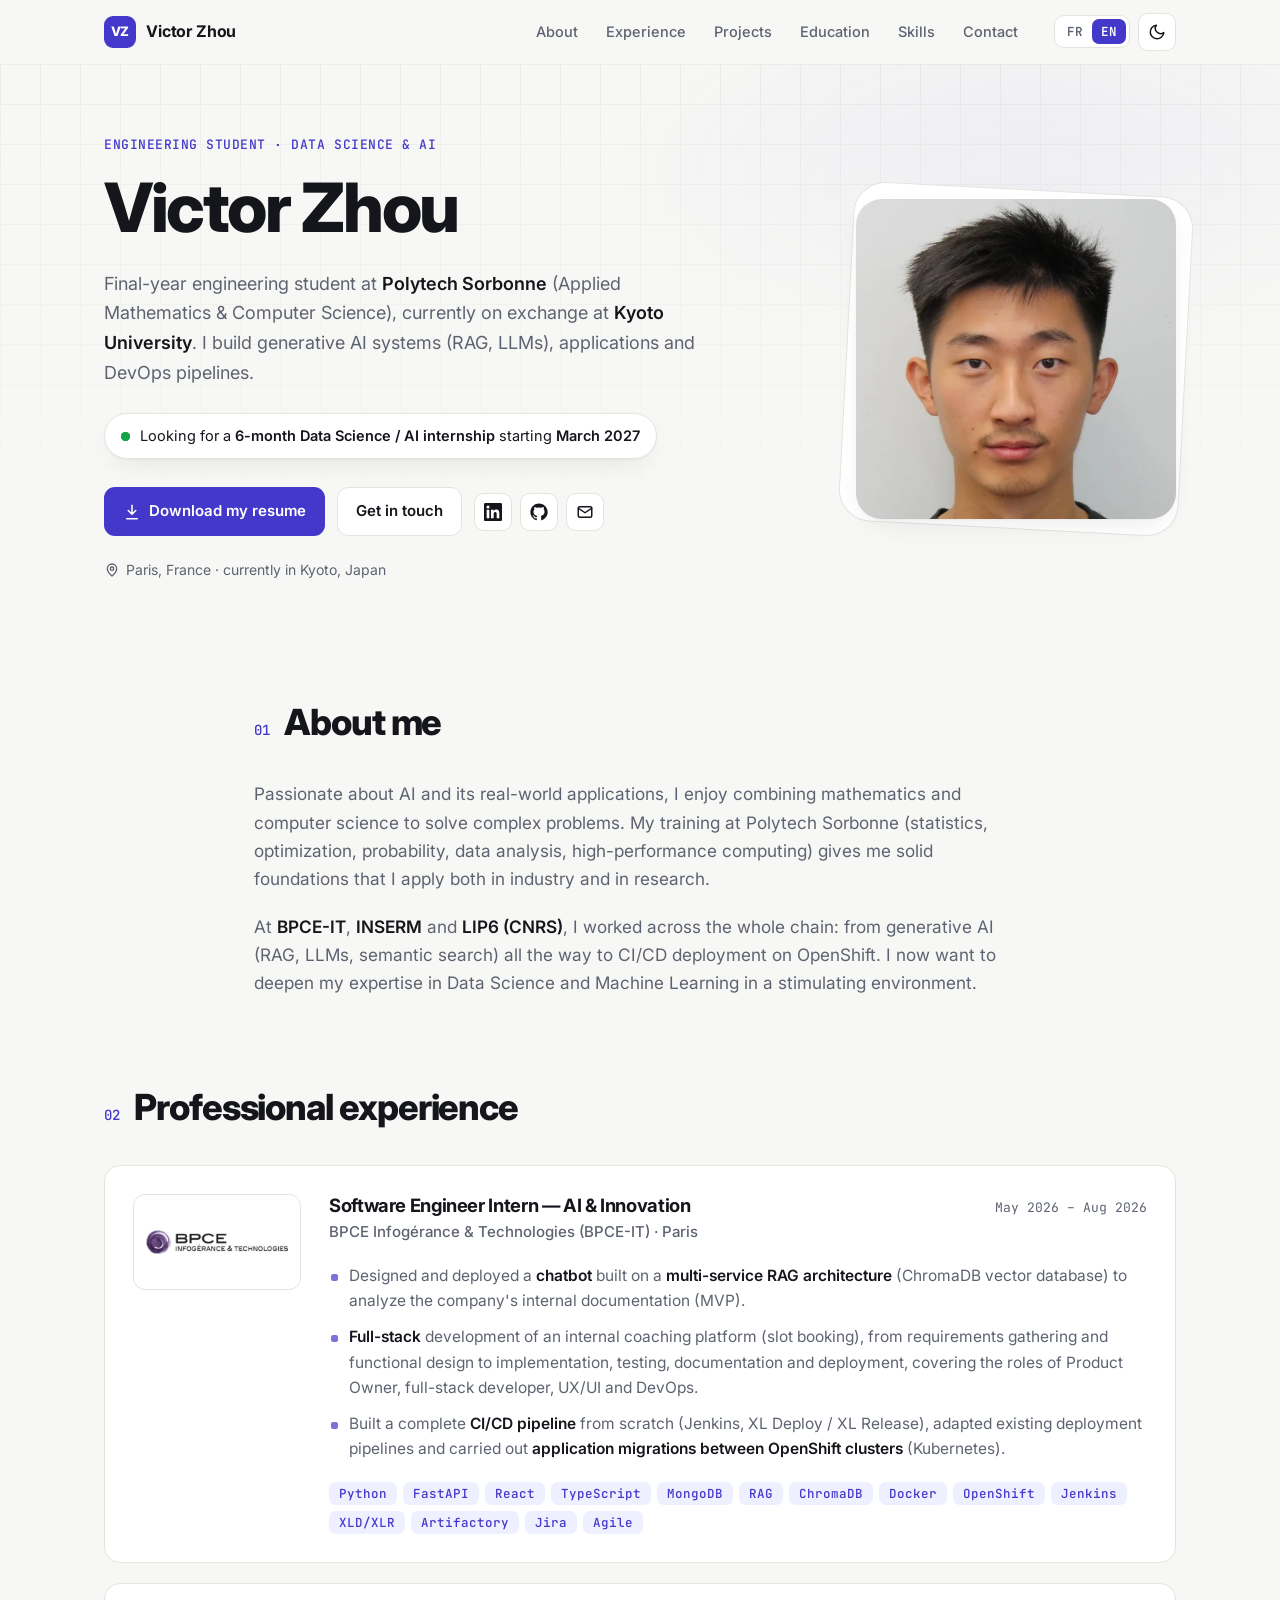
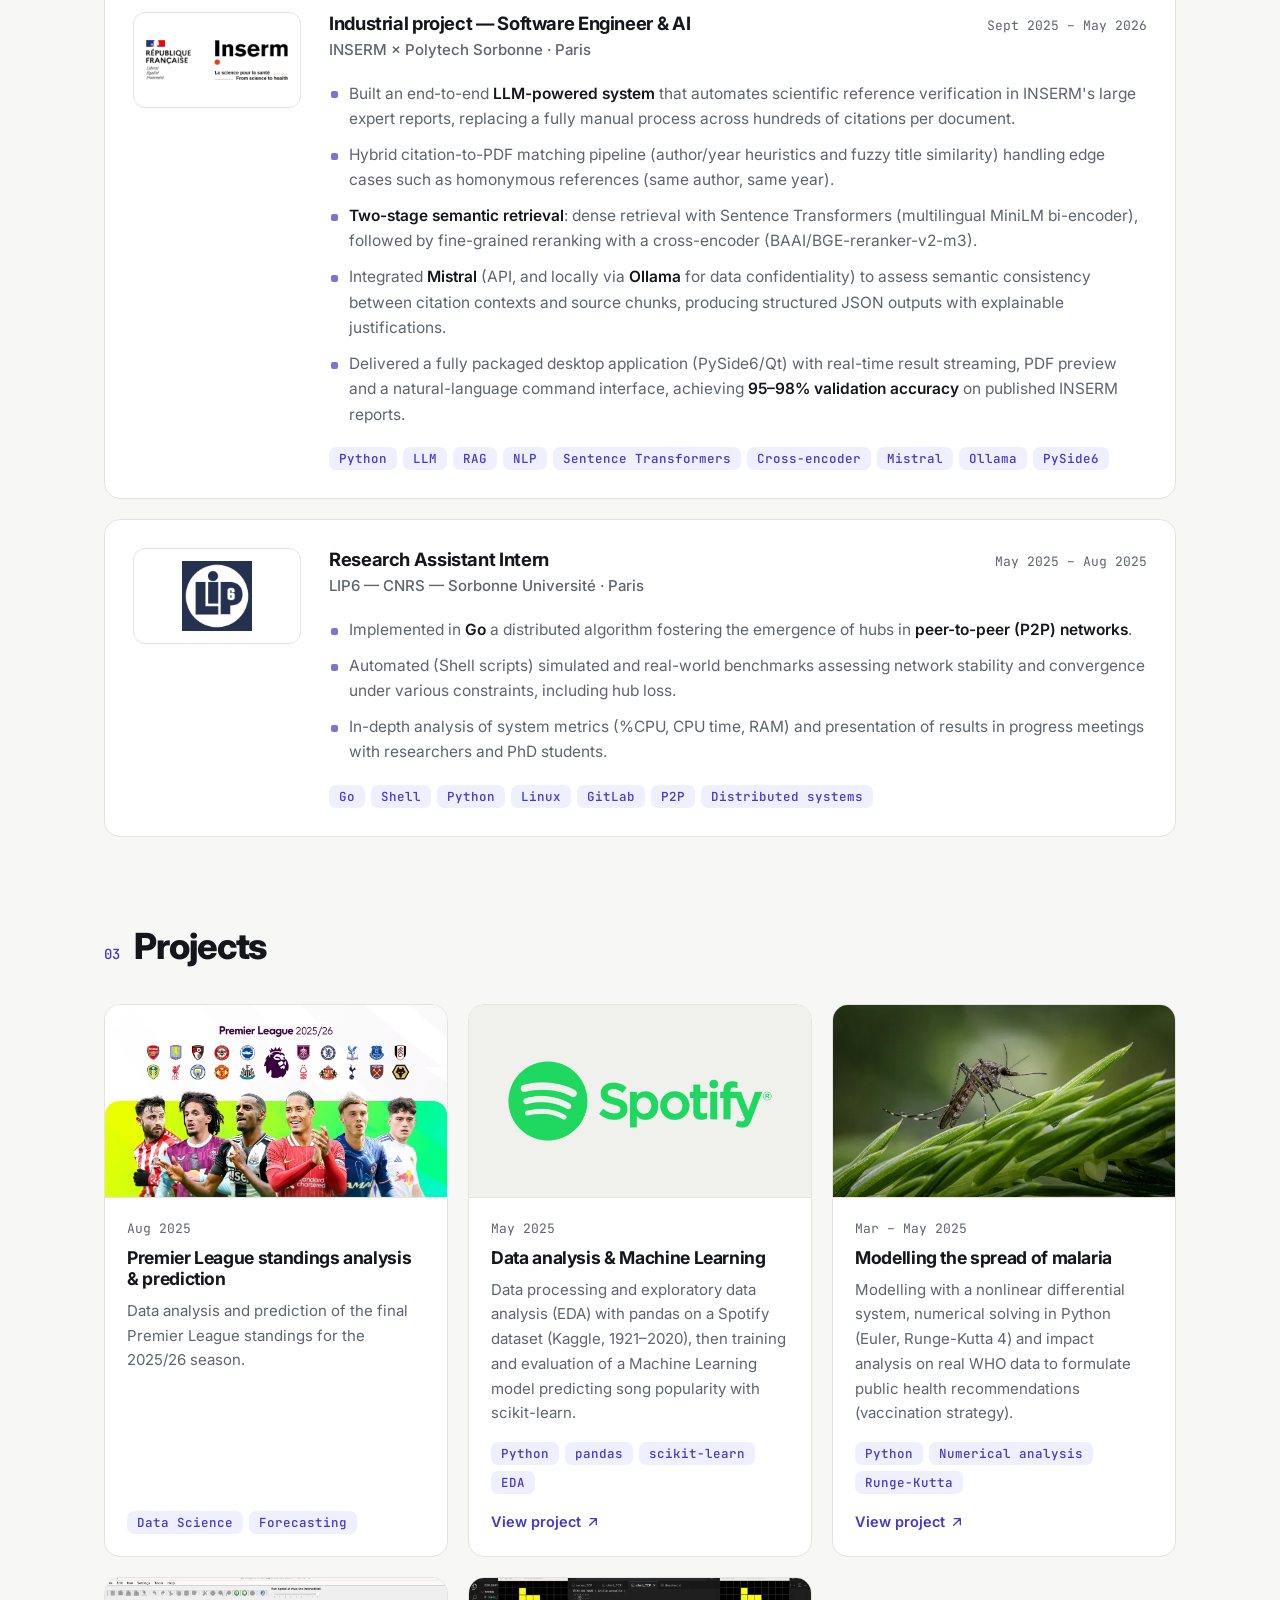
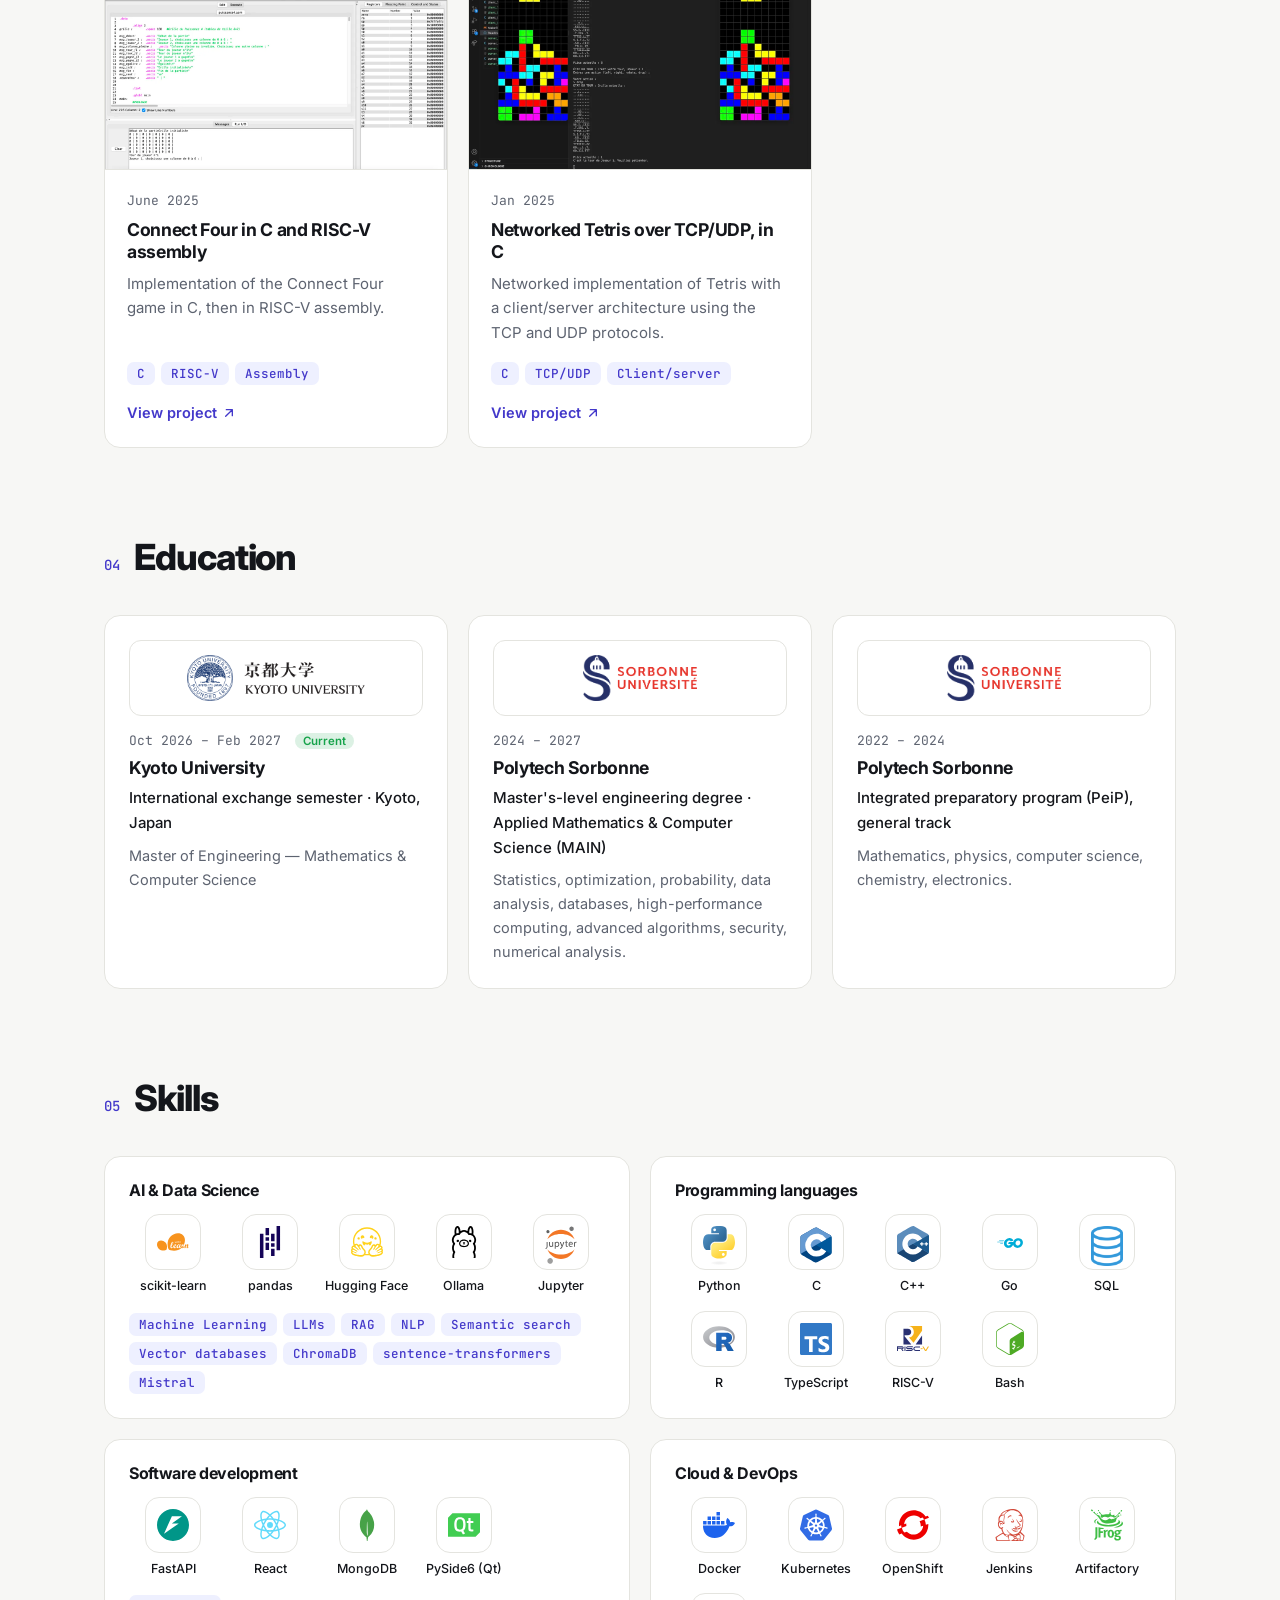
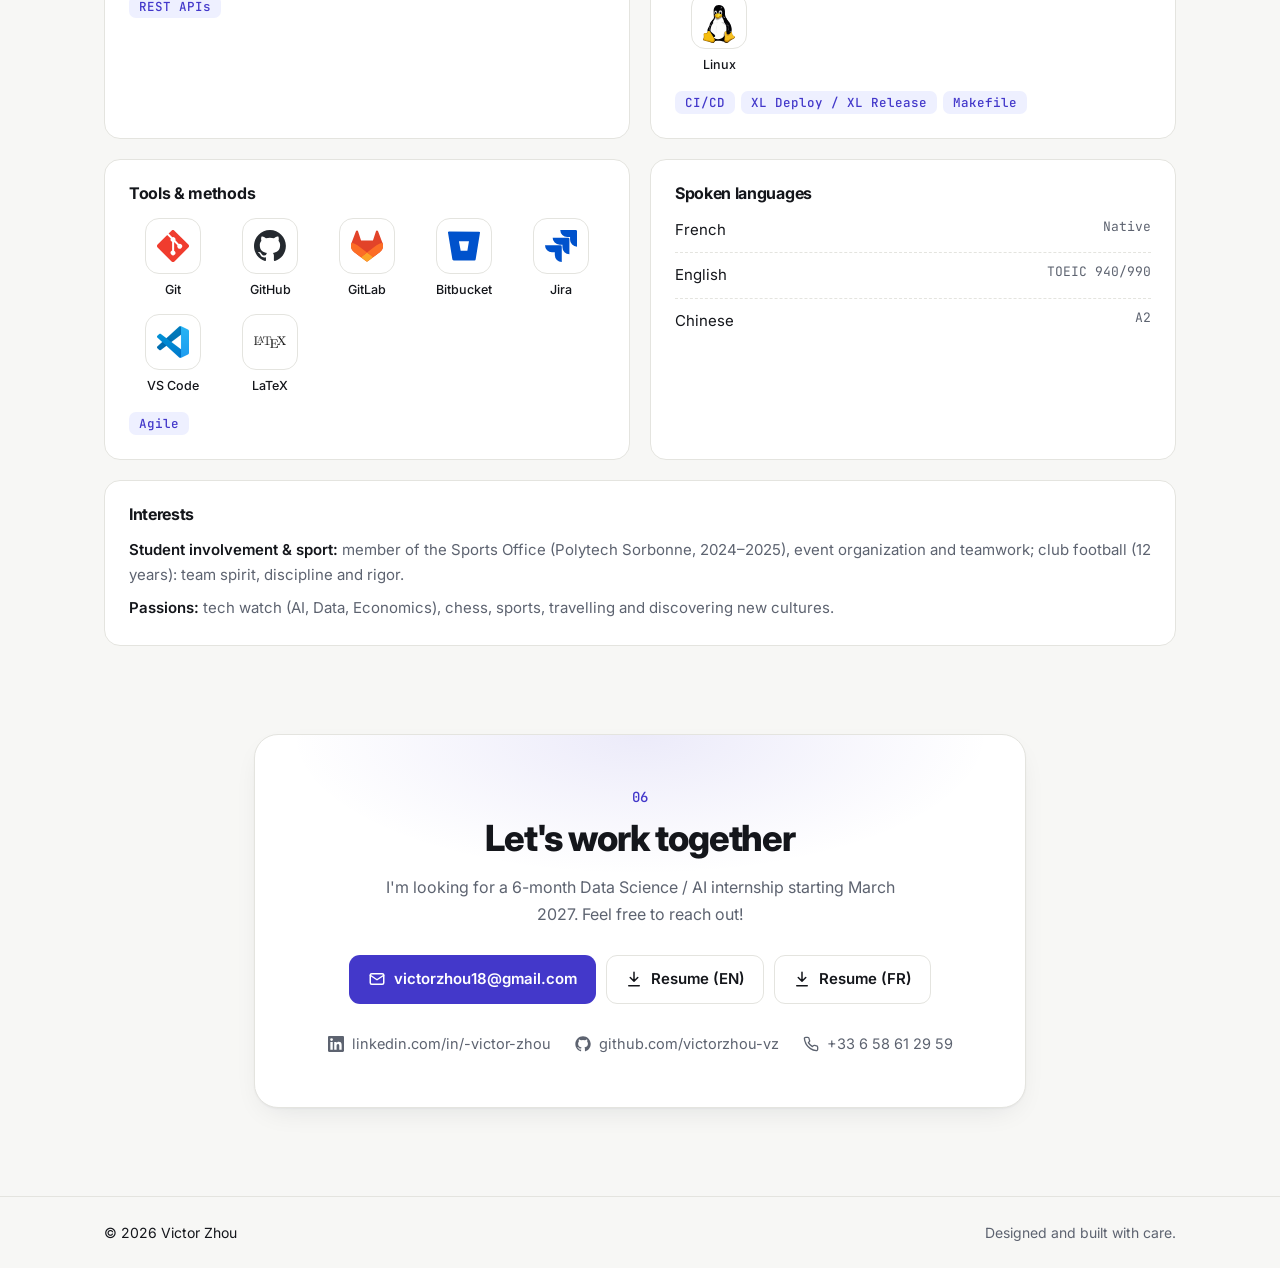
==== commit 069a4e12: "feat : add logo skills" ====
--- a/index.html
+++ b/index.html
@@ -11,7 +11,7 @@
 	<meta property="og:type" content="website" />
 	<meta property="og:url" content="https://victorzhou-vz.github.io/" />
 	<meta property="og:title" content="Victor Zhou — Data Science & IA" />
-	<meta property="og:description" content="Élève ingénieur à Polytech Sorbonne · IA générative (RAG, LLM), Data Science, Full-Stack & DevOps. Recherche un stage de 6 mois à partir de mars 2027." />
+	<meta property="og:description" content="Élève ingénieur à Polytech Sorbonne · IA générative (RAG, LLM), Data Science, Machine Learning & DevOps. Recherche un stage de 6 mois à partir de mars 2027." />
 	<meta property="og:image" content="https://victorzhou-vz.github.io/images/og-image.jpg" />
 	<meta name="twitter:card" content="summary_large_image" />
 
@@ -102,8 +102,8 @@
 					</p>
 					<h1>Victor Zhou</h1>
 					<p class="hero-lead">
-						<span lang="fr">Étudiant en dernière année d'école d'ingénieurs à <strong>Polytech Sorbonne</strong> (Mathématiques Appliquées & Informatique), actuellement en échange à <strong>Kyoto University</strong>. Je conçois des systèmes d'IA générative (RAG, LLM), des applications full-stack et des pipelines DevOps.</span>
-						<span lang="en">Final-year engineering student at <strong>Polytech Sorbonne</strong> (Applied Mathematics & Computer Science), currently on exchange at <strong>Kyoto University</strong>. I build generative AI systems (RAG, LLMs), full-stack applications and DevOps pipelines.</span>
+						<span lang="fr">Étudiant en dernière année d'école d'ingénieurs à <strong>Polytech Sorbonne</strong> (Mathématiques Appliquées & Informatique), actuellement en échange à <strong>Kyoto University</strong>. Je conçois des systèmes d'IA générative (RAG, LLM), des applications et des pipelines DevOps.</span>
+						<span lang="en">Final-year engineering student at <strong>Polytech Sorbonne</strong> (Applied Mathematics & Computer Science), currently on exchange at <strong>Kyoto University</strong>. I build generative AI systems (RAG, LLMs), applications and DevOps pipelines.</span>
 					</p>
 
 					<p class="status">
@@ -152,8 +152,8 @@
 				<div class="prose reveal">
 					<p lang="fr">Passionné par l'IA et ses applications concrètes, j'aime associer les mathématiques et l'informatique pour résoudre des problèmes complexes. Ma formation à Polytech Sorbonne (statistiques, optimisation, probabilités, analyse de données, calcul haute performance) me donne des bases solides que j'applique en entreprise comme en laboratoire.</p>
 					<p lang="en">Passionate about AI and its real-world applications, I enjoy combining mathematics and computer science to solve complex problems. My training at Polytech Sorbonne (statistics, optimization, probability, data analysis, high-performance computing) gives me solid foundations that I apply both in industry and in research.</p>
-					<p lang="fr">Chez <strong>BPCE-IT</strong>, à l'<strong>INSERM</strong> et au <strong>LIP6 (CNRS)</strong>, j'ai travaillé sur toute la chaîne : de l'IA générative (RAG, LLM, recherche sémantique) au développement full-stack, jusqu'au déploiement avec CI/CD sur OpenShift. Je souhaite aujourd'hui approfondir la Data Science et le Machine Learning dans un environnement stimulant.</p>
-					<p lang="en">At <strong>BPCE-IT</strong>, <strong>INSERM</strong> and <strong>LIP6 (CNRS)</strong>, I worked across the whole chain: from generative AI (RAG, LLMs, semantic search) to full-stack development, all the way to CI/CD deployment on OpenShift. I now want to deepen my expertise in Data Science and Machine Learning in a stimulating environment.</p>
+					<p lang="fr">Chez <strong>BPCE-IT</strong>, à l'<strong>INSERM</strong> et au <strong>LIP6 (CNRS)</strong>, j'ai travaillé sur toute la chaîne : de l'IA générative (RAG, LLM, recherche sémantique) jusqu'au déploiement avec CI/CD sur OpenShift. Je souhaite aujourd'hui approfondir la Data Science et le Machine Learning dans un environnement stimulant.</p>
+					<p lang="en">At <strong>BPCE-IT</strong>, <strong>INSERM</strong> and <strong>LIP6 (CNRS)</strong>, I worked across the whole chain: from generative AI (RAG, LLMs, semantic search) all the way to CI/CD deployment on OpenShift. I now want to deepen my expertise in Data Science and Machine Learning in a stimulating environment.</p>
 				</div>
 			</div>
 		</section>
@@ -381,32 +381,70 @@
 				<div class="skills-grid">
 					<div class="skill-group reveal">
 						<h3><span lang="fr">IA & Data Science</span><span lang="en">AI & Data Science</span></h3>
+						<ul class="skill-logos">
+							<li><span class="skill-icon"><img src="images/skills/scikitlearn.svg" alt="" loading="lazy" /></span>scikit-learn</li>
+							<li><span class="skill-icon"><img src="images/skills/pandas.svg" alt="" loading="lazy" /></span>pandas</li>
+							<li><span class="skill-icon"><img src="images/skills/huggingface.svg" alt="" loading="lazy" /></span>Hugging Face</li>
+							<li><span class="skill-icon"><img src="images/skills/ollama.svg" alt="" loading="lazy" /></span>Ollama</li>
+							<li><span class="skill-icon"><img src="images/skills/jupyter.svg" alt="" loading="lazy" /></span>Jupyter</li>
+						</ul>
 						<ul class="tags">
-							<li>Machine Learning</li><li>LLMs</li><li>RAG</li><li>NLP</li><li><span lang="fr">Recherche sémantique</span><span lang="en">Semantic search</span></li><li><span lang="fr">Bases vectorielles</span><span lang="en">Vector databases</span></li><li>ChromaDB</li><li>sentence-transformers</li><li>Mistral</li><li>Ollama</li><li>scikit-learn</li><li>pandas</li><li>Jupyter</li>
+							<li>Machine Learning</li><li>LLMs</li><li>RAG</li><li>NLP</li><li><span lang="fr">Recherche sémantique</span><span lang="en">Semantic search</span></li><li><span lang="fr">Bases vectorielles</span><span lang="en">Vector databases</span></li><li>ChromaDB</li><li>sentence-transformers</li><li>Mistral</li>
 						</ul>
 					</div>
 					<div class="skill-group reveal">
-						<h3><span lang="fr">Langages</span><span lang="en">Languages</span></h3>
+						<h3><span lang="fr">Langages</span><span lang="en">Programming languages</span></h3>
+						<ul class="skill-logos">
+							<li><span class="skill-icon"><img src="images/skills/python.svg" alt="" loading="lazy" /></span>Python</li>
+							<li><span class="skill-icon"><img src="images/skills/c.svg" alt="" loading="lazy" /></span>C</li>
+							<li><span class="skill-icon"><img src="images/skills/cplusplus.svg" alt="" loading="lazy" /></span>C++</li>
+							<li><span class="skill-icon"><img src="images/skills/go.svg" alt="" loading="lazy" /></span>Go</li>
+							<li><span class="skill-icon"><img src="images/skills/sql.png" alt="" loading="lazy" /></span>SQL</li>
+							<li><span class="skill-icon"><img src="images/skills/r.svg" alt="" loading="lazy" /></span>R</li>
+							<li><span class="skill-icon"><img src="images/skills/typescript.svg" alt="" loading="lazy" /></span>TypeScript</li>
+							<li><span class="skill-icon"><img src="images/skills/riscv.svg" alt="" loading="lazy" /></span>RISC-V</li>
+							<li><span class="skill-icon"><img src="images/skills/bash.svg" alt="" loading="lazy" /></span>Bash</li>
+						</ul>
+					</div>
+					<div class="skill-group reveal">
+						<h3><span lang="fr">Développement logiciel</span><span lang="en">Software development</span></h3>
+						<ul class="skill-logos">
+							<li><span class="skill-icon"><img src="images/skills/fastapi.svg" alt="" loading="lazy" /></span>FastAPI</li>
+							<li><span class="skill-icon"><img src="images/skills/react.svg" alt="" loading="lazy" /></span>React</li>
+							<li><span class="skill-icon"><img src="images/skills/mongodb.svg" alt="" loading="lazy" /></span>MongoDB</li>
+							<li><span class="skill-icon"><img src="images/skills/qt.svg" alt="" loading="lazy" /></span>PySide6 (Qt)</li>
+						</ul>
 						<ul class="tags">
-							<li>Python</li><li>C</li><li>C++</li><li>Go</li><li>SQL</li><li>R</li><li>TypeScript</li><li><span lang="fr">Assembleur RISC-V</span><span lang="en">RISC-V Assembly</span></li><li>Bash</li>
-						</ul>
-					</div>
-					<div class="skill-group reveal">
-						<h3><span lang="fr">Dev Full-stack</span><span lang="en">Full-stack development</span></h3>
-						<ul class="tags">
-							<li>FastAPI</li><li>React</li><li><span lang="fr">API REST</span><span lang="en">REST APIs</span></li><li>MongoDB</li><li>PySide6 (Qt)</li>
+							<li><span lang="fr">API REST</span><span lang="en">REST APIs</span></li>
 						</ul>
 					</div>
 					<div class="skill-group reveal">
 						<h3>Cloud & DevOps</h3>
+						<ul class="skill-logos">
+							<li><span class="skill-icon"><img src="images/skills/docker.svg" alt="" loading="lazy" /></span>Docker</li>
+							<li><span class="skill-icon"><img src="images/skills/kubernetes.svg" alt="" loading="lazy" /></span>Kubernetes</li>
+							<li><span class="skill-icon"><img src="images/skills/openshift.svg" alt="" loading="lazy" /></span>OpenShift</li>
+							<li><span class="skill-icon"><img src="images/skills/jenkins.svg" alt="" loading="lazy" /></span>Jenkins</li>
+							<li><span class="skill-icon"><img src="images/skills/jfrog.svg" alt="" loading="lazy" /></span>Artifactory</li>
+							<li><span class="skill-icon"><img src="images/skills/linux.svg" alt="" loading="lazy" /></span>Linux</li>
+						</ul>
 						<ul class="tags">
-							<li>Docker</li><li>OpenShift (Kubernetes)</li><li>Jenkins (CI/CD)</li><li>XL Deploy / XL Release</li><li>Artifactory</li><li>Linux</li><li>Makefile</li>
+							<li>CI/CD</li><li>XL Deploy / XL Release</li><li>Makefile</li>
 						</ul>
 					</div>
 					<div class="skill-group reveal">
 						<h3><span lang="fr">Outils & méthodes</span><span lang="en">Tools & methods</span></h3>
+						<ul class="skill-logos">
+							<li><span class="skill-icon"><img src="images/skills/git.svg" alt="" loading="lazy" /></span>Git</li>
+							<li><span class="skill-icon"><img src="images/skills/github.svg" alt="" loading="lazy" /></span>GitHub</li>
+							<li><span class="skill-icon"><img src="images/skills/gitlab.svg" alt="" loading="lazy" /></span>GitLab</li>
+							<li><span class="skill-icon"><img src="images/skills/bitbucket.svg" alt="" loading="lazy" /></span>Bitbucket</li>
+							<li><span class="skill-icon"><img src="images/skills/jira.svg" alt="" loading="lazy" /></span>Jira</li>
+							<li><span class="skill-icon"><img src="images/skills/vscode.png" alt="" loading="lazy" /></span>VS Code</li>
+							<li><span class="skill-icon"><img src="images/skills/latex.png" alt="" loading="lazy" /></span>LaTeX</li>
+						</ul>
 						<ul class="tags">
-							<li>Git</li><li>GitHub</li><li>GitLab</li><li>Bitbucket</li><li>Jira</li><li>LaTeX</li><li><span lang="fr">Méthode Agile</span><span lang="en">Agile</span></li>
+							<li><span lang="fr">Méthode Agile</span><span lang="en">Agile</span></li>
 						</ul>
 					</div>
 					<div class="skill-group reveal">
--- a/assets/css/style.css
+++ b/assets/css/style.css
@@ -598,7 +598,7 @@
 /* ---------- Compétences ---------- */
 .skills-grid {
 	display: grid;
-	grid-template-columns: repeat(3, 1fr);
+	grid-template-columns: repeat(2, 1fr);
 	gap: 20px;
 }
 .skill-group {
@@ -613,6 +613,44 @@
 	font-size: 1rem;
 	font-weight: 700;
 }
+
+.skill-logos {
+	list-style: none;
+	display: grid;
+	grid-template-columns: repeat(auto-fill, minmax(76px, 1fr));
+	gap: 16px 8px;
+}
+.skill-logos li {
+	display: flex;
+	flex-direction: column;
+	align-items: center;
+	gap: 8px;
+	font-size: 12.5px;
+	font-weight: 500;
+	line-height: 1.3;
+	text-align: center;
+}
+.skill-icon {
+	display: grid;
+	place-items: center;
+	width: 56px;
+	height: 56px;
+	padding: 11px;
+	border: 1px solid var(--border);
+	border-radius: 14px;
+	background: #fff; /* fond blanc : logos lisibles aussi en thème sombre */
+	transition: transform .15s, border-color .15s;
+}
+.skill-logos li:hover .skill-icon {
+	transform: translateY(-2px);
+	border-color: var(--accent);
+}
+.skill-icon img {
+	width: 100%;
+	height: 100%;
+	object-fit: contain;
+}
+.skill-logos + .tags { margin-top: 18px; }
 
 .lang-list {
 	list-style: none;
@@ -722,7 +760,6 @@
 
 /* ---------- Responsive ---------- */
 @media (max-width: 1000px) {
-	.skills-grid { grid-template-columns: repeat(2, 1fr); }
 	.edu-grid { grid-template-columns: 1fr 1fr; }
 }
 
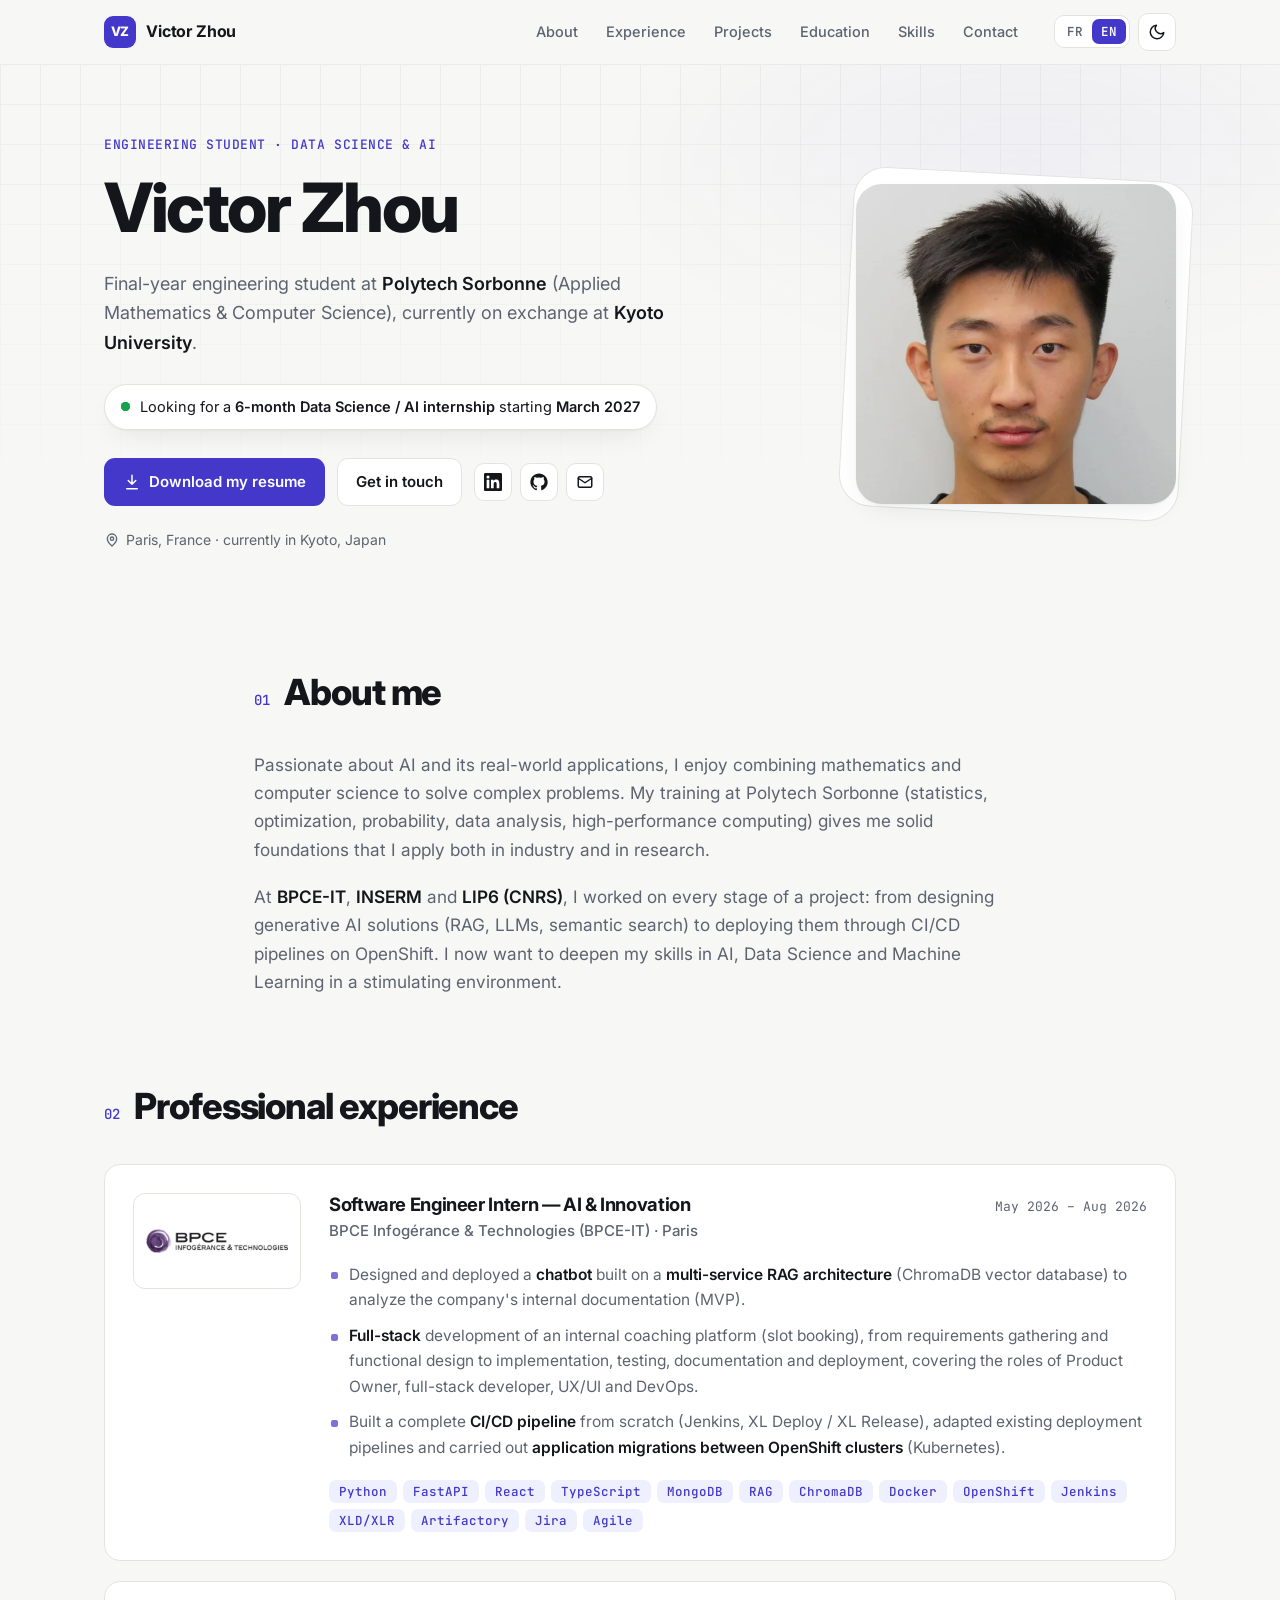
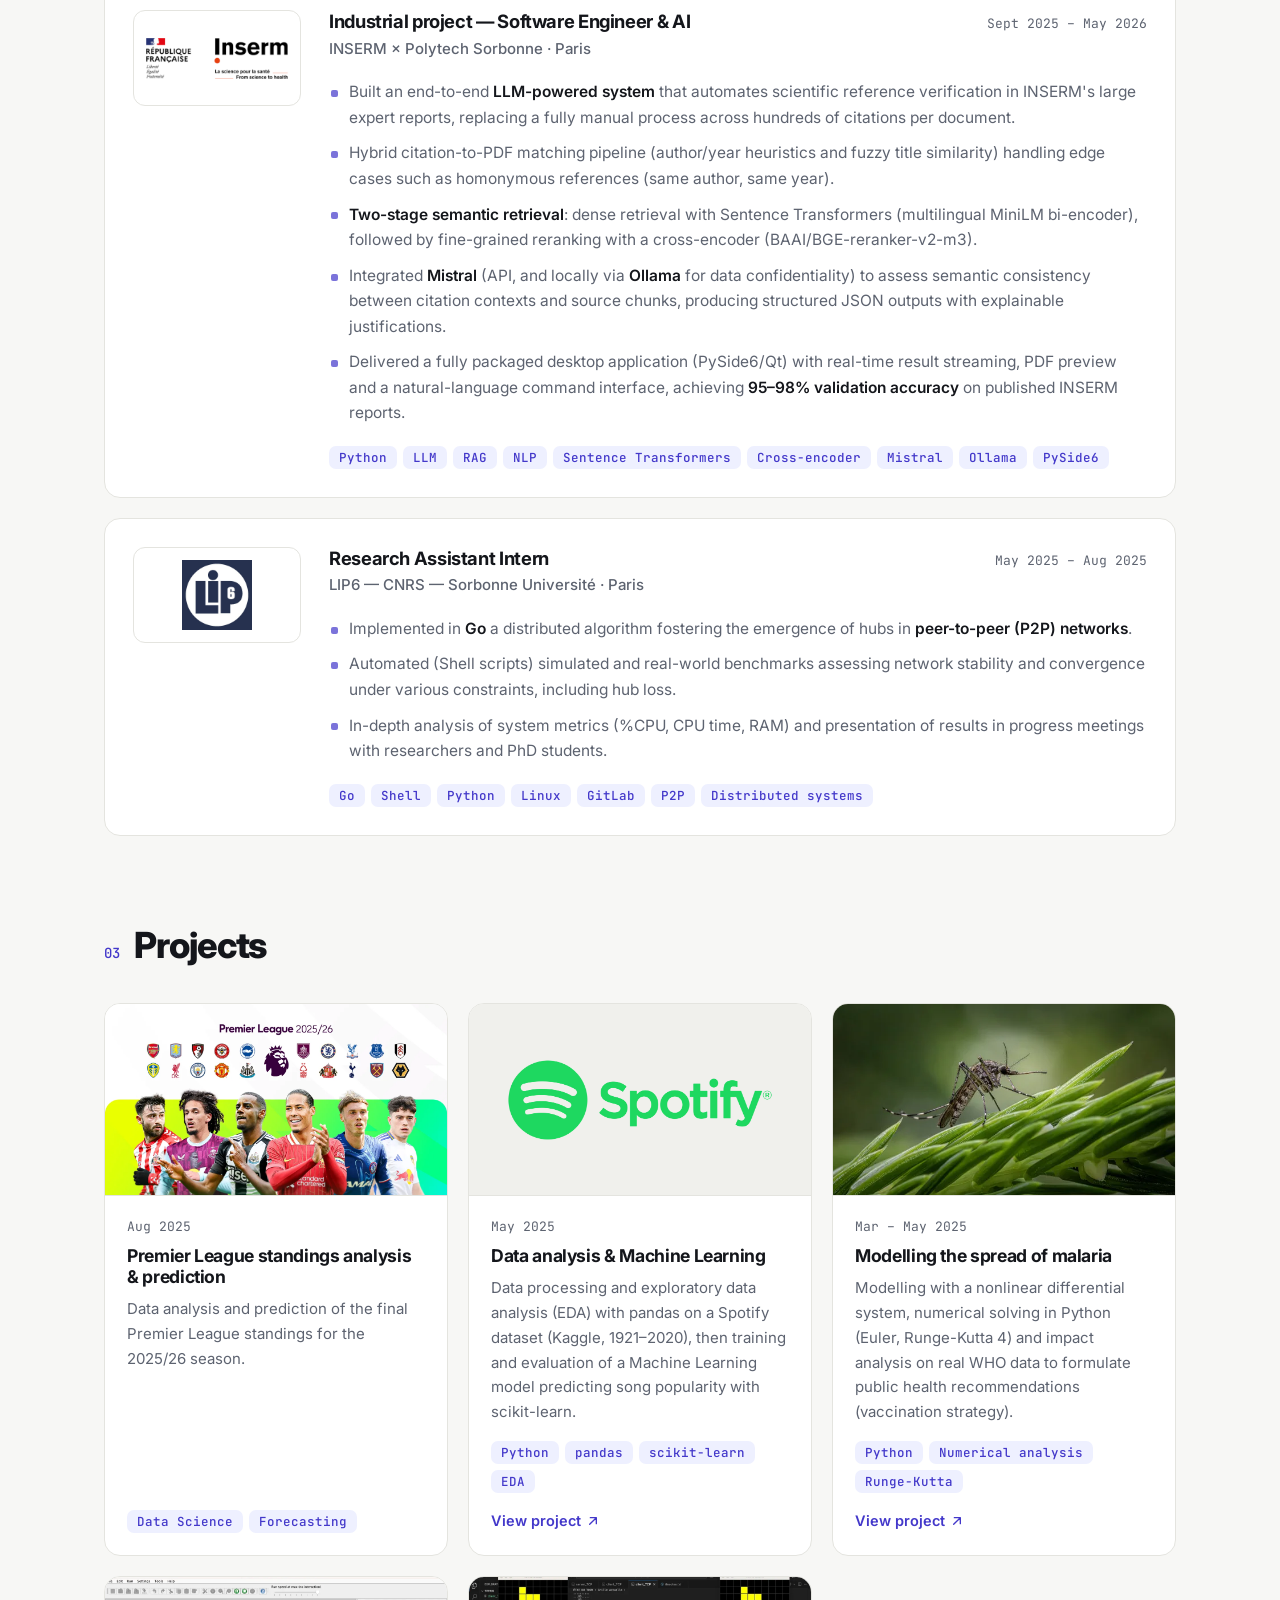
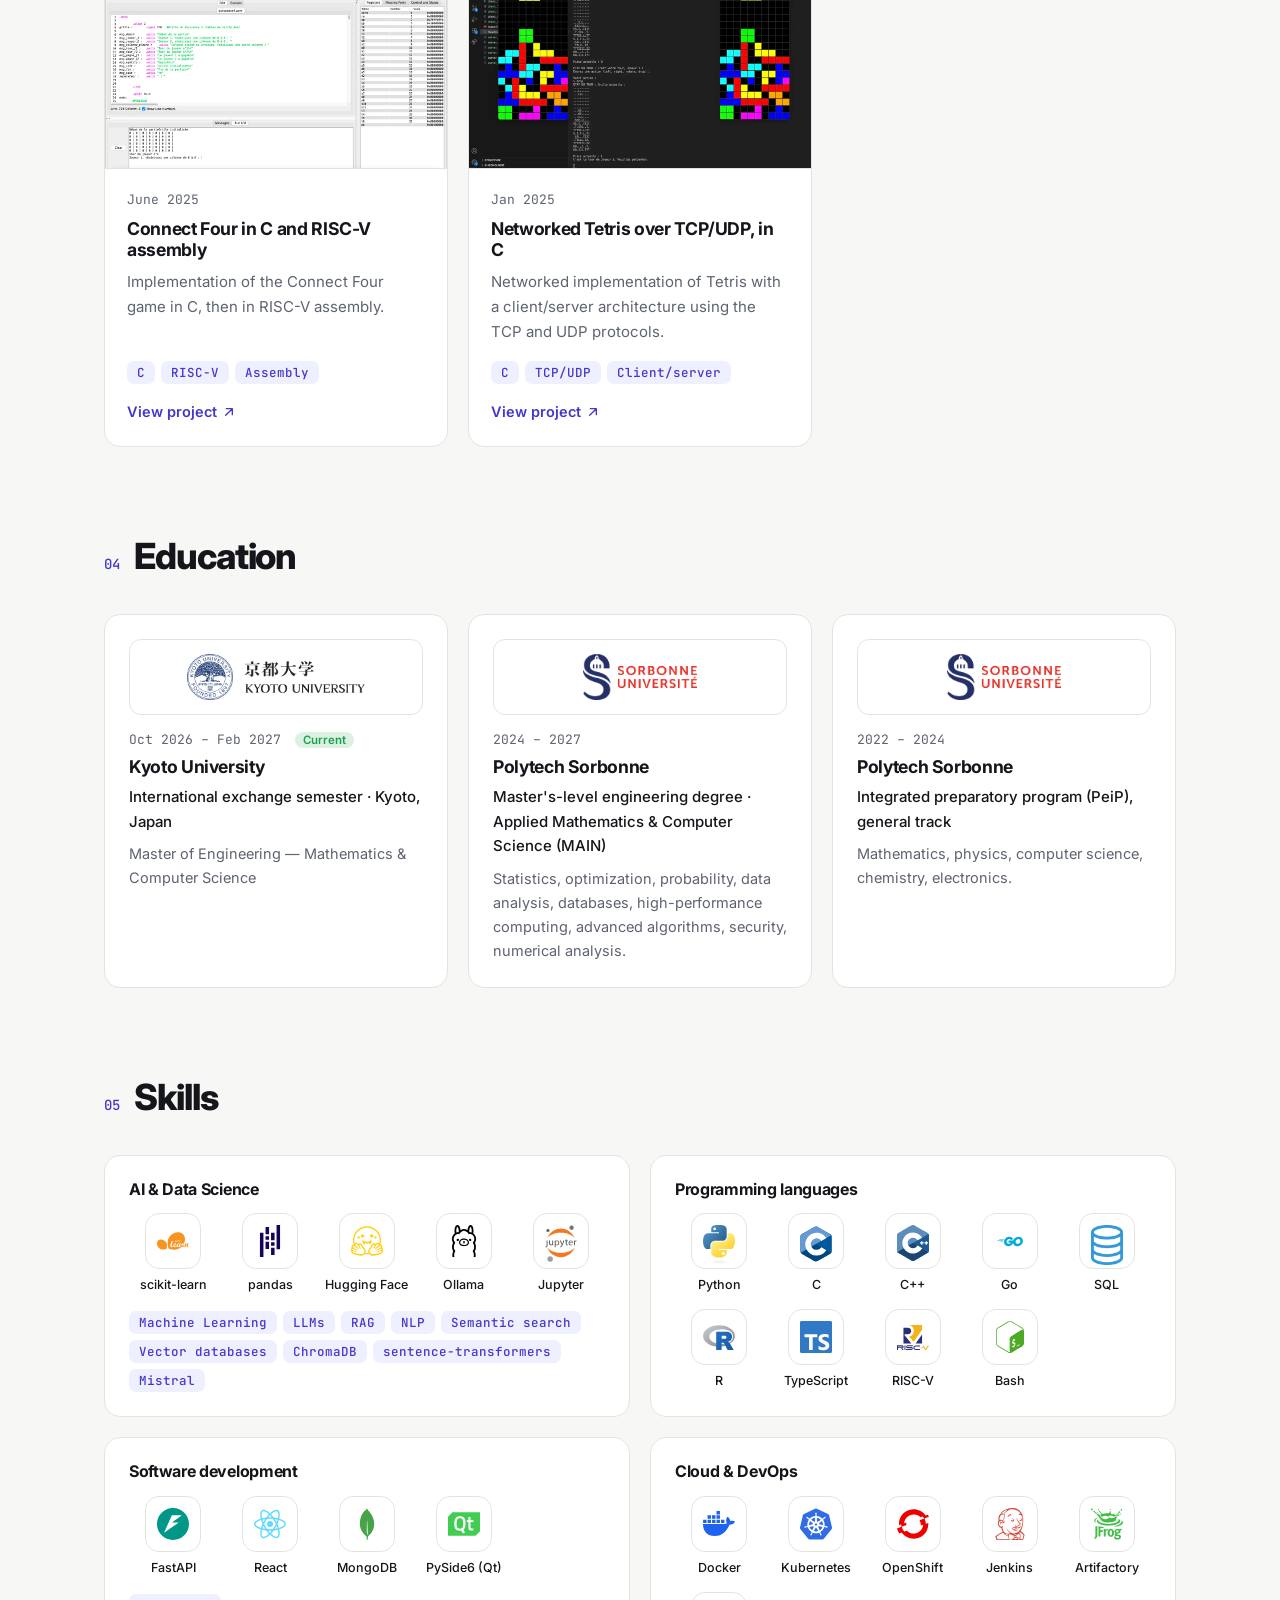
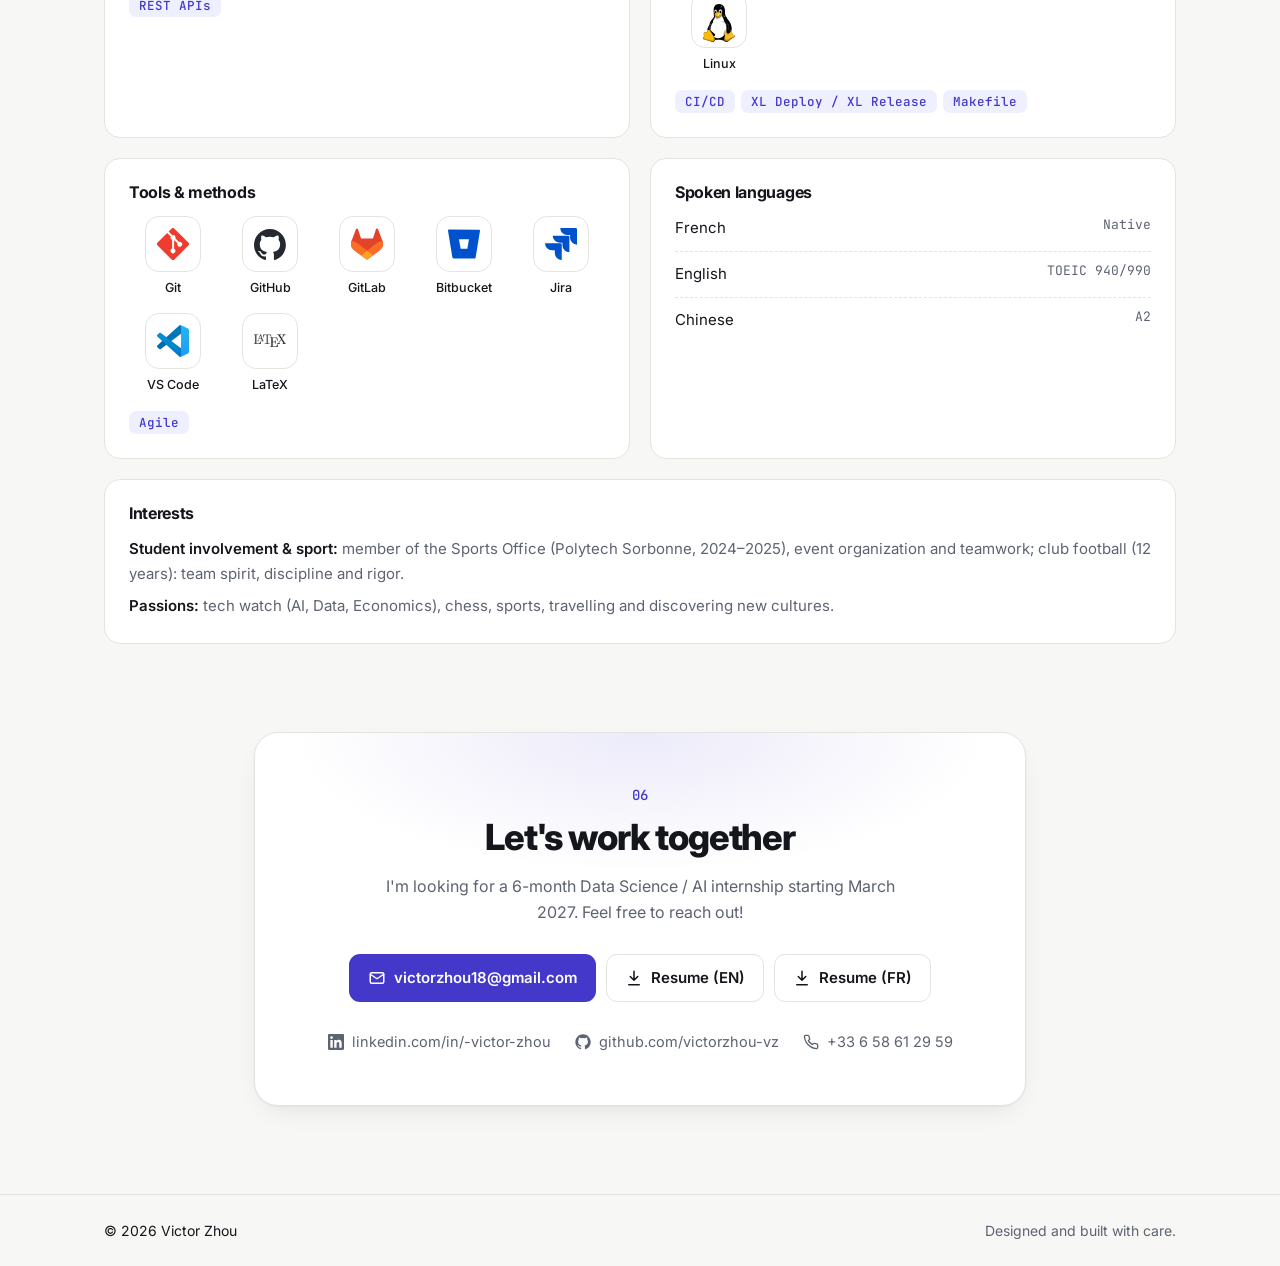
==== commit 4832ebb2: "feat : change description" ====
--- a/index.html
+++ b/index.html
@@ -102,8 +102,8 @@
 					</p>
 					<h1>Victor Zhou</h1>
 					<p class="hero-lead">
-						<span lang="fr">Étudiant en dernière année d'école d'ingénieurs à <strong>Polytech Sorbonne</strong> (Mathématiques Appliquées & Informatique), actuellement en échange à <strong>Kyoto University</strong>. Je conçois des systèmes d'IA générative (RAG, LLM), des applications et des pipelines DevOps.</span>
-						<span lang="en">Final-year engineering student at <strong>Polytech Sorbonne</strong> (Applied Mathematics & Computer Science), currently on exchange at <strong>Kyoto University</strong>. I build generative AI systems (RAG, LLMs), applications and DevOps pipelines.</span>
+						<span lang="fr">Étudiant en dernière année d'école d'ingénieurs à <strong>Polytech Sorbonne</strong> (Mathématiques Appliquées & Informatique), actuellement en échange à <strong>Kyoto University</strong>.</span>
+						<span lang="en">Final-year engineering student at <strong>Polytech Sorbonne</strong> (Applied Mathematics & Computer Science), currently on exchange at <strong>Kyoto University</strong>.</span>
 					</p>
 
 					<p class="status">
@@ -152,8 +152,8 @@
 				<div class="prose reveal">
 					<p lang="fr">Passionné par l'IA et ses applications concrètes, j'aime associer les mathématiques et l'informatique pour résoudre des problèmes complexes. Ma formation à Polytech Sorbonne (statistiques, optimisation, probabilités, analyse de données, calcul haute performance) me donne des bases solides que j'applique en entreprise comme en laboratoire.</p>
 					<p lang="en">Passionate about AI and its real-world applications, I enjoy combining mathematics and computer science to solve complex problems. My training at Polytech Sorbonne (statistics, optimization, probability, data analysis, high-performance computing) gives me solid foundations that I apply both in industry and in research.</p>
-					<p lang="fr">Chez <strong>BPCE-IT</strong>, à l'<strong>INSERM</strong> et au <strong>LIP6 (CNRS)</strong>, j'ai travaillé sur toute la chaîne : de l'IA générative (RAG, LLM, recherche sémantique) jusqu'au déploiement avec CI/CD sur OpenShift. Je souhaite aujourd'hui approfondir la Data Science et le Machine Learning dans un environnement stimulant.</p>
-					<p lang="en">At <strong>BPCE-IT</strong>, <strong>INSERM</strong> and <strong>LIP6 (CNRS)</strong>, I worked across the whole chain: from generative AI (RAG, LLMs, semantic search) all the way to CI/CD deployment on OpenShift. I now want to deepen my expertise in Data Science and Machine Learning in a stimulating environment.</p>
+					<p lang="fr">Chez <strong>BPCE-IT</strong>, à l'<strong>INSERM</strong> et au <strong>LIP6 (CNRS)</strong>, j'ai pu intervenir à chaque étape d'un projet : de la conception de solutions d'IA générative (RAG, LLM, recherche sémantique) jusqu'à leur déploiement via des pipelines CI/CD sur OpenShift. Je souhaite aujourd'hui approfondir mes compétences en IA, en Data Science et en Machine Learning dans un environnement stimulant.</p>
+					<p lang="en">At <strong>BPCE-IT</strong>, <strong>INSERM</strong> and <strong>LIP6 (CNRS)</strong>, I worked on every stage of a project: from designing generative AI solutions (RAG, LLMs, semantic search) to deploying them through CI/CD pipelines on OpenShift. I now want to deepen my skills in AI, Data Science and Machine Learning in a stimulating environment.</p>
 				</div>
 			</div>
 		</section>
